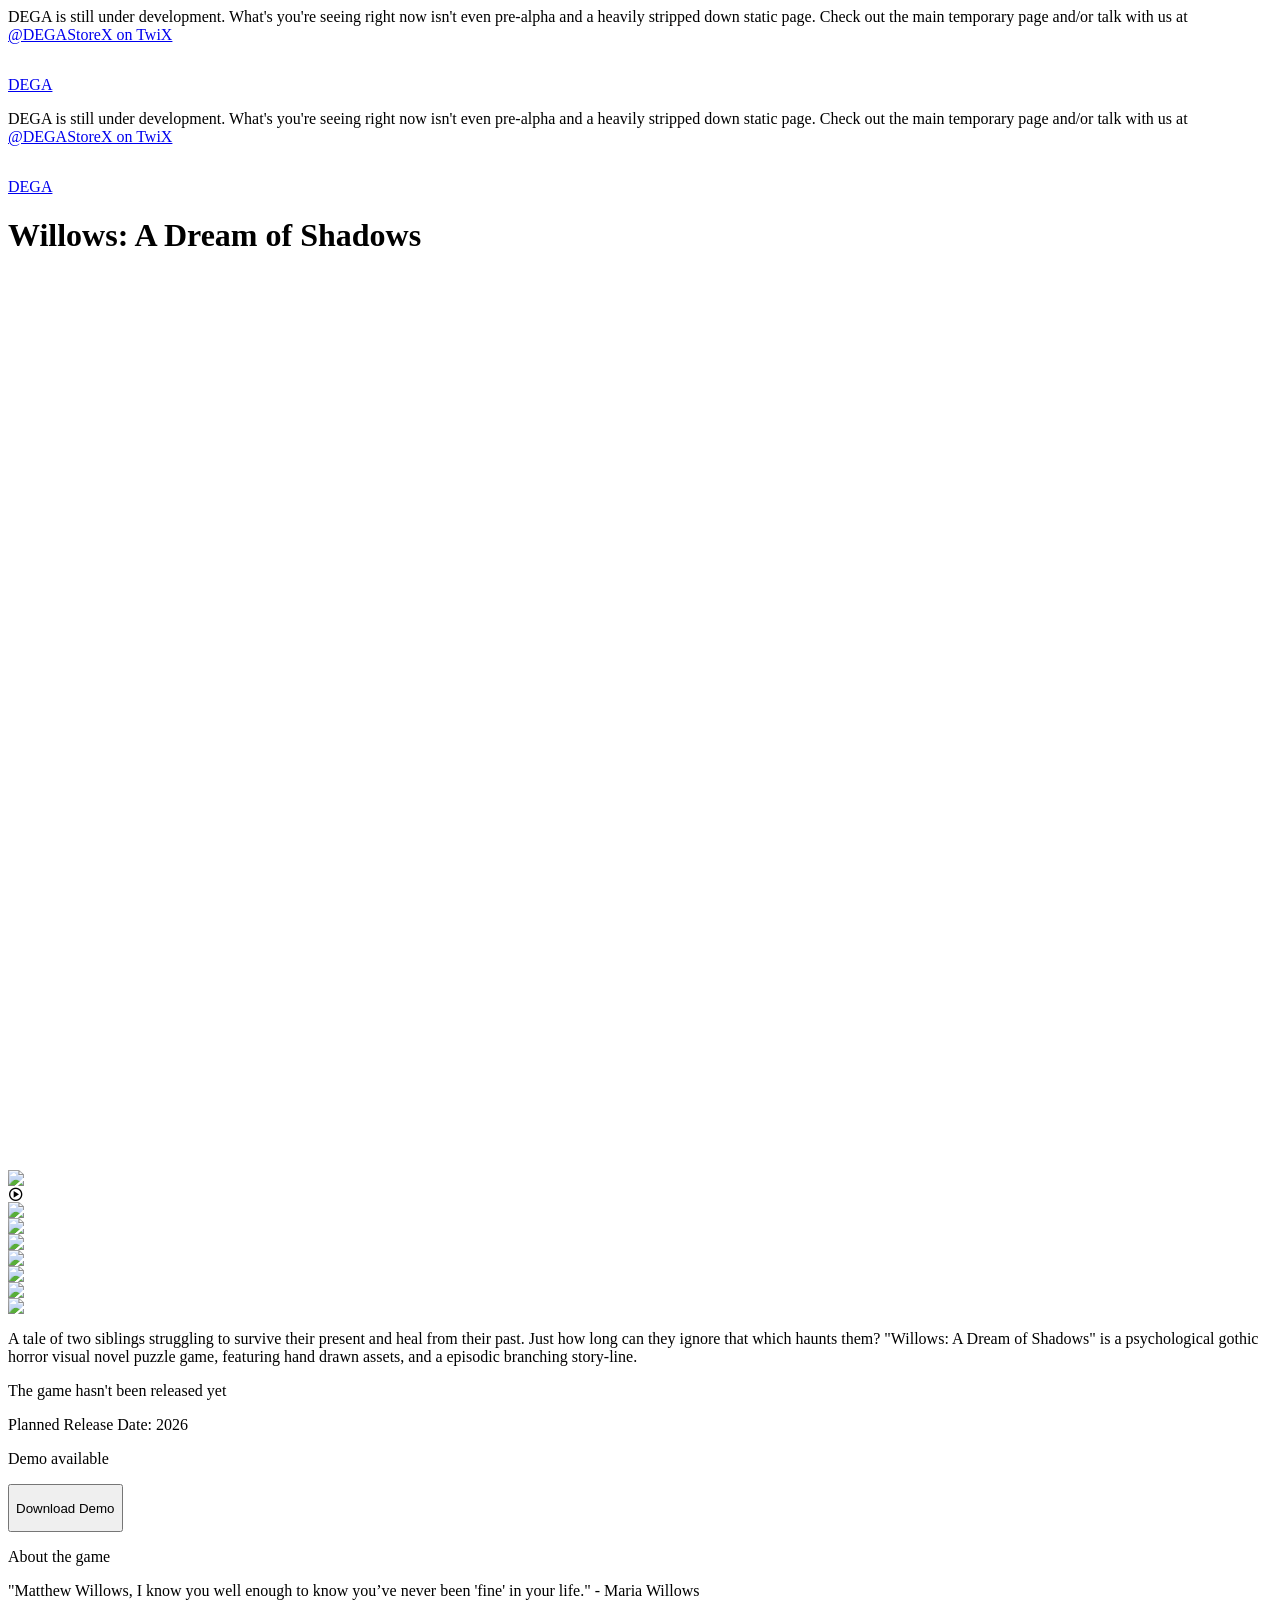
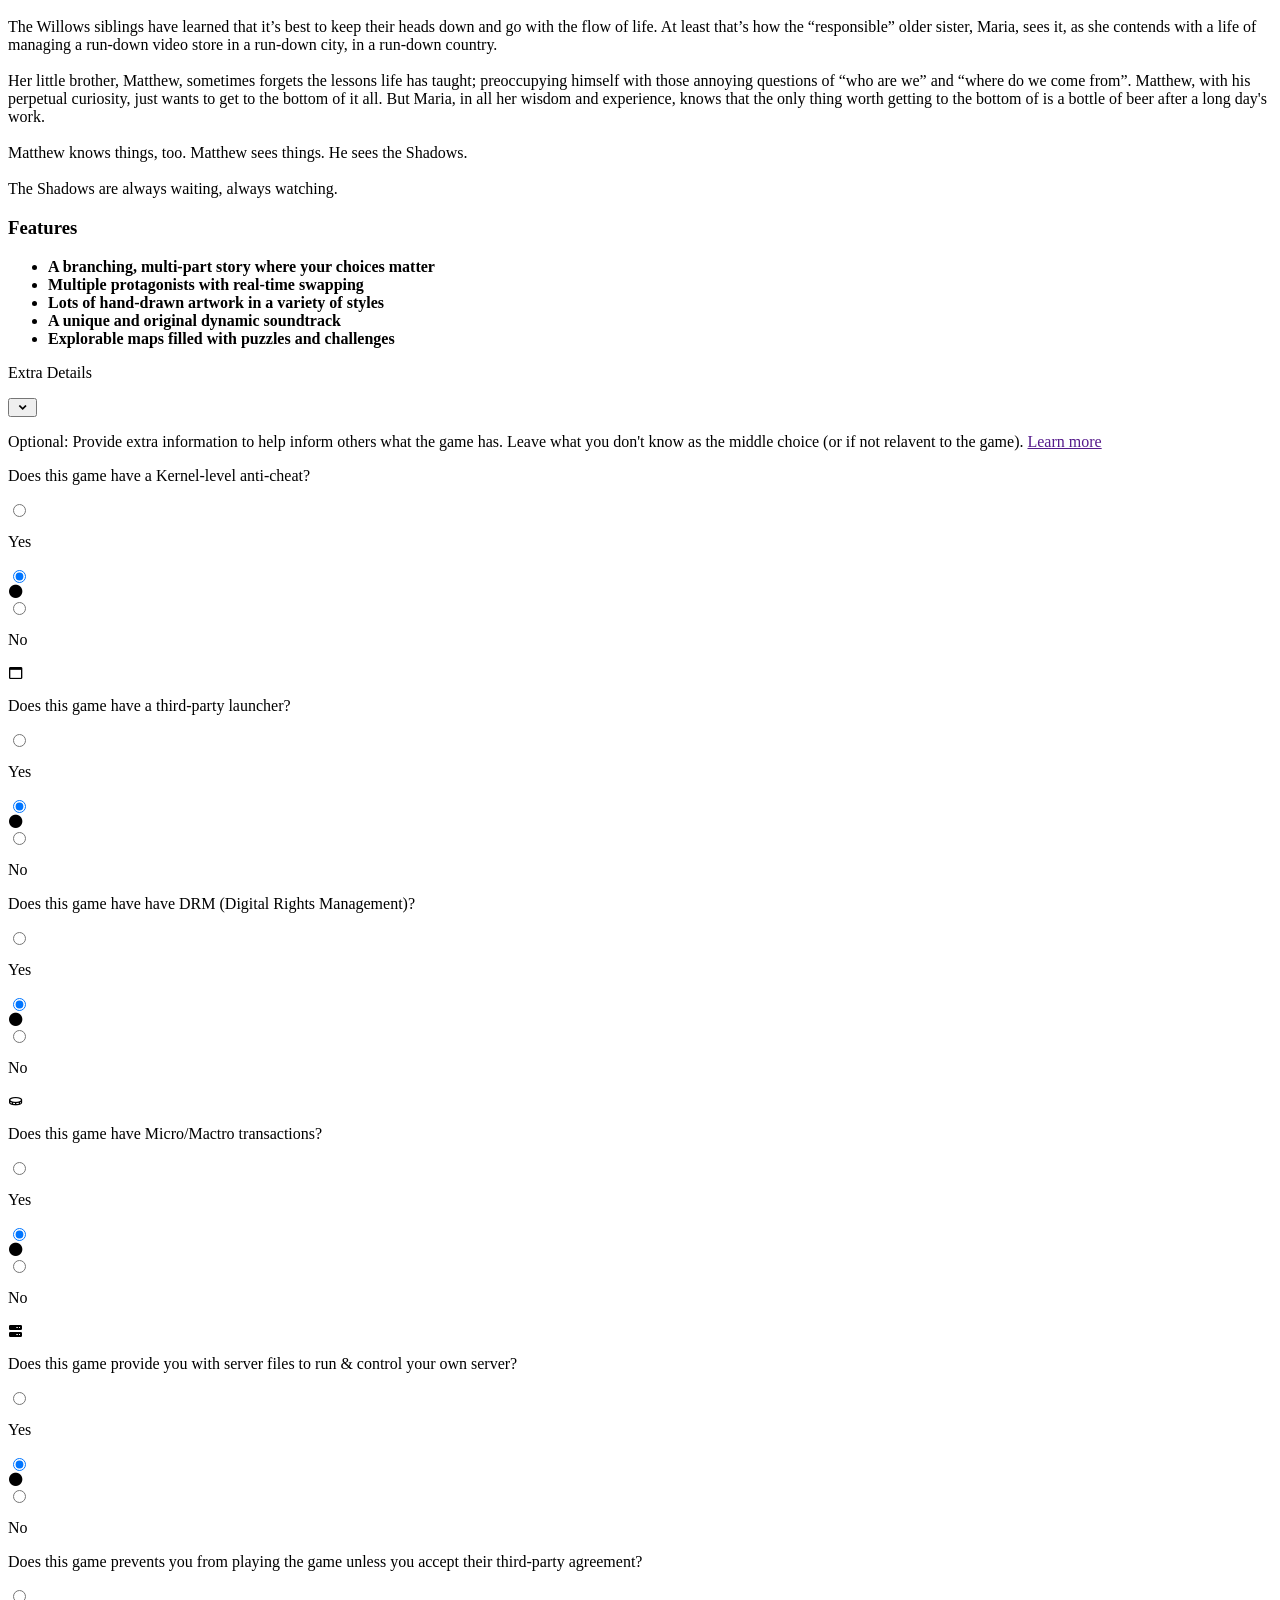
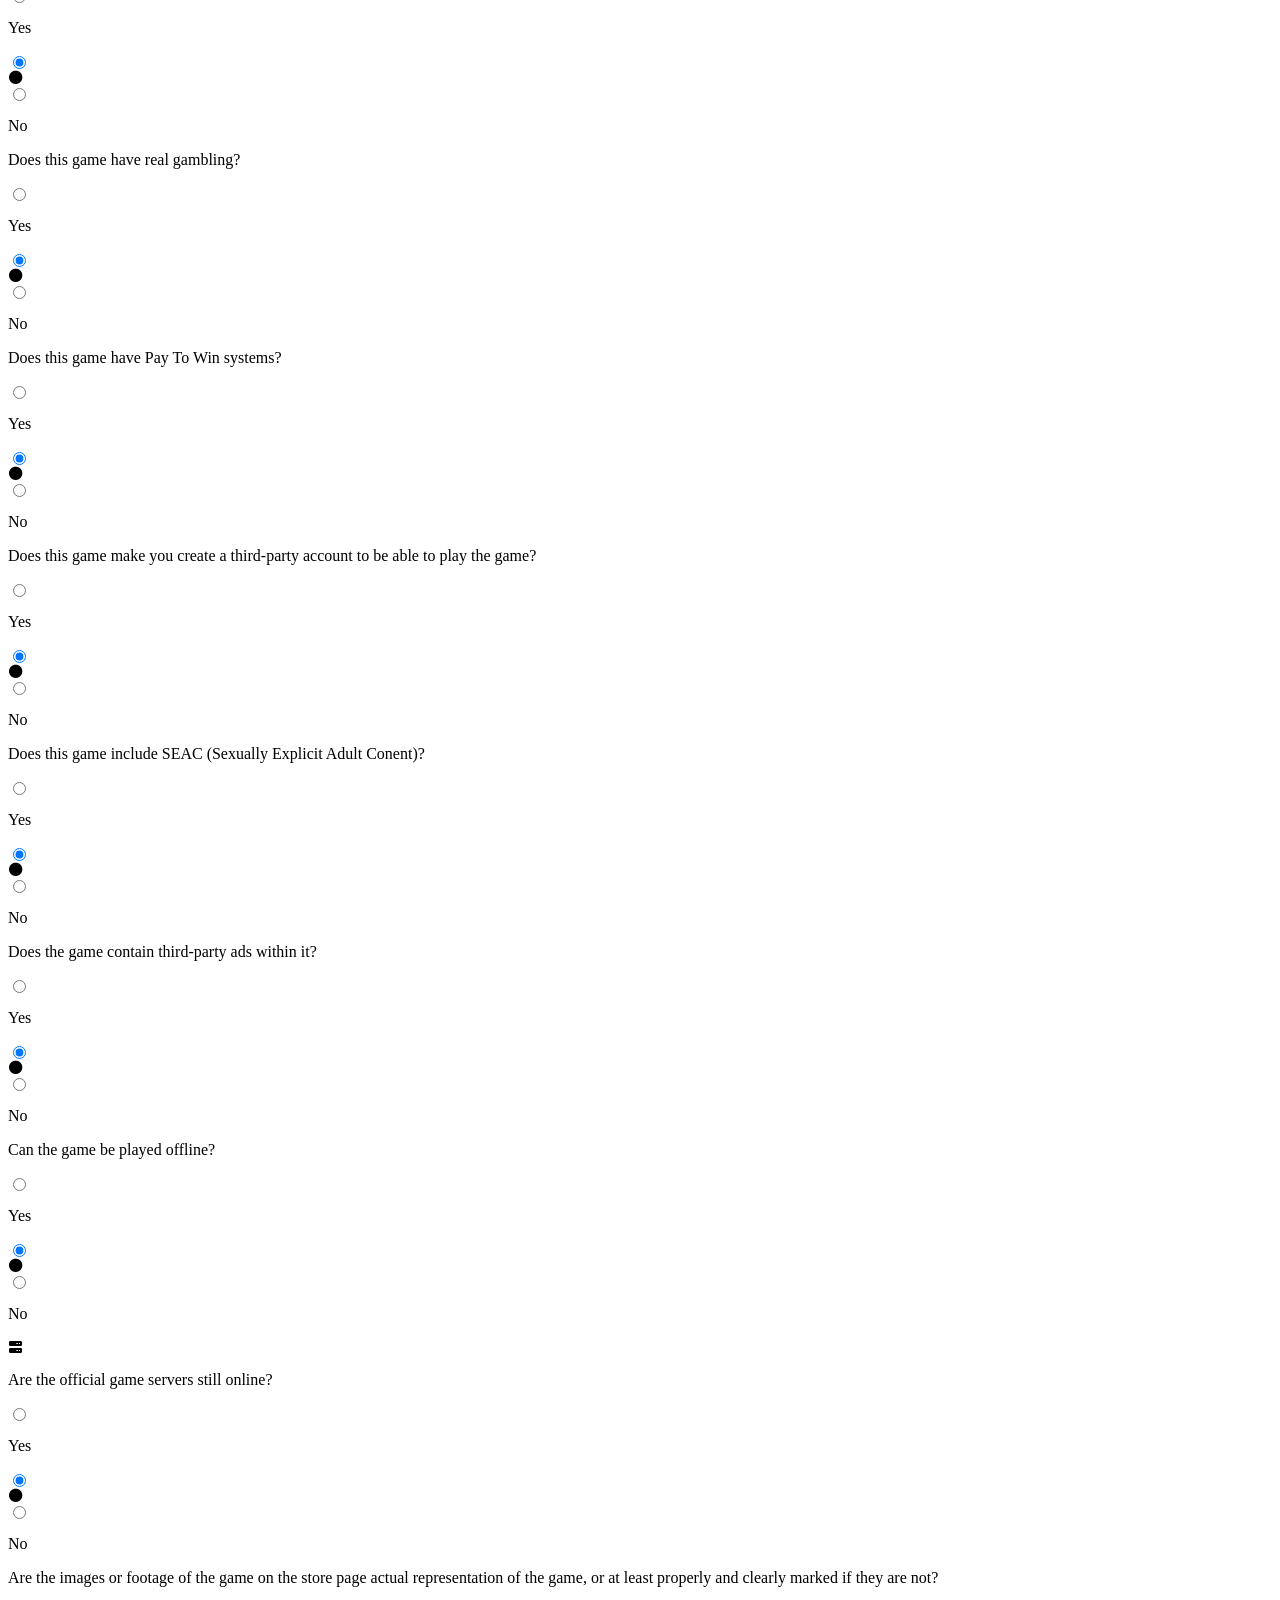
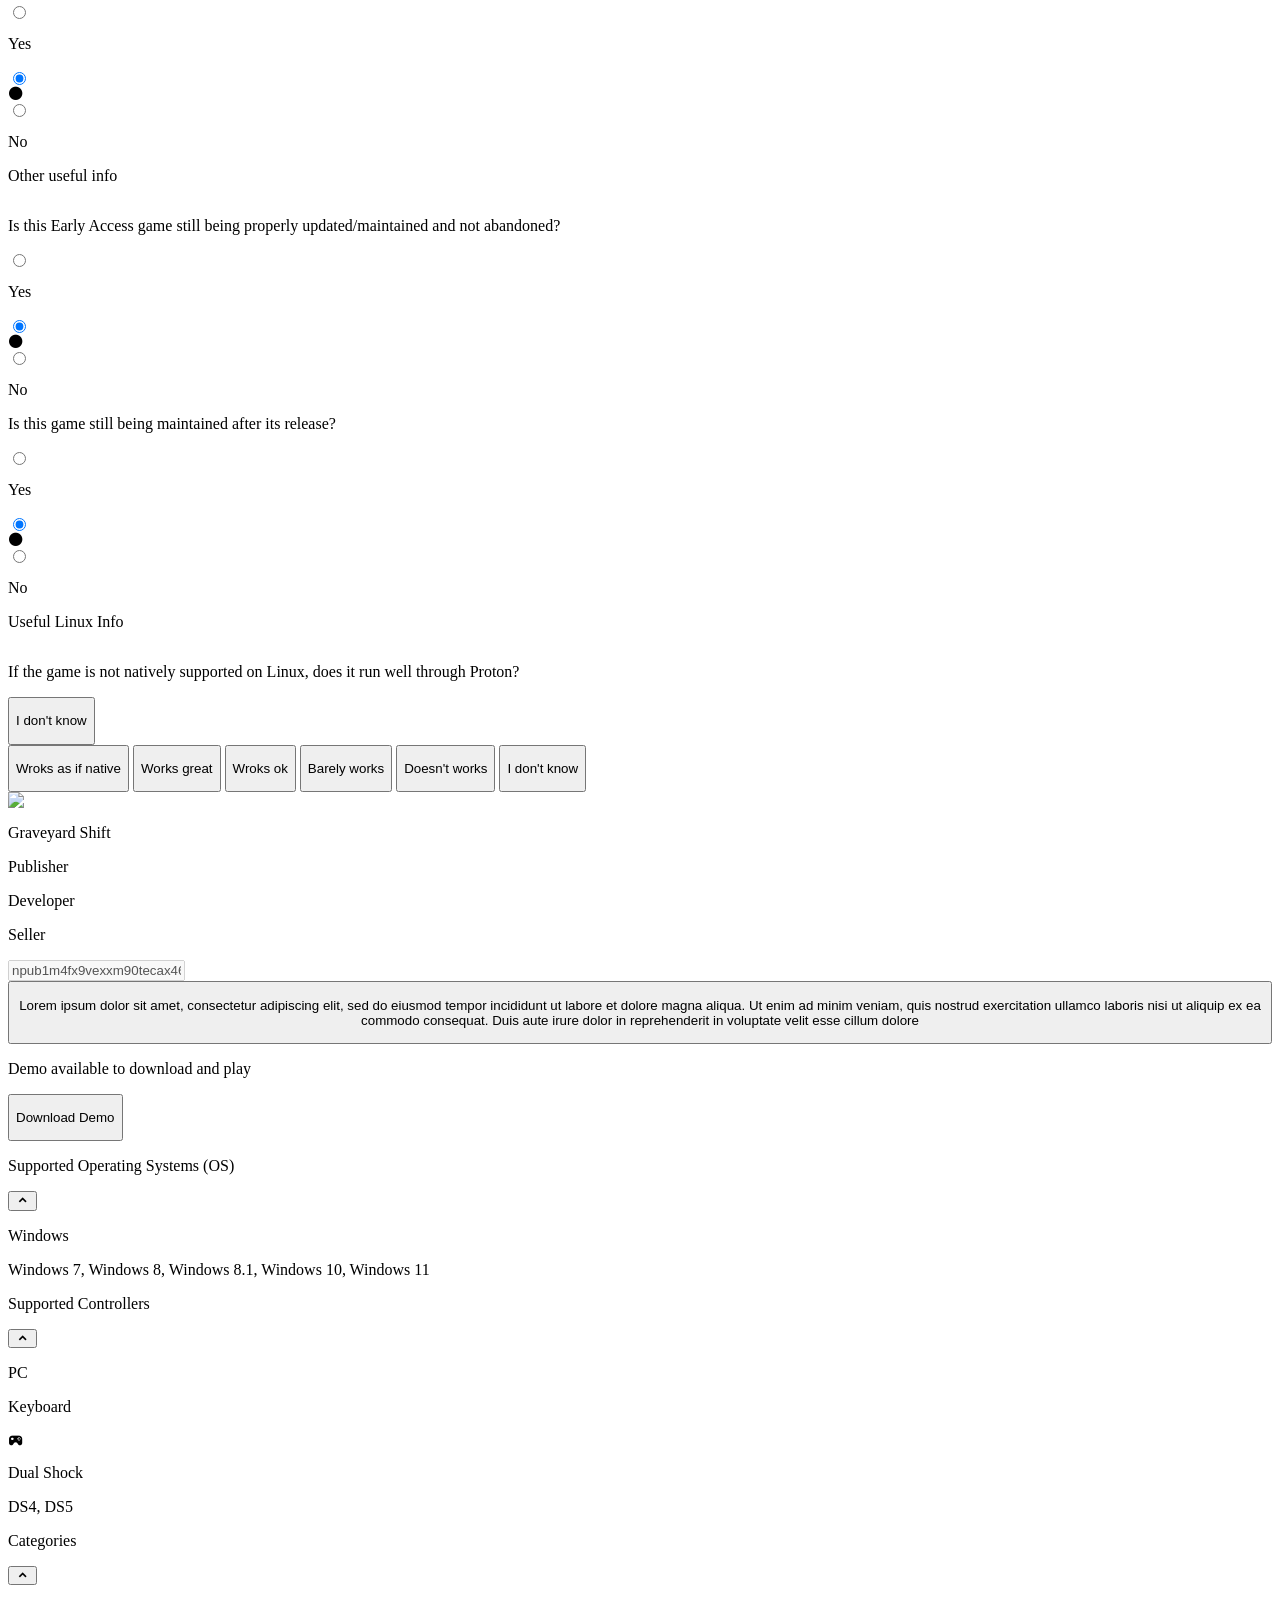
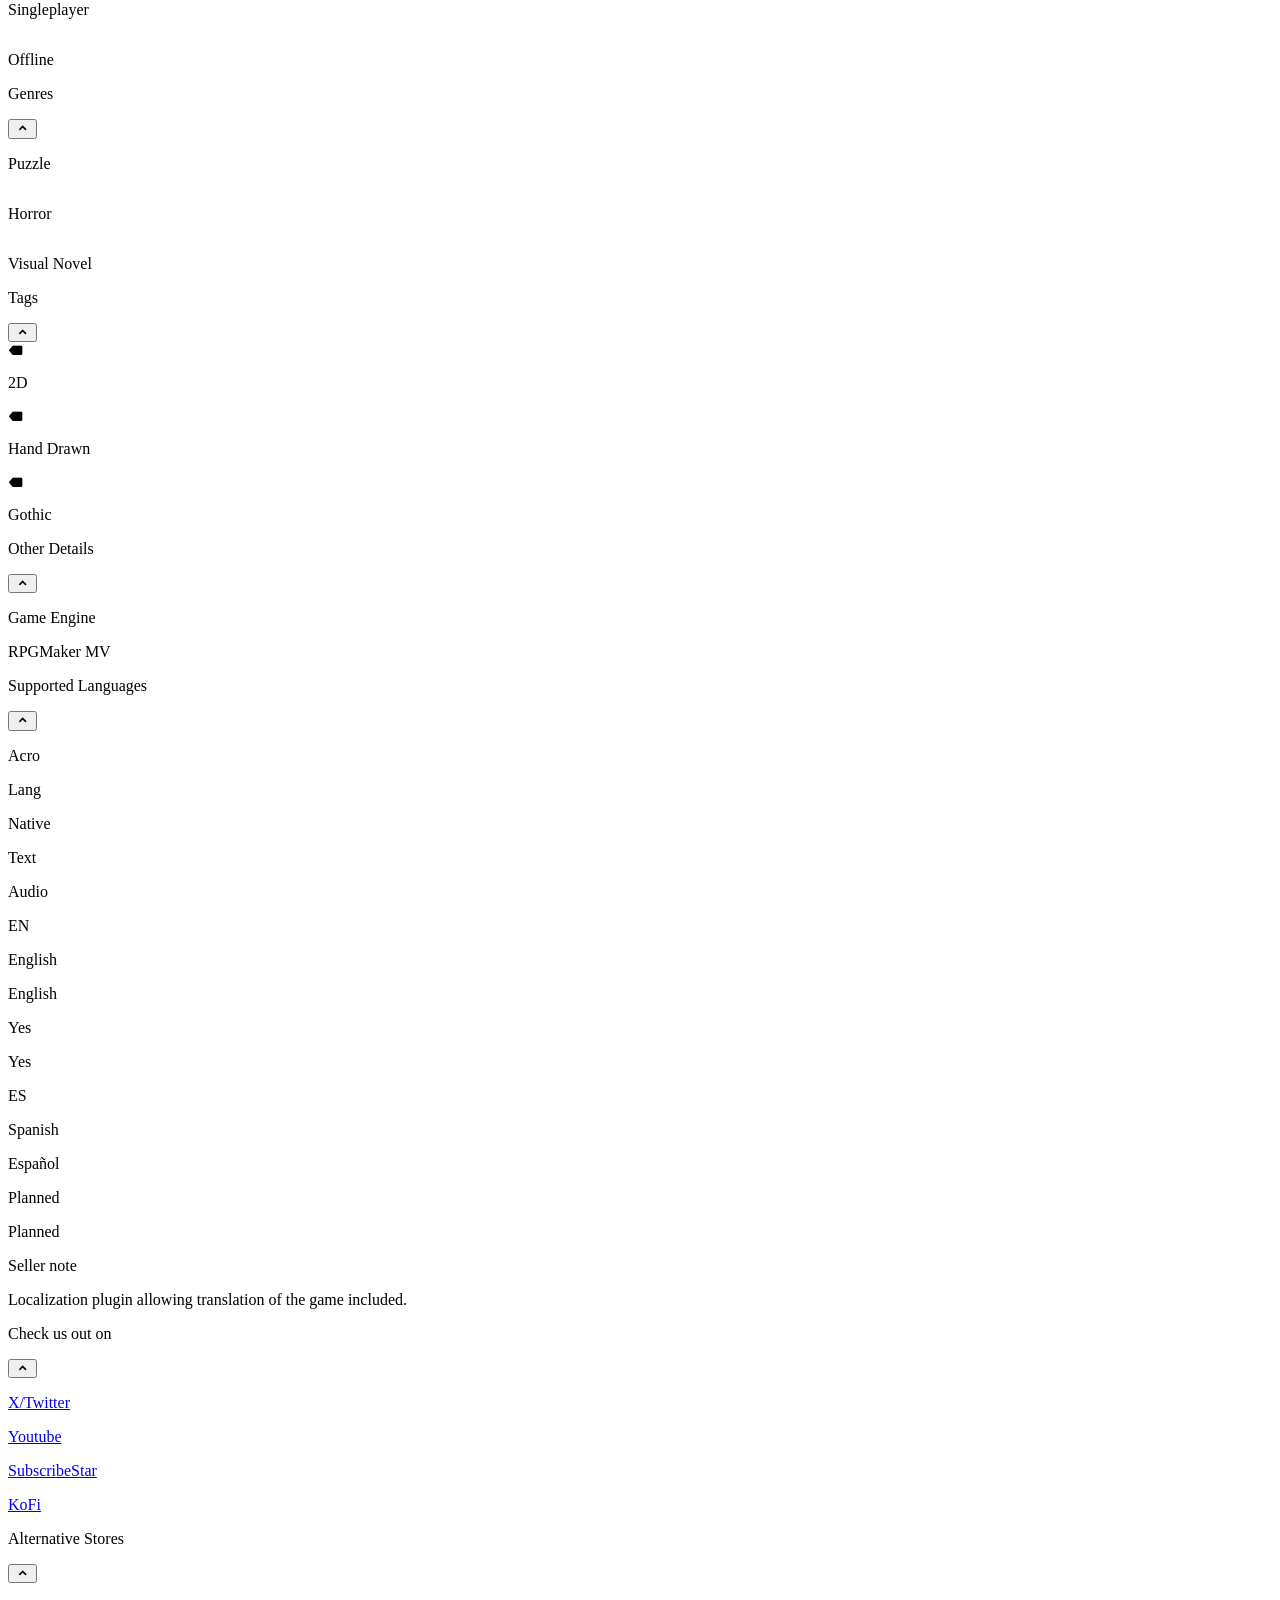
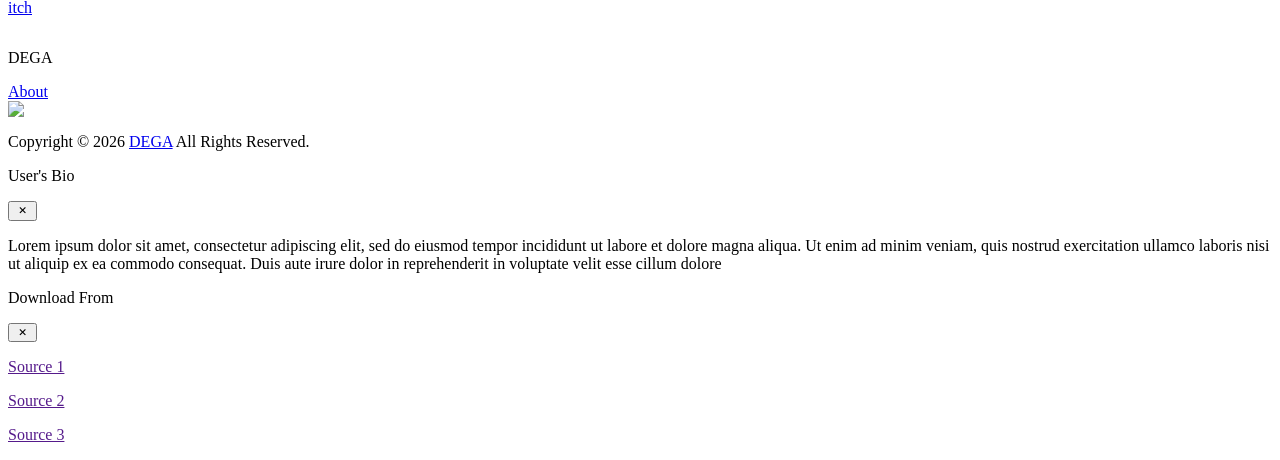
==== willows-a-dream-of-shadows.html @ 21bdcb1c "Add files via upload" ====
<html lang="en" class="bg-SoftBlack min-h-screen flex flex-col scroll-smooth font-archivo">

<head>
  <!-- general start -->
  <meta charset="utf-8">
  <meta name="viewport" content="width=device-width, initial-scale=1.0, shrink-to-fit=no">
  <title>DEGA</title>
  <link rel="icon" sizes="52x52" href="assets/images/image.png">
  <!-- general end -->

  <!-- other end -->
  <script src="https://cdn.tailwindcss.com"></script>
  <script src="tailwind-config.js"></script>
  <link rel="stylesheet" href="assets/css/custom.css">
  <!-- other end -->

  <!-- fonts and icons start -->
  <link rel="stylesheet" href="assets/icons/boxicons/fonts/basic/boxicons.css">
  <link rel="stylesheet" href="assets/icons/boxicons/fonts/brands/boxicons-brands.css">
  <link rel="stylesheet" href="assets/icons/boxicons/fonts/animations.css">
  <link rel="stylesheet" href="assets/icons/boxicons/fonts/transformations.css">

  <link rel="stylesheet" href="assets/icons/fontawesome/css/all.css">
  <link href='https://unpkg.com/boxicons@2.1.4/css/boxicons.min.css' rel='stylesheet'>
  <link rel="stylesheet" href="assets/icons/lineicons/css/icons.css">

  <script src="assets/icons/custom/090ca49637.js"></script>
  <!-- fonts and icons end -->
</head>

<body id="top" class="bg-transparent flex flex-col items-center max-h-screen relative tracking-wide text-base leading-[1.5] break-words text-white">
  <div class="overflow-auto relative grow-[1] w-full">
    <!-- main navbar start -->

       <!-- Nav start -->
       <div class="w-full bg-purple-600/20 min-h-[50px] px-2 flex flex-row justify-center items-center shadow-sm max-lg:hidden">
         <div class="w-full max-w-[1400px] px-2 flex flex-col justify-center items-center min-h-[50px] py-2">
           <p class="text-sm text-white/50">DEGA is still under development. What's you're seeing right now isn't even pre-alpha and a heavily stripped down static page. Check out the main temporary page and/or talk with us at <a class="font-bold" href="https://x.com/DEGAStoreX" target="_blank">@DEGAStoreX on TwiX</a></p>
         </div>
       </div>
       <div class="w-full bg-gradient-to-tr from-LBlue/20 to-LBlueLight/40 min-h-[50px] px-2 flex flex-row justify-center items-center shadow-sm max-lg:hidden">
         <div class="w-full max-w-[1400px] px-2 flex flex-col justify-center items-center min-h-[50px]">
           <div class="w-full flex flex-row justify-between items-center py-2 gap-4">
             <div class="flex flex-row">
               <a href="../" class="opacity-[0.5] transition-all ease duration-[0.3s] hover:opacity-[1]">
                 <img class="" src="">
                 <div class="flex flex-col gap-1">
                   <p class="flex flex-col text-[25px] font-bold">DEGA</p>
                 </div>
               </a>
             </div>

           </div>

         </div>
       </div><!-- Nav end -->


       <!-- Nav mobile start -->
       <div class="w-full bg-purple-600/20 min-h-[50px] px-2 flex flex-row justify-center items-center shadow-sm lg:hidden">
         <div class="w-full max-w-[1400px] px-2 flex flex-col justify-center items-center min-h-[50px] py-2">
           <p class="text-sm text-white/50">DEGA is still under development. What's you're seeing right now isn't even pre-alpha and a heavily stripped down static page. Check out the main temporary page and/or talk with us at <a class="font-bold" href="https://x.com/DEGAStoreX" target="_blank">@DEGAStoreX on TwiX</a></p>
         </div>
       </div>
       <div class="w-full flex flex-col">
         <div id="affectedSwap-mobileNav-1" class="w-full flex flex-col bg-SoftBlack">
           <div class="w-full h-full flex flex-col">
             <div class="w-full bg-gradient-to-tr from-LBlue/20 to-LBlueLight/40 min-h-[50px] px-2 flex flex-row justify-center items-center shadow-sm lg:hidden">
               <a class="opacity-[0.5] transition-all ease duration-[0.3s] hover:opacity-[1]" href="../">
                 <img class="" src="">
                 <div class="flex flex-col gap-1">
                   <p class="flex flex-col text-[20px] font-bold">DEGA</p>
                 </div>
               </a>
               <div class="grow-[1] flex flex-row justify-end">

               </div>
             </div>

           </div>
         </div>
       </div>





    <div class="w-full flex flex-col grow-[1]">

      <!-- main middle inside start -->
      <div class="w-full flex flex-col items-center grow-[1]">

        <div class="w-full flex flex-col items-center py-5 gap-6 relative">
          <!-- bg video or img start -->
          <div class="w-full absolute inset-x-0 top-0">
            <div class="w-full relative">
              <!-- <video src="https://video.nostr.build/024337a8bbc65ecec6021eadedf4f0b61f59ec1b4ccbe96f8f7407f2a863b56f.mp4" class="w-full bg-black/50" muted loop autoplay></video> -->
              <!-- <img src="https://i.ytimg.com/vi/UnuQ6I5SwL4/hq720.jpg" class="w-full bg-black/50"></img> -->
              <div class="w-full h-full absolute inset-0 bg-gradient-to-b from-SoftBlack/0 via-SoftBlack/0 to-SoftBlack">
              </div>
            </div>
          </div>
          <!-- bg video or img end -->
          <div class="w-full max-w-[1400px] px-2 py-2 flex flex-col z-[1] bg-SoftBlack rounded-sm">

            <div class="w-full flex flex-col gap-5">
              <div class="w-full">
                <h1 class="text-h1 font-bold leading-[1.2] line-clamp-4">Willows: A Dream of Shadows<p></p>
              </h1></div>
            <div class="w-full flex flex-row justify-between gap-4 ">
              <div cusgallerybox="" class="w-full h-full flex flex-col overflow-hidden rounded-sm shadow-[0_0_24px_rgba(0,0,0,0.25)]">
                <div cusgallerybox="" class="w-full h-full flex flex-row bg-SoftBlackl transition-all ease duration-[0.9s] max-lg:aspect-auto max-lg:flex-col">
                  <div class="grow-[1] aspect-[16/9] flex flex-col w-full h-lh justify-end relative overflow-hidden group">
                    <div cusgallerybox-viewer="" class="bg-black/75 relative grow-[1] flex flex-col justify-center items-end transition-all ease duration-[0.3s] group-hover:opacity-[0.5]">
                      <div class="w-full h-full absolute inset-0">
                        <iframe width="100%" height="100%" src="https://www.youtube.com/embed/dSH7f70sZo0" title="YouTube video player" frameborder="0" allow="accelerometer; autoplay; clipboard-write; encrypted-media; gyroscope; picture-in-picture; web-share" referrerpolicy="strict-origin-when-cross-origin" allowfullscreen=""></iframe>
                      </div>
                    </div>
                    <div cusgallerybox-selector="" class="w-full flex flex-row gap-4 bg-LBlue/10 backdrop-blur-sm py-0 overflow-x-auto overflow-y-hidden h-0 shadow-[0_0_8px_rgba(0,0,0,0.5)] transition-all ease duration-[0.4s] group-hover:flex group-hover:h-[131.5px] group-hover:p-4">
                      <div data-cusgallerybox-videoitem="https://www.youtube.com/watch?v=dSH7f70sZo0" class="relative min-w-[150px] cursor-pointer group transition-all ease duration-[0.3s] rounded-sm overflow-hidden border-2 border-LBlue/0">
                        <div class="absolute relative aspect-[16/9] shadow-sm inset-0 bg-white/10 flex flex-col justify-center items-center">
                          <img src="https://image.nostr.build/0e6b43e529c3fdd294bef59beb9f3f0de0e2446040c4710d167fceb207866d2a.jpg" class="h-full object-contain transition-all ease duration-[0.3s] hover:scale-[1.03]">
                          <div class="w-full h-full absolute inset-0 flex flex-row justify-center items-center bg-black/50 backdrop-blur-sm text-4xl text-white/50 transition-all ease duration-[0.3s] hover:text-white">
                            <i class="bx bx-play-circle"></i>
                          </div>
                        </div>
                      </div>
                      <div cusgallerybox-item="" class="relative min-w-[150px] cursor-pointer group transition-all ease duration-[0.3s] rounded-sm overflow-hidden border-2 border-LBlue/0">
                        <div class="absolute relative aspect-[16/9] shadow-sm inset-0 bg-white/10 flex flex-col justify-center items-center">
                          <img src="https://image.nostr.build/21d43be893bc07418f670a1a50722eb4c735ae4187b3a910b1d3ee794a987ebf.jpg" class="w-full h-full object-cover transition-all ease duration-[0.3s] hover:scale-[1.03]">
                        </div>
                      </div>
                      <div cusgallerybox-item="" class="relative min-w-[150px] cursor-pointer group transition-all ease duration-[0.3s] rounded-sm overflow-hidden border-2 border-LBlue/0">
                        <div class="absolute relative aspect-[16/9] shadow-sm inset-0 bg-white/10 flex flex-col justify-center items-center">
                          <img src="https://image.nostr.build/802b0c9de3e8019fad3021f5df9b940ca39f21aef9b0d9e86704089cc99a3b5c.jpg" class="w-full h-full object-cover transition-all ease duration-[0.3s] hover:scale-[1.03]">
                        </div>
                      </div>
                      <div cusgallerybox-item="" class="relative min-w-[150px] cursor-pointer group transition-all ease duration-[0.3s] rounded-sm overflow-hidden border-2 border-LBlue/0">
                        <div class="absolute relative aspect-[16/9] shadow-sm inset-0 bg-white/10 flex flex-col justify-center items-center">
                          <img src="https://image.nostr.build/0a098460a7779abf4b0433f021823015e7316837f8847a7a3ff0db7d8af9f590.jpg" class="w-full h-full object-cover transition-all ease duration-[0.3s] hover:scale-[1.03]">
                        </div>
                      </div>
                      <div cusgallerybox-item="" class="relative min-w-[150px] cursor-pointer group transition-all ease duration-[0.3s] rounded-sm overflow-hidden border-2 border-LBlue/0">
                        <div class="absolute relative aspect-[16/9] shadow-sm inset-0 bg-white/10 flex flex-col justify-center items-center">
                          <img src="https://image.nostr.build/75f79484bb1265494dd068398cefe3df48892872bdec6b6d4a755fabc8f06fb0.jpg" class="w-full h-full object-cover transition-all ease duration-[0.3s] hover:scale-[1.03]">
                        </div>
                      </div>
                      <div cusgallerybox-item="" class="relative min-w-[150px] cursor-pointer group transition-all ease duration-[0.3s] rounded-sm overflow-hidden border-2 border-LBlue/0">
                        <div class="absolute relative aspect-[16/9] shadow-sm inset-0 bg-white/10 flex flex-col justify-center items-center">
                          <img src="https://image.nostr.build/91ede47cfdd6c990289d618eafb11e4e4182c75a97b02760c46730e7edb7265b.jpg" class="w-full h-full object-cover transition-all ease duration-[0.3s] hover:scale-[1.03]">
                        </div>
                      </div>
                      <div cusgallerybox-item="" class="relative min-w-[150px] cursor-pointer group transition-all ease duration-[0.3s] rounded-sm overflow-hidden border-2 border-LBlue/0">
                        <div class="absolute relative aspect-[16/9] shadow-sm inset-0 bg-white/10 flex flex-col justify-center items-center">
                          <img src="https://image.nostr.build/539bfa75bf141f1f2b12f0ad1d3234d23e1a0867f93780a92b23811ae6f173cc.jpg" class="w-full h-full object-cover transition-all ease duration-[0.3s] hover:scale-[1.03]">
                        </div>
                      </div>
                    </div>

                  </div>
                  <div class="h-1h w-full max-w-md flex flex-col bg-SoftBlack max-lg:max-w-full">
                    <div class="w-full h-full p-4 flex flex-col gap-4 bg-gradient-to-tl from-LBlueDark/35 to-LBlueLight/35 max-lg:max-w-full">

                      <div class="w-full flex flex-col gap-2">
                        <div class="w-full flex flex-row relative aspect-[16/9] overflow-hidden rounded-sm shadow-md">
                          <img src="https://image.nostr.build/0e6b43e529c3fdd294bef59beb9f3f0de0e2446040c4710d167fceb207866d2a.jpg" class="absolute inset-0 object-cover">
                        </div>
                      </div>

                      <div class="w-full flex flex-col gap-4 grow-[1]">
                        <div class="w-full flex flex-col grow-[1]">
                          <p class="line-clamp-5 w-full text-white/75 text-wrap text-sm">
                            A tale of two siblings struggling to survive their present and heal from their past. Just how long can they ignore that which haunts them? "Willows: A Dream of Shadows" is a psychological gothic horror visual novel puzzle game, featuring hand drawn assets, and a episodic branching story-line.
                          </p>
                        </div>


                      </div>
                    </div>
                  </div>
                </div>
              </div>
            </div>



            <div class="w-full flex flex-row gap-6 relative max-lg:flex-col">

              <div class="w-full max-w-[calc(100%-424px)] flex flex-col gap-4 max-lg:max-w-[100%] max-md:max-w-full">
                <div class="w-full flex flex-col">
                  <div class="w-full flex flex-col gap-6">

                    <div class="w-full flex flex-col">
                      <div class="w-full flex flex-col gap-6">


                        <div class="w-full flex flex-col bg-gradient-to-tl from-LBlueDark/35 to-LBlueLight/50 text-white/75 rounded-sm shadow-md">
                          <div class="w-full flex flex-col p-4 gap-1">
                            <p class="text-sm text-white/50">The game hasn't been released yet</p>
                            <p class="text-xl font-semibold">Planned Release Date: 2026</p>
                          </div>
                          <div class="w-full flex flex-row justify-between items-center gap-4 p-4 flex-wrap bg-black/25 max-md:flex-col">
                            <p class="text-sm text-white/50">Demo available</p>
                            <button popupaction="openDownloadDemo" class="py-2 px-4 gap-2 bg-LBlue rounded-sm flex flex-row justify-center items-center text-white/50 border-LBlue transition-all ease duration-[0.3s] hover:bg-LBlueLight active:bg-LBlueDark hover:text-white/75 max-md:w-full">
                              <i class="fa-solid fa-download" aria-hidden="true"></i>
                              <p class="font-semibold text-sm">Download Demo</p>
                            </button>
                            <!-- <button class="py-2 px-4 gap-2 bg-LBlue rounded-sm flex flex-row justify-center items-center text-yellow-400 border-LBlue transition-all ease duration-[0.3s] hover:bg-LBlueLight active:bg-LBlueDark hover:text-yellow-300 max-md:w-full">
                                   <i class="bx bxs-star"></i>
                                   <p class="font-semibold text-sm text-white/75">Wishlisted</p>
                                 </button> -->
                          </div>
                        </div>
                        <div class="text-white/75 flex flex-col gap-4">
                          <div class="pb-2 border-b border-white/10 text-white/50">
                            <p class="text-md font-semibold ml-1">About the game</p>
                          </div>
                          <article class="overflow-hidden">
                            <p class="">
                              "Matthew Willows, I know you well enough to know you’ve never been 'fine' in your life." - Maria Willows
                              <br><br>
                              The Willows siblings have learned that it’s best to keep their heads down and go with the flow of life. At least that’s how the “responsible” older sister, Maria, sees it, as she contends with a life of managing a run-down video store in a run-down city, in a run-down country.
                              <br><br>
                              Her little brother, Matthew, sometimes forgets the lessons life has taught; preoccupying himself with those annoying questions of “who are we” and “where do we come from”. Matthew, with his perpetual curiosity, just wants to get to the bottom of it all. But Maria, in all her wisdom and experience, knows that the only thing worth getting to the bottom of is a bottle of beer after a long day's work.
                              <br><br>
                              Matthew knows things, too. Matthew sees things. He sees the Shadows.
                              <br><br>
                              The Shadows are always waiting, always watching.
                            </p>
                            <h3 class="">Features</h3>
                            <ul class="">
                              <li><strong>A branching, multi-part story where your choices matter </strong></li>
                              <li><strong>Multiple protagonists with real-time swapping</strong></li>
                              <li><strong>Lots of hand-drawn artwork in a variety of styles</strong></li>
                              <li><strong>A unique and original dynamic soundtrack</strong></li>
                              <li><strong>Explorable maps filled with puzzles and challenges</strong></li>
                            </ul>
                            <!-- <img src="https://image.nostr.build/802b0c9de3e8019fad3021f5df9b940ca39f21aef9b0d9e86704089cc99a3b5c.jpg" class="rounded-sm"> -->
                          </article>
                        </div>
                      </div>
                      <div class="w-full flex flex-col gap-6 hidden">
                        <div class="flex flex-col bg-gradient-to-tl from-LBlueDark/35 to-LBlueLight/50 text-white/75 rounded-sm shadow-md">
                          <div class="w-full flex flex-col gap-4 p-4">

                            <div class="w-full flex flex-col border-4 border-white/10 overflow-hidden rounded-sm shadow-md">
                              <div class="w-full flex flex-col gap-1 text-sm text-white/50 bg-white/10">
                                <div class="w-full flex flex-row gap-4 px-2 py-1 items-center">
                                  <p class="font-semibold">Extra Details</p>
                                  <div class="flex flex-row grow-[1] justify-end">
                                    <button unhidetargetaction="showUserVoteDetailsReview" cusrotateclick="" class="rounded-sm py-1 px-3 border border-white/10 text-xl text-white/50 h-full transition-all ease duration-[0.3s] hover:bg-LBlueLight active:bg-LBlueDark hover:text-white hover:border-white/0">
                                      <i class="bx bxs-chevron-down transition-all ease duration-[0.3s]"></i>
                                    </button>
                                  </div>
                                </div>
                                <div unhidetarget="showUserVoteDetailsReview" class="w-full flex flex-col gap-4 p-4 bg-black/25 hidden">
                                  <p class="">Optional: Provide extra information to help inform others what the game has. Leave what you don't know as the middle choice (or if not relavent to the game). <a href="" class="font-semibold hover:underline hover:text-LBlueLight">Learn
                                      more</a></p>
                                  <div class="w-full flex flex-col gap-2">
                                    <div class="w-full flex flex-row gap-2 justify-between items-center rounded-sm overflow-hidden shadow-md bg-white/10 max-md:flex-col max-md:gap-0">
                                      <div class="w-full flex flex-row flex-wrap items-end justify-end p-2 gap-2 max-md:border-b max-md:border-white/10">
                                        <div class="grow-[1] flex flex-row gap-2">
                                          <div custooltipcontent="A type of anti-cheat software that accesses system memory, hardware, and files, allowing it to control processes and monitor inputs, posing significant privacy and security risks by potentially accessing sensitive information without user consent" custooltip-p="-t" class="flex flex-row justify-center items-center text-sm">
                                            <i class="fa-solid fa-microchip" aria-hidden="true"></i>
                                          </div>
                                          <p class="grow-[1] max-md:w-full">Does this game have a Kernel-level anti-cheat?</p>
                                        </div>
                                      </div>
                                      <div class="flex flex-row h-full justify-center items-center border-l-4 border-black/20 max-md:w-full max-md:border-0">
                                        <div class="relative grow-[1]">
                                          <input type="radio" name="kernelUserVote" class="z-1 absolute inset-0 opacity-[0] cursor-pointer peer">
                                          <div class="w-full bg-LBlueDark/0 text-white/35 font-semibold px-4 py-1 h-full flex flex-row justify-center items-center gap-2 transition-colors ease duration-[0.3s] peer-hover:bg-LBlue peer-hover:text-white/50 peer-active:text-black/25 peer-active:bg-LBlueDark peer-checked:bg-LBlueLight peer-checked:text-white/75">
                                            <p class="">Yes</p>
                                          </div>
                                        </div>
                                        <div class="relative grow-[1]">
                                          <input checked="" type="radio" name="kernelUserVote" class="z-1 absolute inset-0 opacity-[0] cursor-pointer peer">
                                          <div class="w-full bg-LBlueDark/0 text-black/25 font-semibold px-4 py-1 h-full flex flex-row justify-center items-center gap-2 transition-colors ease duration-[0.3s] peer-hover:bg-LBlue peer-hover:text-black/25 peer-active:text-black/25 peer-active:bg-LBlueDark peer-checked:bg-LBlueLight peer-checked:text-black/35">
                                            <i class="bx bxs-circle"></i>
                                          </div>
                                        </div>
                                        <div class="relative grow-[1]">
                                          <input type="radio" name="kernelUserVote" class="z-1 absolute inset-0 opacity-[0] cursor-pointer peer">
                                          <div class="w-full bg-LBlueDark/0 text-white/35 font-semibold px-4 py-1 h-full flex flex-row justify-center items-center gap-2 transition-colors ease duration-[0.3s] peer-hover:bg-LBlue peer-hover:text-white/50 peer-active:text-black/25 peer-active:bg-LBlueDark peer-checked:bg-LBlueLight peer-checked:text-white/75">
                                            <p class="">No</p>
                                          </div>
                                        </div>
                                      </div>
                                    </div>
                                    <div class="w-full flex flex-row gap-2 justify-between items-center rounded-sm overflow-hidden shadow-md bg-white/10 max-md:flex-col max-md:gap-0">
                                      <div class="w-full flex flex-row flex-wrap items-end justify-end p-2 gap-2 max-md:border-b max-md:border-white/10">
                                        <div class="grow-[1] flex flex-row gap-2">
                                          <div custooltipcontent="The required installation, updating, and launching of a third-party games launcher before even starting the game itself" custooltip-p="-t" class="flex flex-row justify-center items-center text-sm">
                                            <i class="bx bx-window"></i>
                                          </div>
                                          <p class="grow-[1] max-md:w-full">Does this game have a third-party launcher?</p>
                                        </div>
                                      </div>
                                      <div class="flex flex-row h-full justify-center items-center border-l-4 border-black/20 max-md:w-full max-md:border-0">
                                        <div class="relative grow-[1]">
                                          <input type="radio" name="3rdLauncherUserVote" class="z-1 absolute inset-0 opacity-[0] cursor-pointer peer">
                                          <div class="w-full bg-LBlueDark/0 text-white/35 font-semibold px-4 py-1 h-full flex flex-row justify-center items-center gap-2 transition-colors ease duration-[0.3s] peer-hover:bg-LBlue peer-hover:text-white/50 peer-active:text-black/25 peer-active:bg-LBlueDark peer-checked:bg-LBlueLight peer-checked:text-white/75">
                                            <p class="">Yes</p>
                                          </div>
                                        </div>
                                        <div class="relative grow-[1]">
                                          <input checked="" type="radio" name="3rdLauncherUserVote" class="z-1 absolute inset-0 opacity-[0] cursor-pointer peer">
                                          <div class="w-full bg-LBlueDark/0 text-black/25 font-semibold px-4 py-1 h-full flex flex-row justify-center items-center gap-2 transition-colors ease duration-[0.3s] peer-hover:bg-LBlue peer-hover:text-black/25 peer-active:text-black/25 peer-active:bg-LBlueDark peer-checked:bg-LBlueLight peer-checked:text-black/35">
                                            <i class="bx bxs-circle"></i>
                                          </div>
                                        </div>
                                        <div class="relative grow-[1]">
                                          <input type="radio" name="3rdLauncherUserVote" class="z-1 absolute inset-0 opacity-[0] cursor-pointer peer">
                                          <div class="w-full bg-LBlueDark/0 text-white/35 font-semibold px-4 py-1 h-full flex flex-row justify-center items-center gap-2 transition-colors ease duration-[0.3s] peer-hover:bg-LBlue peer-hover:text-white/50 peer-active:text-black/25 peer-active:bg-LBlueDark peer-checked:bg-LBlueLight peer-checked:text-white/75">
                                            <p class="">No</p>
                                          </div>
                                        </div>
                                      </div>
                                    </div>
                                    <div class="w-full flex flex-row gap-2 justify-between items-center rounded-sm overflow-hidden shadow-md bg-white/10 max-md:flex-col max-md:gap-0">
                                      <div class="w-full flex flex-row flex-wrap items-end justify-end p-2 gap-2 max-md:border-b max-md:border-white/10">
                                        <div class="grow-[1] flex flex-row gap-2">
                                          <div custooltipcontent="A type of software that does an online check to make sure you bought the game, sometimes with periodically, which prevents users from playing the game offline properly" custooltip-p="-t" class="flex flex-row justify-center items-center text-sm">
                                            <i class="fa-solid fa-file-circle-check" aria-hidden="true"></i>
                                          </div>
                                          <p class="grow-[1] max-md:w-full">Does this game have have DRM (Digital Rights Management)?</p>
                                        </div>
                                      </div>
                                      <div class="flex flex-row h-full justify-center items-center border-l-4 border-black/20 max-md:w-full max-md:border-0">
                                        <div class="relative grow-[1]">
                                          <input type="radio" name="DRMUserVote" class="z-1 absolute inset-0 opacity-[0] cursor-pointer peer">
                                          <div class="w-full bg-LBlueDark/0 text-white/35 font-semibold px-4 py-1 h-full flex flex-row justify-center items-center gap-2 transition-colors ease duration-[0.3s] peer-hover:bg-LBlue peer-hover:text-white/50 peer-active:text-black/25 peer-active:bg-LBlueDark peer-checked:bg-LBlueLight peer-checked:text-white/75">
                                            <p class="">Yes</p>
                                          </div>
                                        </div>
                                        <div class="relative grow-[1]">
                                          <input checked="" type="radio" name="DRMUserVote" class="z-1 absolute inset-0 opacity-[0] cursor-pointer peer">
                                          <div class="w-full bg-LBlueDark/0 text-black/25 font-semibold px-4 py-1 h-full flex flex-row justify-center items-center gap-2 transition-colors ease duration-[0.3s] peer-hover:bg-LBlue peer-hover:text-black/25 peer-active:text-black/25 peer-active:bg-LBlueDark peer-checked:bg-LBlueLight peer-checked:text-black/35">
                                            <i class="bx bxs-circle"></i>
                                          </div>
                                        </div>
                                        <div class="relative grow-[1]">
                                          <input type="radio" name="DRMUserVote" class="z-1 absolute inset-0 opacity-[0] cursor-pointer peer">
                                          <div class="w-full bg-LBlueDark/0 text-white/35 font-semibold px-4 py-1 h-full flex flex-row justify-center items-center gap-2 transition-colors ease duration-[0.3s] peer-hover:bg-LBlue peer-hover:text-white/50 peer-active:text-black/25 peer-active:bg-LBlueDark peer-checked:bg-LBlueLight peer-checked:text-white/75">
                                            <p class="">No</p>
                                          </div>
                                        </div>
                                      </div>
                                    </div>
                                    <div class="w-full flex flex-row gap-2 justify-between items-center rounded-sm overflow-hidden shadow-md bg-white/10 max-md:flex-col max-md:gap-0">
                                      <div class="w-full flex flex-row flex-wrap items-end justify-end p-2 gap-2 max-md:border-b max-md:border-white/10">
                                        <div class="grow-[1] flex flex-row gap-2">
                                          <div custooltipcontent="In-game purchases where it provides you with items or benefits if you pay with your real money" custooltip-p="-t" class="flex flex-row justify-center items-center text-sm">
                                            <i class="bx bx-coin"></i>
                                          </div>
                                          <p class="grow-[1] max-md:w-full">Does this game have Micro/Mactro transactions?</p>
                                        </div>
                                      </div>
                                      <div class="flex flex-row h-full justify-center items-center border-l-4 border-black/20 max-md:w-full max-md:border-0">
                                        <div class="relative grow-[1]">
                                          <input type="radio" name="MicroMacroUserVote" class="z-1 absolute inset-0 opacity-[0] cursor-pointer peer">
                                          <div class="w-full bg-LBlueDark/0 text-white/35 font-semibold px-4 py-1 h-full flex flex-row justify-center items-center gap-2 transition-colors ease duration-[0.3s] peer-hover:bg-LBlue peer-hover:text-white/50 peer-active:text-black/25 peer-active:bg-LBlueDark peer-checked:bg-LBlueLight peer-checked:text-white/75">
                                            <p class="">Yes</p>
                                          </div>
                                        </div>
                                        <div class="relative grow-[1]">
                                          <input checked="" type="radio" name="MicroMacroUserVote" class="z-1 absolute inset-0 opacity-[0] cursor-pointer peer">
                                          <div class="w-full bg-LBlueDark/0 text-black/25 font-semibold px-4 py-1 h-full flex flex-row justify-center items-center gap-2 transition-colors ease duration-[0.3s] peer-hover:bg-LBlue peer-hover:text-black/25 peer-active:text-black/25 peer-active:bg-LBlueDark peer-checked:bg-LBlueLight peer-checked:text-black/35">
                                            <i class="bx bxs-circle"></i>
                                          </div>
                                        </div>
                                        <div class="relative grow-[1]">
                                          <input type="radio" name="MicroMacroUserVote" class="z-1 absolute inset-0 opacity-[0] cursor-pointer peer">
                                          <div class="w-full bg-LBlueDark/0 text-white/35 font-semibold px-4 py-1 h-full flex flex-row justify-center items-center gap-2 transition-colors ease duration-[0.3s] peer-hover:bg-LBlue peer-hover:text-white/50 peer-active:text-black/25 peer-active:bg-LBlueDark peer-checked:bg-LBlueLight peer-checked:text-white/75">
                                            <p class="">No</p>
                                          </div>
                                        </div>
                                      </div>
                                    </div>
                                    <div class="w-full flex flex-row gap-2 justify-between items-center rounded-sm overflow-hidden shadow-md bg-white/10 max-md:flex-col max-md:gap-0">
                                      <div class="w-full flex flex-row flex-wrap items-end justify-end p-2 gap-2 max-md:border-b max-md:border-white/10">
                                        <div class="grow-[1] flex flex-row gap-2">
                                          <div custooltipcontent="Server files provided by the game/developers that allow you to run and control your own server for the game, for you and others to connect to (for general enjoyment, and in case the studio/publisher, seller, stops supporting the game and shuts down their own servers)" custooltip-p="-t" class="flex flex-row justify-center items-center text-sm">
                                            <i class="bx bxs-server"></i>
                                          </div>
                                          <p class="grow-[1] max-md:w-full">Does this game provide you with server files to run &amp; control your own server?</p>
                                        </div>
                                      </div>
                                      <div class="flex flex-row h-full justify-center items-center border-l-4 border-black/20 max-md:w-full max-md:border-0">
                                        <div class="relative grow-[1]">
                                          <input type="radio" name="UserOwnedServers" class="z-1 absolute inset-0 opacity-[0] cursor-pointer peer">
                                          <div class="w-full bg-LBlueDark/0 text-white/35 font-semibold px-4 py-1 h-full flex flex-row justify-center items-center gap-2 transition-colors ease duration-[0.3s] peer-hover:bg-LBlue peer-hover:text-white/50 peer-active:text-black/25 peer-active:bg-LBlueDark peer-checked:bg-LBlueLight peer-checked:text-white/75">
                                            <p class="">Yes</p>
                                          </div>
                                        </div>
                                        <div class="relative grow-[1]">
                                          <input checked="" type="radio" name="UserOwnedServers" class="z-1 absolute inset-0 opacity-[0] cursor-pointer peer">
                                          <div class="w-full bg-LBlueDark/0 text-black/25 font-semibold px-4 py-1 h-full flex flex-row justify-center items-center gap-2 transition-colors ease duration-[0.3s] peer-hover:bg-LBlue peer-hover:text-black/25 peer-active:text-black/25 peer-active:bg-LBlueDark peer-checked:bg-LBlueLight peer-checked:text-black/35">
                                            <i class="bx bxs-circle"></i>
                                          </div>
                                        </div>
                                        <div class="relative grow-[1]">
                                          <input type="radio" name="UserOwnedServers" class="z-1 absolute inset-0 opacity-[0] cursor-pointer peer">
                                          <div class="w-full bg-LBlueDark/0 text-white/35 font-semibold px-4 py-1 h-full flex flex-row justify-center items-center gap-2 transition-colors ease duration-[0.3s] peer-hover:bg-LBlue peer-hover:text-white/50 peer-active:text-black/25 peer-active:bg-LBlueDark peer-checked:bg-LBlueLight peer-checked:text-white/75">
                                            <p class="">No</p>
                                          </div>
                                        </div>
                                      </div>
                                    </div>
                                    <div class="w-full flex flex-row gap-2 justify-between items-center rounded-sm overflow-hidden shadow-md bg-white/10 max-md:flex-col max-md:gap-0">
                                      <div class="w-full flex flex-row flex-wrap items-end justify-end p-2 gap-2 max-md:border-b max-md:border-white/10">
                                        <div class="grow-[1] flex flex-row gap-2">
                                          <div custooltipcontent="An agreement that you have to accept, presented in the game, for you to be able to play the game, otherwise it won't let you play it" custooltip-p="-t" class="flex flex-row justify-center items-center text-sm">
                                            <i class="fa-solid fa-file-signature" aria-hidden="true"></i>
                                          </div>
                                          <p class="grow-[1] max-md:w-full">Does this game prevents you from playing the game unless you accept their third-party agreement?</p>
                                        </div>
                                      </div>
                                      <div class="flex flex-row h-full justify-center items-center border-l-4 border-black/20 max-md:w-full max-md:border-0">
                                        <div class="relative grow-[1]">
                                          <input type="radio" name="thirdPartyAgreementGamePrevent" class="z-1 absolute inset-0 opacity-[0] cursor-pointer peer">
                                          <div class="w-full bg-LBlueDark/0 text-white/35 font-semibold px-4 py-1 h-full flex flex-row justify-center items-center gap-2 transition-colors ease duration-[0.3s] peer-hover:bg-LBlue peer-hover:text-white/50 peer-active:text-black/25 peer-active:bg-LBlueDark peer-checked:bg-LBlueLight peer-checked:text-white/75">
                                            <p class="">Yes</p>
                                          </div>
                                        </div>
                                        <div class="relative grow-[1]">
                                          <input checked="" type="radio" name="thirdPartyAgreementGamePrevent" class="z-1 absolute inset-0 opacity-[0] cursor-pointer peer">
                                          <div class="w-full bg-LBlueDark/0 text-black/25 font-semibold px-4 py-1 h-full flex flex-row justify-center items-center gap-2 transition-colors ease duration-[0.3s] peer-hover:bg-LBlue peer-hover:text-black/25 peer-active:text-black/25 peer-active:bg-LBlueDark peer-checked:bg-LBlueLight peer-checked:text-black/35">
                                            <i class="bx bxs-circle"></i>
                                          </div>
                                        </div>
                                        <div class="relative grow-[1]">
                                          <input type="radio" name="thirdPartyAgreementGamePrevent" class="z-1 absolute inset-0 opacity-[0] cursor-pointer peer">
                                          <div class="w-full bg-LBlueDark/0 text-white/35 font-semibold px-4 py-1 h-full flex flex-row justify-center items-center gap-2 transition-colors ease duration-[0.3s] peer-hover:bg-LBlue peer-hover:text-white/50 peer-active:text-black/25 peer-active:bg-LBlueDark peer-checked:bg-LBlueLight peer-checked:text-white/75">
                                            <p class="">No</p>
                                          </div>
                                        </div>
                                      </div>
                                    </div>
                                    <div class="w-full flex flex-row gap-2 justify-between items-center rounded-sm overflow-hidden shadow-md bg-white/10 max-md:flex-col max-md:gap-0">
                                      <div class="w-full flex flex-row flex-wrap items-end justify-end p-2 gap-2 max-md:border-b max-md:border-white/10">
                                        <div class="grow-[1] flex flex-row gap-2">
                                          <div custooltipcontent="The game has a system in which you pay real money to randomly gain in-game items (anything), benefits, and/or real or in-game currency, at a supposed random chance (Example: Loot Boxes)" custooltip-p="-t" class="flex flex-row justify-center items-center text-sm">
                                            <i class="fa-solid fa-box-open" aria-hidden="true"></i>
                                          </div>
                                          <p class="grow-[1] max-md:w-full">Does this game have real gambling?</p>
                                        </div>
                                      </div>
                                      <div class="flex flex-row h-full justify-center items-center border-l-4 border-black/20 max-md:w-full max-md:border-0">
                                        <div class="relative grow-[1]">
                                          <input type="radio" name="GambleUserVote" class="z-1 absolute inset-0 opacity-[0] cursor-pointer peer">
                                          <div class="w-full bg-LBlueDark/0 text-white/35 font-semibold px-4 py-1 h-full flex flex-row justify-center items-center gap-2 transition-colors ease duration-[0.3s] peer-hover:bg-LBlue peer-hover:text-white/50 peer-active:text-black/25 peer-active:bg-LBlueDark peer-checked:bg-LBlueLight peer-checked:text-white/75">
                                            <p class="">Yes</p>
                                          </div>
                                        </div>
                                        <div class="relative grow-[1]">
                                          <input checked="" type="radio" name="GambleUserVote" class="z-1 absolute inset-0 opacity-[0] cursor-pointer peer">
                                          <div class="w-full bg-LBlueDark/0 text-black/25 font-semibold px-4 py-1 h-full flex flex-row justify-center items-center gap-2 transition-colors ease duration-[0.3s] peer-hover:bg-LBlue peer-hover:text-black/25 peer-active:text-black/25 peer-active:bg-LBlueDark peer-checked:bg-LBlueLight peer-checked:text-black/35">
                                            <i class="bx bxs-circle"></i>
                                          </div>
                                        </div>
                                        <div class="relative grow-[1]">
                                          <input type="radio" name="GambleUserVote" class="z-1 absolute inset-0 opacity-[0] cursor-pointer peer">
                                          <div class="w-full bg-LBlueDark/0 text-white/35 font-semibold px-4 py-1 h-full flex flex-row justify-center items-center gap-2 transition-colors ease duration-[0.3s] peer-hover:bg-LBlue peer-hover:text-white/50 peer-active:text-black/25 peer-active:bg-LBlueDark peer-checked:bg-LBlueLight peer-checked:text-white/75">
                                            <p class="">No</p>
                                          </div>
                                        </div>
                                      </div>
                                    </div>
                                    <div class="w-full flex flex-row gap-2 justify-between items-center rounded-sm overflow-hidden shadow-md bg-white/10 max-md:flex-col max-md:gap-0">
                                      <div class="w-full flex flex-row flex-wrap items-end justify-end p-2 gap-2 max-md:border-b max-md:border-white/10">
                                        <div class="grow-[1] flex flex-row gap-2">
                                          <div custooltipcontent="Systems that provides you with the option to pay, with real money, to gain an advantage over others in it or in its multiplayer/online modes, be it by paying to obtain a non-cosmetic item that can or can't be obtained without paying, or to pay to increase the rate/speed of any progression that affects the performance of the player against others, or paying for an autoplay system" custooltip-p="-t" class="flex flex-row justify-center items-center text-sm">
                                            <i class="fa-solid fa-piggy-bank" aria-hidden="true"></i>
                                          </div>
                                          <p class="grow-[1] max-md:w-full">Does this game have Pay To Win systems?</p>
                                        </div>
                                      </div>
                                      <div class="flex flex-row h-full justify-center items-center border-l-4 border-black/20 max-md:w-full max-md:border-0">
                                        <div class="relative grow-[1]">
                                          <input type="radio" name="Pay2WinReview" class="z-1 absolute inset-0 opacity-[0] cursor-pointer peer">
                                          <div class="w-full bg-LBlueDark/0 text-white/35 font-semibold px-4 py-1 h-full flex flex-row justify-center items-center gap-2 transition-colors ease duration-[0.3s] peer-hover:bg-LBlue peer-hover:text-white/50 peer-active:text-black/25 peer-active:bg-LBlueDark peer-checked:bg-LBlueLight peer-checked:text-white/75">
                                            <p class="">Yes</p>
                                          </div>
                                        </div>
                                        <div class="relative grow-[1]">
                                          <input checked="" type="radio" name="Pay2WinReview" class="z-1 absolute inset-0 opacity-[0] cursor-pointer peer">
                                          <div class="w-full bg-LBlueDark/0 text-black/25 font-semibold px-4 py-1 h-full flex flex-row justify-center items-center gap-2 transition-colors ease duration-[0.3s] peer-hover:bg-LBlue peer-hover:text-black/25 peer-active:text-black/25 peer-active:bg-LBlueDark peer-checked:bg-LBlueLight peer-checked:text-black/35">
                                            <i class="bx bxs-circle"></i>
                                          </div>
                                        </div>
                                        <div class="relative grow-[1]">
                                          <input type="radio" name="Pay2WinReview" class="z-1 absolute inset-0 opacity-[0] cursor-pointer peer">
                                          <div class="w-full bg-LBlueDark/0 text-white/35 font-semibold px-4 py-1 h-full flex flex-row justify-center items-center gap-2 transition-colors ease duration-[0.3s] peer-hover:bg-LBlue peer-hover:text-white/50 peer-active:text-black/25 peer-active:bg-LBlueDark peer-checked:bg-LBlueLight peer-checked:text-white/75">
                                            <p class="">No</p>
                                          </div>
                                        </div>
                                      </div>
                                    </div>
                                    <div class="w-full flex flex-row gap-2 justify-between items-center rounded-sm overflow-hidden shadow-md bg-white/10 max-md:flex-col max-md:gap-0">
                                      <div class="w-full flex flex-row flex-wrap items-end justify-end p-2 gap-2 max-md:border-b max-md:border-white/10">
                                        <div class="grow-[1] flex flex-row gap-2">
                                          <div custooltipcontent="The game requires you to create an account on their systems (or others'), with or without account linking to your DEGA account, to be able to play the game" custooltip-p="-t" class="flex flex-row justify-center items-center text-sm">
                                            <i class="fa-solid fa-building-user" aria-hidden="true"></i>
                                          </div>
                                          <p class="grow-[1] max-md:w-full">Does this game make you create a third-party account to be able to play the game?</p>
                                        </div>
                                      </div>
                                      <div class="flex flex-row h-full justify-center items-center border-l-4 border-black/20 max-md:w-full max-md:border-0">
                                        <div class="relative grow-[1]">
                                          <input type="radio" name="ThirdPartyAccountBeforePlay" class="z-1 absolute inset-0 opacity-[0] cursor-pointer peer">
                                          <div class="w-full bg-LBlueDark/0 text-white/35 font-semibold px-4 py-1 h-full flex flex-row justify-center items-center gap-2 transition-colors ease duration-[0.3s] peer-hover:bg-LBlue peer-hover:text-white/50 peer-active:text-black/25 peer-active:bg-LBlueDark peer-checked:bg-LBlueLight peer-checked:text-white/75">
                                            <p class="">Yes</p>
                                          </div>
                                        </div>
                                        <div class="relative grow-[1]">
                                          <input checked="" type="radio" name="ThirdPartyAccountBeforePlay" class="z-1 absolute inset-0 opacity-[0] cursor-pointer peer">
                                          <div class="w-full bg-LBlueDark/0 text-black/25 font-semibold px-4 py-1 h-full flex flex-row justify-center items-center gap-2 transition-colors ease duration-[0.3s] peer-hover:bg-LBlue peer-hover:text-black/25 peer-active:text-black/25 peer-active:bg-LBlueDark peer-checked:bg-LBlueLight peer-checked:text-black/35">
                                            <i class="bx bxs-circle"></i>
                                          </div>
                                        </div>
                                        <div class="relative grow-[1]">
                                          <input type="radio" name="ThirdPartyAccountBeforePlay" class="z-1 absolute inset-0 opacity-[0] cursor-pointer peer">
                                          <div class="w-full bg-LBlueDark/0 text-white/35 font-semibold px-4 py-1 h-full flex flex-row justify-center items-center gap-2 transition-colors ease duration-[0.3s] peer-hover:bg-LBlue peer-hover:text-white/50 peer-active:text-black/25 peer-active:bg-LBlueDark peer-checked:bg-LBlueLight peer-checked:text-white/75">
                                            <p class="">No</p>
                                          </div>
                                        </div>
                                      </div>
                                    </div>
                                    <div class="w-full flex flex-row gap-2 justify-between items-center rounded-sm overflow-hidden shadow-md bg-white/10 max-md:flex-col max-md:gap-0">
                                      <div class="w-full flex flex-row flex-wrap items-end justify-end p-2 gap-2 max-md:border-b max-md:border-white/10">
                                        <div class="grow-[1] flex flex-row gap-2">
                                          <div custooltipcontent="Content or material that are made and presented to arouse the person consuming the content, and not for scientific and/or educational purposes only" custooltip-p="-t" class="flex flex-row justify-center items-center text-sm">
                                            <i class="fa-solid fa-venus-mars" aria-hidden="true"></i>
                                          </div>
                                          <p class="grow-[1] max-md:w-full">Does this game include SEAC (Sexually Explicit Adult Conent)?</p>
                                        </div>
                                      </div>
                                      <div class="flex flex-row h-full justify-center items-center border-l-4 border-black/20 max-md:w-full max-md:border-0">
                                        <div class="relative grow-[1]">
                                          <input type="radio" name="SEACUserVote" class="z-1 absolute inset-0 opacity-[0] cursor-pointer peer">
                                          <div class="w-full bg-LBlueDark/0 text-white/35 font-semibold px-4 py-1 h-full flex flex-row justify-center items-center gap-2 transition-colors ease duration-[0.3s] peer-hover:bg-LBlue peer-hover:text-white/50 peer-active:text-black/25 peer-active:bg-LBlueDark peer-checked:bg-LBlueLight peer-checked:text-white/75">
                                            <p class="">Yes</p>
                                          </div>
                                        </div>
                                        <div class="relative grow-[1]">
                                          <input checked="" type="radio" name="SEACUserVote" class="z-1 absolute inset-0 opacity-[0] cursor-pointer peer">
                                          <div class="w-full bg-LBlueDark/0 text-black/25 font-semibold px-4 py-1 h-full flex flex-row justify-center items-center gap-2 transition-colors ease duration-[0.3s] peer-hover:bg-LBlue peer-hover:text-black/25 peer-active:text-black/25 peer-active:bg-LBlueDark peer-checked:bg-LBlueLight peer-checked:text-black/35">
                                            <i class="bx bxs-circle"></i>
                                          </div>
                                        </div>
                                        <div class="relative grow-[1]">
                                          <input type="radio" name="SEACUserVote" class="z-1 absolute inset-0 opacity-[0] cursor-pointer peer">
                                          <div class="w-full bg-LBlueDark/0 text-white/35 font-semibold px-4 py-1 h-full flex flex-row justify-center items-center gap-2 transition-colors ease duration-[0.3s] peer-hover:bg-LBlue peer-hover:text-white/50 peer-active:text-black/25 peer-active:bg-LBlueDark peer-checked:bg-LBlueLight peer-checked:text-white/75">
                                            <p class="">No</p>
                                          </div>
                                        </div>
                                      </div>
                                    </div>
                                    <div class="w-full flex flex-row gap-2 justify-between items-center rounded-sm overflow-hidden shadow-md bg-white/10 max-md:flex-col max-md:gap-0">
                                      <div class="w-full flex flex-row flex-wrap items-end justify-end p-2 gap-2 max-md:border-b max-md:border-white/10">
                                        <div class="grow-[1] flex flex-row gap-2">
                                          <div custooltipcontent="Content or material that are made and presented to arouse the person consuming the content, and not for scientific and/or educational purposes only" custooltip-p="-t" class="flex flex-row justify-center items-center text-sm">
                                            <i class="fa-solid fa-rectangle-ad" aria-hidden="true"></i>
                                          </div>
                                          <p class="grow-[1] max-md:w-full">Does the game contain third-party ads within it?</p>
                                        </div>
                                      </div>
                                      <div class="flex flex-row h-full justify-center items-center border-l-4 border-black/20 max-md:w-full max-md:border-0">
                                        <div class="relative grow-[1]">
                                          <input type="radio" name="ThirdPartyAds" class="z-1 absolute inset-0 opacity-[0] cursor-pointer peer">
                                          <div class="w-full bg-LBlueDark/0 text-white/35 font-semibold px-4 py-1 h-full flex flex-row justify-center items-center gap-2 transition-colors ease duration-[0.3s] peer-hover:bg-LBlue peer-hover:text-white/50 peer-active:text-black/25 peer-active:bg-LBlueDark peer-checked:bg-LBlueLight peer-checked:text-white/75">
                                            <p class="">Yes</p>
                                          </div>
                                        </div>
                                        <div class="relative grow-[1]">
                                          <input checked="" type="radio" name="ThirdPartyAds" class="z-1 absolute inset-0 opacity-[0] cursor-pointer peer">
                                          <div class="w-full bg-LBlueDark/0 text-black/25 font-semibold px-4 py-1 h-full flex flex-row justify-center items-center gap-2 transition-colors ease duration-[0.3s] peer-hover:bg-LBlue peer-hover:text-black/25 peer-active:text-black/25 peer-active:bg-LBlueDark peer-checked:bg-LBlueLight peer-checked:text-black/35">
                                            <i class="bx bxs-circle"></i>
                                          </div>
                                        </div>
                                        <div class="relative grow-[1]">
                                          <input type="radio" name="ThirdPartyAds" class="z-1 absolute inset-0 opacity-[0] cursor-pointer peer">
                                          <div class="w-full bg-LBlueDark/0 text-white/35 font-semibold px-4 py-1 h-full flex flex-row justify-center items-center gap-2 transition-colors ease duration-[0.3s] peer-hover:bg-LBlue peer-hover:text-white/50 peer-active:text-black/25 peer-active:bg-LBlueDark peer-checked:bg-LBlueLight peer-checked:text-white/75">
                                            <p class="">No</p>
                                          </div>
                                        </div>
                                      </div>
                                    </div>
                                    <div class="w-full flex flex-row gap-2 justify-between items-center rounded-sm overflow-hidden shadow-md bg-white/10 max-md:flex-col max-md:gap-0">
                                      <div class="w-full flex flex-row flex-wrap items-end justify-end p-2 gap-2 max-md:border-b max-md:border-white/10">
                                        <div class="grow-[1] flex flex-row gap-2">
                                          <div custooltipcontent="Content or material that are made and presented to arouse the person consuming the content, and not for scientific and/or educational purposes only" custooltip-p="-t" class="flex flex-row justify-center items-center text-sm">
                                            <i class="fa-solid fa-wifi" aria-hidden="true"></i>
                                          </div>
                                          <p class="grow-[1] max-md:w-full">Can the game be played offline?</p>
                                        </div>
                                      </div>
                                      <div class="flex flex-row h-full justify-center items-center border-l-4 border-black/20 max-md:w-full max-md:border-0">
                                        <div class="relative grow-[1]">
                                          <input type="radio" name="OfflinePlay" class="z-1 absolute inset-0 opacity-[0] cursor-pointer peer">
                                          <div class="w-full bg-LBlueDark/0 text-white/35 font-semibold px-4 py-1 h-full flex flex-row justify-center items-center gap-2 transition-colors ease duration-[0.3s] peer-hover:bg-LBlue peer-hover:text-white/50 peer-active:text-black/25 peer-active:bg-LBlueDark peer-checked:bg-LBlueLight peer-checked:text-white/75">
                                            <p class="">Yes</p>
                                          </div>
                                        </div>
                                        <div class="relative grow-[1]">
                                          <input checked="" type="radio" name="OfflinePlay" class="z-1 absolute inset-0 opacity-[0] cursor-pointer peer">
                                          <div class="w-full bg-LBlueDark/0 text-black/25 font-semibold px-4 py-1 h-full flex flex-row justify-center items-center gap-2 transition-colors ease duration-[0.3s] peer-hover:bg-LBlue peer-hover:text-black/25 peer-active:text-black/25 peer-active:bg-LBlueDark peer-checked:bg-LBlueLight peer-checked:text-black/35">
                                            <i class="bx bxs-circle"></i>
                                          </div>
                                        </div>
                                        <div class="relative grow-[1]">
                                          <input type="radio" name="OfflinePlay" class="z-1 absolute inset-0 opacity-[0] cursor-pointer peer">
                                          <div class="w-full bg-LBlueDark/0 text-white/35 font-semibold px-4 py-1 h-full flex flex-row justify-center items-center gap-2 transition-colors ease duration-[0.3s] peer-hover:bg-LBlue peer-hover:text-white/50 peer-active:text-black/25 peer-active:bg-LBlueDark peer-checked:bg-LBlueLight peer-checked:text-white/75">
                                            <p class="">No</p>
                                          </div>
                                        </div>
                                      </div>
                                    </div>
                                    <div class="w-full flex flex-row gap-2 justify-between items-center rounded-sm overflow-hidden shadow-md bg-white/10 max-md:flex-col max-md:gap-0">
                                      <div class="w-full flex flex-row flex-wrap items-end justify-end p-2 gap-2 max-md:border-b max-md:border-white/10">
                                        <div class="grow-[1] flex flex-row gap-2">
                                          <div custooltipcontent="Content or material that are made and presented to arouse the person consuming the content, and not for scientific and/or educational purposes only" custooltip-p="-t" class="flex flex-row justify-center items-center text-sm">
                                            <i class="bx bxs-server"></i>
                                          </div>
                                          <p class="grow-[1] max-md:w-full">Are the official game servers still online?</p>
                                        </div>
                                      </div>
                                      <div class="flex flex-row h-full justify-center items-center border-l-4 border-black/20 max-md:w-full max-md:border-0">
                                        <div class="relative grow-[1]">
                                          <input type="radio" name="OfficialServersOnlineOrNah" class="z-1 absolute inset-0 opacity-[0] cursor-pointer peer">
                                          <div class="w-full bg-LBlueDark/0 text-white/35 font-semibold px-4 py-1 h-full flex flex-row justify-center items-center gap-2 transition-colors ease duration-[0.3s] peer-hover:bg-LBlue peer-hover:text-white/50 peer-active:text-black/25 peer-active:bg-LBlueDark peer-checked:bg-LBlueLight peer-checked:text-white/75">
                                            <p class="">Yes</p>
                                          </div>
                                        </div>
                                        <div class="relative grow-[1]">
                                          <input checked="" type="radio" name="OfficialServersOnlineOrNah" class="z-1 absolute inset-0 opacity-[0] cursor-pointer peer">
                                          <div class="w-full bg-LBlueDark/0 text-black/25 font-semibold px-4 py-1 h-full flex flex-row justify-center items-center gap-2 transition-colors ease duration-[0.3s] peer-hover:bg-LBlue peer-hover:text-black/25 peer-active:text-black/25 peer-active:bg-LBlueDark peer-checked:bg-LBlueLight peer-checked:text-black/35">
                                            <i class="bx bxs-circle"></i>
                                          </div>
                                        </div>
                                        <div class="relative grow-[1]">
                                          <input type="radio" name="OfficialServersOnlineOrNah" class="z-1 absolute inset-0 opacity-[0] cursor-pointer peer">
                                          <div class="w-full bg-LBlueDark/0 text-white/35 font-semibold px-4 py-1 h-full flex flex-row justify-center items-center gap-2 transition-colors ease duration-[0.3s] peer-hover:bg-LBlue peer-hover:text-white/50 peer-active:text-black/25 peer-active:bg-LBlueDark peer-checked:bg-LBlueLight peer-checked:text-white/75">
                                            <p class="">No</p>
                                          </div>
                                        </div>
                                      </div>
                                    </div>
                                    <div class="w-full flex flex-row gap-2 justify-between items-center rounded-sm overflow-hidden shadow-md bg-white/10 max-md:flex-col max-md:gap-0">
                                      <div class="w-full flex flex-row flex-wrap items-end justify-end p-2 gap-2 max-md:border-b max-md:border-white/10">
                                        <div class="grow-[1] flex flex-row gap-2">
                                          <div custooltipcontent="Content or material that are made and presented to arouse the person consuming the content, and not for scientific and/or educational purposes only" custooltip-p="-t" class="flex flex-row justify-center items-center text-sm">
                                            <i class="fa-solid fa-camera" aria-hidden="true"></i>
                                          </div>
                                          <p class="grow-[1] max-md:w-full">Are the images or footage of the game on the store page actual representation of the game, or at least properly and clearly marked if they are not?</p>
                                        </div>
                                      </div>
                                      <div class="flex flex-row h-full justify-center items-center border-l-4 border-black/20 max-md:w-full max-md:border-0">
                                        <div class="relative grow-[1]">
                                          <input type="radio" name="FakeMediaOrTrue" class="z-1 absolute inset-0 opacity-[0] cursor-pointer peer">
                                          <div class="w-full bg-LBlueDark/0 text-white/35 font-semibold px-4 py-1 h-full flex flex-row justify-center items-center gap-2 transition-colors ease duration-[0.3s] peer-hover:bg-LBlue peer-hover:text-white/50 peer-active:text-black/25 peer-active:bg-LBlueDark peer-checked:bg-LBlueLight peer-checked:text-white/75">
                                            <p class="">Yes</p>
                                          </div>
                                        </div>
                                        <div class="relative grow-[1]">
                                          <input checked="" type="radio" name="FakeMediaOrTrue" class="z-1 absolute inset-0 opacity-[0] cursor-pointer peer">
                                          <div class="w-full bg-LBlueDark/0 text-black/25 font-semibold px-4 py-1 h-full flex flex-row justify-center items-center gap-2 transition-colors ease duration-[0.3s] peer-hover:bg-LBlue peer-hover:text-black/25 peer-active:text-black/25 peer-active:bg-LBlueDark peer-checked:bg-LBlueLight peer-checked:text-black/35">
                                            <i class="bx bxs-circle"></i>
                                          </div>
                                        </div>
                                        <div class="relative grow-[1]">
                                          <input type="radio" name="FakeMediaOrTrue" class="z-1 absolute inset-0 opacity-[0] cursor-pointer peer">
                                          <div class="w-full bg-LBlueDark/0 text-white/35 font-semibold px-4 py-1 h-full flex flex-row justify-center items-center gap-2 transition-colors ease duration-[0.3s] peer-hover:bg-LBlue peer-hover:text-white/50 peer-active:text-black/25 peer-active:bg-LBlueDark peer-checked:bg-LBlueLight peer-checked:text-white/75">
                                            <p class="">No</p>
                                          </div>
                                        </div>
                                      </div>
                                    </div>
                                  </div>
                                  <div class="flex flex-row gap-2 justify-center items-center">
                                    <div class="h-[1px] bg-white/10 grow-[1]"></div>
                                    <p class="text-white/25 font-semibold text-xs">Other useful info</p>
                                    <div class="h-[1px] bg-white/10 grow-[1]"></div>
                                  </div>
                                  <div class="w-full flex flex-col gap-2">
                                    <div class="w-full flex flex-row gap-2 justify-between items-center rounded-sm overflow-hidden shadow-md bg-white/10 max-md:flex-col max-md:gap-0">
                                      <div class="w-full flex flex-row flex-wrap items-end justify-end p-2 gap-2 max-md:border-b max-md:border-white/10">
                                        <div class="grow-[1] flex flex-row gap-2">
                                          <div custooltipcontent="Game patches being released for an Early Access game where it fixes a list of bugs, improve various elements/aspects of the game from gameplay to visual to story, and/or adding new content, systems, or features" custooltip-p="-t" class="flex flex-row justify-center items-center text-sm">
                                            <i class="bx  bxs-plant-pot"></i>
                                          </div>
                                          <p class="grow-[1] max-md:w-full">Is this Early Access game still being properly updated/maintained and not abandoned?</p>
                                        </div>
                                      </div>
                                      <div class="flex flex-row h-full justify-center items-center border-l-4 border-black/20 max-md:w-full max-md:border-0">
                                        <div class="relative grow-[1]">
                                          <input type="radio" name="EAMaintedUserVote" class="z-1 absolute inset-0 opacity-[0] cursor-pointer peer">
                                          <div class="w-full bg-LBlueDark/0 text-white/35 font-semibold px-4 py-1 h-full flex flex-row justify-center items-center gap-2 transition-colors ease duration-[0.3s] peer-hover:bg-LBlue peer-hover:text-white/50 peer-active:text-black/25 peer-active:bg-LBlueDark peer-checked:bg-LBlueLight peer-checked:text-white/75">
                                            <p class="">Yes</p>
                                          </div>
                                        </div>
                                        <div class="relative grow-[1]">
                                          <input checked="" type="radio" name="EAMaintedUserVote" class="z-1 absolute inset-0 opacity-[0] cursor-pointer peer">
                                          <div class="w-full bg-LBlueDark/0 text-black/25 font-semibold px-4 py-1 h-full flex flex-row justify-center items-center gap-2 transition-colors ease duration-[0.3s] peer-hover:bg-LBlue peer-hover:text-black/25 peer-active:text-black/25 peer-active:bg-LBlueDark peer-checked:bg-LBlueLight peer-checked:text-black/35">
                                            <i class="bx bxs-circle"></i>
                                          </div>
                                        </div>
                                        <div class="relative grow-[1]">
                                          <input type="radio" name="EAMaintedUserVote" class="z-1 absolute inset-0 opacity-[0] cursor-pointer peer">
                                          <div class="w-full bg-LBlueDark/0 text-white/35 font-semibold px-4 py-1 h-full flex flex-row justify-center items-center gap-2 transition-colors ease duration-[0.3s] peer-hover:bg-LBlue peer-hover:text-white/50 peer-active:text-black/25 peer-active:bg-LBlueDark peer-checked:bg-LBlueLight peer-checked:text-white/75">
                                            <p class="">No</p>
                                          </div>
                                        </div>
                                      </div>
                                    </div>
                                    <div class="w-full flex flex-row gap-2 justify-between items-center rounded-sm overflow-hidden shadow-md bg-white/10 max-md:flex-col max-md:gap-0">
                                      <div class="w-full flex flex-row flex-wrap items-end justify-end p-2 gap-2 max-md:border-b max-md:border-white/10">
                                        <div class="grow-[1] flex flex-row gap-2">
                                          <div custooltipcontent="The game is being updated after its release, with new content, systems, features, story, and so on, where there's no need for it to be updated" custooltip-p="-t" class="flex flex-row justify-center items-center text-sm">
                                            <i class="fa-solid fa-medal" aria-hidden="true"></i>
                                          </div>
                                          <p class="grow-[1] max-md:w-full">Is this game still being maintained after its release?</p>
                                        </div>
                                      </div>
                                      <div class="flex flex-row h-full justify-center items-center border-l-4 border-black/20 max-md:w-full max-md:border-0">
                                        <div class="relative grow-[1]">
                                          <input type="radio" name="maintainedReleaseUserVote" class="z-1 absolute inset-0 opacity-[0] cursor-pointer peer">
                                          <div class="w-full bg-LBlueDark/0 text-white/35 font-semibold px-4 py-1 h-full flex flex-row justify-center items-center gap-2 transition-colors ease duration-[0.3s] peer-hover:bg-LBlue peer-hover:text-white/50 peer-active:text-black/25 peer-active:bg-LBlueDark peer-checked:bg-LBlueLight peer-checked:text-white/75">
                                            <p class="">Yes</p>
                                          </div>
                                        </div>
                                        <div class="relative grow-[1]">
                                          <input checked="" type="radio" name="maintainedReleaseUserVote" class="z-1 absolute inset-0 opacity-[0] cursor-pointer peer">
                                          <div class="w-full bg-LBlueDark/0 text-black/25 font-semibold px-4 py-1 h-full flex flex-row justify-center items-center gap-2 transition-colors ease duration-[0.3s] peer-hover:bg-LBlue peer-hover:text-black/25 peer-active:text-black/25 peer-active:bg-LBlueDark peer-checked:bg-LBlueLight peer-checked:text-black/35">
                                            <i class="bx bxs-circle"></i>
                                          </div>
                                        </div>
                                        <div class="relative grow-[1]">
                                          <input type="radio" name="maintainedReleaseUserVote" class="z-1 absolute inset-0 opacity-[0] cursor-pointer peer">
                                          <div class="w-full bg-LBlueDark/0 text-white/35 font-semibold px-4 py-1 h-full flex flex-row justify-center items-center gap-2 transition-colors ease duration-[0.3s] peer-hover:bg-LBlue peer-hover:text-white/50 peer-active:text-black/25 peer-active:bg-LBlueDark peer-checked:bg-LBlueLight peer-checked:text-white/75">
                                            <p class="">No</p>
                                          </div>
                                        </div>
                                      </div>
                                    </div>
                                  </div>
                                  <div class="flex flex-row gap-2 justify-center items-center">
                                    <div class="h-[1px] bg-white/10 grow-[1]"></div>
                                    <p class="text-white/25 font-semibold text-xs">Useful Linux Info</p>
                                    <div class="h-[1px] bg-white/10 grow-[1]"></div>
                                  </div>
                                  <div class="w-full flex flex-col gap-2">
                                    <div class="w-full flex flex-row gap-2 justify-between items-center rounded-sm overflow-visible shadow-md bg-white/10 max-md:flex-col max-md:gap-0">
                                      <div class="w-full flex flex-row flex-wrap items-end justify-end p-2 gap-2 max-md:border-b max-md:border-white/10">
                                        <div class="grow-[1] flex flex-row gap-2">
                                          <div custooltipcontent="How well the game runs, if at all, on Proton that's based on Wine, assuming the game doesn't support the Linux Operating System" custooltip-p="-t" class="flex flex-row justify-center items-center text-sm">
                                            <i class="bx bxs-science"></i>
                                          </div>
                                          <p class="grow-[1] max-md:w-full">If the game is not natively supported on Linux, does it run well through Proton?</p>
                                        </div>
                                      </div>
                                      <div class="flex flex-row h-full justify-center items-center border-l-4 border-black/20 max-md:w-full max-md:border-0">
                                        <div class="flex flex-row h-full relative inline-block grow-[1]">
                                          <button class="dropdown-button rounded-r-sm py-1.5 px-4 text-sm font-semibold bg-white/10 text-white/50 w-full h-full transition-all ease duration-[0.3s] hover:bg-LBlueLight active:bg-LBlueDark hover:text-white">
                                            <p class="text-nowrap">I don't know</p>
                                          </button>
                                          <div class="dropdown-menu absolute bottom-full right-0 mb-1 p-1 bg-SoftBlackLight font-bold min-w-full rounded-sm border border-white/10 text-sm text-white/75 flex flex-col gap-2 z-[2] shadow-xl max-h-[200px] overflow-auto hidden">
                                            <button class="w-full py-1 px-2 rounded-sm flex flex-row justify-start items-center gap-2 transition-all ease duration-[0.3s] hover:bg-LBlueLight active:bg-LBlueDark hover:text-white">
                                              <p class="text-nowrap">Wroks as if native</p>
                                            </button>
                                            <button class="w-full py-1 px-2 rounded-sm flex flex-row justify-start items-center gap-2 transition-all ease duration-[0.3s] hover:bg-LBlueLight active:bg-LBlueDark hover:text-white">
                                              <p class="text-nowrap">Works great</p>
                                            </button>
                                            <button class="w-full py-1 px-2 rounded-sm flex flex-row justify-start items-center gap-2 transition-all ease duration-[0.3s] hover:bg-LBlueLight active:bg-LBlueDark hover:text-white">
                                              <p class="text-nowrap">Wroks ok</p>
                                            </button>
                                            <button class="w-full py-1 px-2 rounded-sm flex flex-row justify-start items-center gap-2 transition-all ease duration-[0.3s] hover:bg-LBlueLight active:bg-LBlueDark hover:text-white">
                                              <p class="text-nowrap">Barely works</p>
                                            </button>
                                            <button class="w-full py-1 px-2 rounded-sm flex flex-row justify-start items-center gap-2 transition-all ease duration-[0.3s] hover:bg-LBlueLight active:bg-LBlueDark hover:text-white">
                                              <p class="text-nowrap">Doesn't works</p>
                                            </button>
                                            <button class="w-full py-1 px-2 rounded-sm flex flex-row justify-start items-center gap-2 transition-all ease duration-[0.3s] hover:bg-LBlueLight active:bg-LBlueDark hover:text-white">
                                              <p class="text-nowrap">I don't know</p>
                                            </button>
                                          </div>
                                        </div>
                                      </div>
                                    </div>



                                  </div>
                                </div>
                              </div>
                            </div>

                            <div class="w-full flex flex-row flex-wrap gap-4 justify-between items-end max-md:flex-col max-md:items-start hidden" unhidetarget="showPostPoWOption">

           <!-- PoW Box start -->
           <!-- PoW Box end -->

                            </div>
                          </div>
                        </div>
                        <div class="w-full flex flex-col gap-6">
                          <div class="flex flex-col gap-2">

                          </div>

                          <div class="w-full flex flex-col gap-6">



                          </div>
                        </div>
                      </div>
                    </div>
                  </div>
                </div>
              </div>

              <div class="grow-[1] flex flex-col gap-4 min-w-[400px] max-w-[400px] relative max-lg:max-w-full max-md:min-w-full">
                <div class="w-full flex flex-col gap-6">

           <!-- Profile cart start -->
           <div class="w-full flex flex-col">
             <div class="w-full flex flex-col gap-2 rounded-sm shadow-md overflow-hidden bg-gradient-to-tl from-LBlueDark/35 to-LBlueLight/50 p-2">
               <div class="w-full flex flex-row gap-2">
                 <div class="flex flex-col gap-1">
                   <div class="max-w-[75px] max-h-[75px] bg-black/10 overflow-hidden rounded-sm border-2 border-white/25 shadow-md transition-all ease duration-[0.3s] hover:border-white/50">
                     <div class="w-full h-full shadow-xl">
                       <img src="https://pbs.twimg.com/profile_images/1831750944687845377/GJ9uKYJ-_400x400.jpg" class="bg-black/10 w-full h-full object-cover">
                     </div>
                   </div>

                 </div>
                 <div class="w-full flex flex-col gap-1 justify-between max-w-[calc(100%-85px)]">
                   <div class="W-full flex flex-row gap-1 justify-between">
                     <div class="w-full flex flex-row gap-1 justify-between max-w-[calc(100%-40px)]">
                       <div class="w-full flex flex-col p-1 gap-0.5 rounded-sm justify-center text-white/50 text-sm transition-all ease duration-[0.3s] hover:bg-LBlue hover:shadow-md hover:px-2 hover:text-white/75">
                         <p class="font-semibold line-clamp-2">Graveyard Shift</p>
                       </div>
                     </div>

                   </div>
                   <div class="w-full flex flex-row flex-wrap gap-1">
                     <p class="text-xs text-white/50 border-sm font-semibold px-2 py-1 rounded-sm bg-white/10 shadow-md">Publisher</p>
                     <p class="text-xs text-white/50 border-sm font-semibold px-2 py-1 rounded-sm bg-white/10 shadow-md">Developer</p>
                     <p class="text-xs text-white/50 border-sm font-semibold px-2 py-1 rounded-sm bg-white/10 shadow-md">Seller</p>
                   </div>
                   <div class="flex flex-row justify-center items-center bg-black/10 overflow-hidden rounded-sm shadow-md text-white/50 text-sm max-xs:flex-col">
                     <input type="text" disabled="" class="w-full min-w-[50px] bg-white/0 py-1 px-2 border-2 border-white/10 transition-all ease duration-[0.3s] focus:outline-0 truncate max-xs:border-r-2 max-xs:border-b-0" placeholder="npub/nprofile..." value="npub1m4fx9vexxm90tecax460fdyaz56th3vvxvcnvv7fq2pzetrjdnhqr4k3wl">
                   </div>
                   <button popupaction="openBioPopup" class="rounded-sm p-2 border border-white/10 text-start text-sm text-white/50 overflow-hidden transition-all ease duration-[0.3s] hover:border-white/0 hover:shadow-md hover:bg-LBlue hover:text-white/75">
                 <p class="line-clamp-3 min-h-[60px]">Lorem ipsum dolor sit amet, consectetur adipiscing elit, sed do eiusmod tempor incididunt ut labore et dolore magna aliqua. Ut enim ad minim veniam, quis nostrud exercitation ullamco laboris nisi ut aliquip ex ea commodo consequat. Duis aute irure dolor in reprehenderit in voluptate velit esse cillum dolore</p>
               </button>
                 </div>
               </div>



             </div>
           </div>
                </div>

                <div class="w-full flex flex-col">
                  <div class="w-full rounded-sm shadow-md bg-gradient-to-tl from-LBlueDark/35 to-LBlueLight/50 text-white/75 flex flex-col bg-black/25 p-2 gap-2 overflow-hidden items-start relative">
                    <div class="w-full flex flex-row gap-2 justify-center text-sm text-white/50 items-center">
                      <i class="fa-solid fa-pizza-slice" aria-hidden="true"></i>
                      <p class="">Demo available to download and play</p>
                    </div>
                    <button popupaction="openDownloadDemo" class="py-2 px-4 w-full gap-2 bg-LBlue rounded-sm flex flex-row justify-center items-center text-white/50 border-LBlue transition-all ease duration-[0.3s] hover:bg-LBlueLight active:bg-LBlueDark hover:text-white/75 max-md:w-full">
                      <i class="fa-solid fa-download" aria-hidden="true"></i>
                      <p class="font-semibold text-sm">Download Demo</p>
                    </button>
                  </div>
                </div>

                <div class="w-full flex flex-col bg-SoftBlackLight overflow-hidden rounded-sm shadow-md">
                  <div class="w-full pl-3 pr-2 py-2 flex flex-row justify-between items-center">
                    <p class="text-sm font-semibold text-white/50">Supported Operating Systems (OS)</p>
                    <button unhidetargetaction="supportedOS" cusrotateclick="" class="rounded-sm px-3 border border-white/10 text-xl text-white/50 h-full transition-all ease duration-[0.3s] hover:bg-LBlueLight active:bg-LBlueDark hover:text-white hover:border-white/0">
                      <i class="bx bxs-chevron-up transition-all ease duration-[0.3s]"></i>
                    </button>
                  </div>
                  <div unhidetarget="supportedOS" class="w-full flex flex-col gap-2 p-2 bg-black/25 justify-start items-center">
                    <div class="w-full flex flex-row gap-2 p-2 text-white/50 rounded-sm overflow-hidden transition-all ease duration-[0.4s] hover:text-white/75 hover:bg-LBlue hover:shadow-md">
                      <div class="flex flex-col">
                        <div class="flex flex-row justify-center items-start pt-1 text-md h-full">
                          <i class="fa-brands fa-windows" aria-hidden="true"></i>
                        </div>
                      </div>
                      <div class="flex flex-col justify-start items-start grow-[1]">
                        <p class="text-sm text-start font-semibold">Windows</p>
                        <p class="text-sm">Windows 7, Windows 8, Windows 8.1, Windows 10, Windows 11</p>
                      </div>
                    </div>

                  </div>
                </div>
                <div class="w-full flex flex-col bg-SoftBlackLight overflow-hidden rounded-sm shadow-md">
                  <div class="w-full pl-3 pr-2 py-2 flex flex-row justify-between items-center">
                    <p class="text-sm font-semibold text-white/50">Supported Controllers</p>
                    <button unhidetargetaction="supportedControllers" cusrotateclick="" class="rounded-sm px-3 border border-white/10 text-xl text-white/50 h-full transition-all ease duration-[0.3s] hover:bg-LBlueLight active:bg-LBlueDark hover:text-white hover:border-white/0">
                      <i class="bx bxs-chevron-up transition-all ease duration-[0.3s]"></i>
                    </button>
                  </div>
                  <div unhidetarget="supportedControllers" class="w-full flex flex-col gap-2 p-2 bg-black/25 justify-start items-center">
                    <div class="w-full flex flex-row gap-2 p-2 text-white/50 rounded-sm overflow-hidden transition-all ease duration-[0.4s] hover:text-white/75 hover:bg-LBlue hover:shadow-md">
                      <div class="flex flex-col">
                        <div class="flex flex-row justify-center items-start pt-1 text-md h-full">
                          <i class="fa-solid fa-computer-mouse" aria-hidden="true"></i>
                        </div>
                      </div>
                      <div class="flex flex-col justify-start items-start grow-[1]">
                        <p class="text-sm text-start font-semibold">PC</p>
                        <p class="text-sm">Keyboard</p>
                      </div>
                    </div>
                    <div class="w-full flex flex-row gap-2 p-2 text-white/50 rounded-sm overflow-hidden transition-all ease duration-[0.4s] hover:text-white/75 hover:bg-LBlue hover:shadow-md">
                      <div class="flex flex-col">
                        <div class="flex flex-row justify-center items-start pt-1 text-md h-full">
                          <i class="bx  bxs-joystick"></i>
                        </div>
                      </div>
                      <div class="flex flex-col justify-start items-start grow-[1]">
                        <p class="text-sm text-start font-semibold">Dual Shock</p>
                        <p class="text-sm">DS4, DS5</p>
                      </div>
                    </div>
                  </div>
                </div>


                <div class="w-full flex flex-col bg-SoftBlackLight overflow-hidden rounded-sm shadow-md">
                  <div class="w-full pl-3 pr-2 py-2 flex flex-row justify-between items-center">
                    <p class="text-sm font-semibold text-white/50">Categories</p>
                    <button unhidetargetaction="categories" cusrotateclick="" class="rounded-sm px-3 border border-white/10 text-xl text-white/50 h-full transition-all ease duration-[0.3s] hover:bg-LBlueLight active:bg-LBlueDark hover:text-white hover:border-white/0">
                      <i class="bx bxs-chevron-up transition-all ease duration-[0.3s]"></i>
                    </button>
                  </div>
                  <div unhidetarget="categories" class="w-full flex flex-row flex-wrap gap-2 p-2 bg-black/25 justify-start items-center">
                    <div class="py-1 px-2 text-[14px] flex flex-row gap-1 justify-center items-center text-white/25 rounded-sm border border-white/10 transition-all ease duration-[0.4] hover:bg-LBlueLight hover:text-white/75 hover:border-white/0 hover:shadow-md">
                      <i class="bx bxs-blocks"></i>
                      <p class="truncate max-w-[100px]">Singleplayer</p>
                    </div>
                    <div class="py-1 px-2 text-[14px] flex flex-row gap-1 justify-center items-center text-white/25 rounded-sm border border-white/10 transition-all ease duration-[0.4] hover:bg-LBlueLight hover:text-white/75 hover:border-white/0 hover:shadow-md">
                      <i class="bx bxs-blocks"></i>
                      <p class="truncate max-w-[100px]">Offline</p>
                    </div>

                  </div>
                </div>
                <div class="w-full flex flex-col bg-SoftBlackLight overflow-hidden rounded-sm shadow-md">
                  <div class="w-full pl-3 pr-2 py-2 flex flex-row justify-between items-center">
                    <p class="text-sm font-semibold text-white/50">Genres</p>
                    <button unhidetargetaction="genres" cusrotateclick="" class="rounded-sm px-3 border border-white/10 text-xl text-white/50 h-full transition-all ease duration-[0.3s] hover:bg-LBlueLight active:bg-LBlueDark hover:text-white hover:border-white/0">
                      <i class="bx bxs-chevron-up transition-all ease duration-[0.3s]"></i>
                    </button>
                  </div>
                  <div unhidetarget="genres" class="w-full flex flex-row flex-wrap gap-2 p-2 bg-black/25 justify-start items-center">
                    <div class="py-1 px-2 text-[14px] flex flex-row gap-1 justify-center items-center text-white/25 rounded-sm border border-white/10 transition-all ease duration-[0.4] hover:bg-LBlueLight hover:text-white/75 hover:border-white/0 hover:shadow-md">
                      <i class="bx bxs-sword-alt"></i>
                      <p class="truncate max-w-[100px]">Puzzle</p>
                    </div>
                    <div class="py-1 px-2 text-[14px] flex flex-row gap-1 justify-center items-center text-white/25 rounded-sm border border-white/10 transition-all ease duration-[0.4] hover:bg-LBlueLight hover:text-white/75 hover:border-white/0 hover:shadow-md">
                      <i class="bx bxs-sword-alt"></i>
                      <p class="truncate max-w-[100px]">Horror</p>
                    </div>
                    <div class="py-1 px-2 text-[14px] flex flex-row gap-1 justify-center items-center text-white/25 rounded-sm border border-white/10 transition-all ease duration-[0.4] hover:bg-LBlueLight hover:text-white/75 hover:border-white/0 hover:shadow-md">
                      <i class="bx bxs-sword-alt"></i>
                      <p class="truncate max-w-[100px]">Visual Novel</p>
                    </div>
                  </div>
                </div>
                <div class="w-full flex flex-col bg-SoftBlackLight overflow-hidden rounded-sm shadow-md">
                  <div class="w-full pl-3 pr-2 py-2 flex flex-row justify-between items-center">
                    <p class="text-sm font-semibold text-white/50">Tags</p>
                    <button unhidetargetaction="tags" cusrotateclick="" class="rounded-sm px-3 border border-white/10 text-xl text-white/50 h-full transition-all ease duration-[0.3s] hover:bg-LBlueLight active:bg-LBlueDark hover:text-white hover:border-white/0">
                      <i class="bx bxs-chevron-up transition-all ease duration-[0.3s]"></i>
                    </button>
                  </div>
                  <div unhidetarget="tags" class="w-full flex flex-row flex-wrap gap-2 p-2 bg-black/25 justify-start items-center">
                    <div class="py-1 px-2 text-[14px] flex flex-row gap-1 justify-center items-center text-white/25 rounded-sm border border-white/10 transition-all ease duration-[0.4] hover:bg-LBlueLight hover:text-white/75 hover:border-white/0 hover:shadow-md">
                      <i class="bx bxs-tag"></i>
                      <p class="truncate max-w-[100px]">2D</p>
                    </div>
                    <div class="py-1 px-2 text-[14px] flex flex-row gap-1 justify-center items-center text-white/25 rounded-sm border border-white/10 transition-all ease duration-[0.4] hover:bg-LBlueLight hover:text-white/75 hover:border-white/0 hover:shadow-md">
                      <i class="bx bxs-tag"></i>
                      <p class="truncate max-w-[100px]">Hand Drawn</p>
                    </div>
                    <div class="py-1 px-2 text-[14px] flex flex-row gap-1 justify-center items-center text-white/25 rounded-sm border border-white/10 transition-all ease duration-[0.4] hover:bg-LBlueLight hover:text-white/75 hover:border-white/0 hover:shadow-md">
                      <i class="bx bxs-tag"></i>
                      <p class="truncate max-w-[100px]">Gothic</p>
                    </div>
                  </div>
                </div>

                <div class="w-full flex flex-col bg-SoftBlackLight overflow-hidden rounded-sm shadow-md">
                  <div class="w-full pl-3 pr-2 py-2 flex flex-row justify-between items-center">
                    <p class="text-sm font-semibold text-white/50">Other Details</p>
                    <button unhidetargetaction="otherDetails" cusrotateclick="" class="rounded-sm px-3 border border-white/10 text-xl text-white/50 h-full transition-all ease duration-[0.3s] hover:bg-LBlueLight active:bg-LBlueDark hover:text-white hover:border-white/0">
                      <i class="bx bxs-chevron-up transition-all ease duration-[0.3s]"></i>
                    </button>
                  </div>
                  <div unhidetarget="otherDetails" class="w-full flex flex-row flex-wrap gap-2 p-2 bg-black/25 justify-start items-center max-xs:grid-cols-1">
                    <div class="flex flex-row gap-2 p-2 text-white/50 rounded-sm overflow-hidden transition-all ease duration-[0.4s] hover:text-white/75 hover:bg-LBlue hover:shadow-md">
                      <div class="flex flex-col justify-start items-start grow-[1]">
                        <p class="text-sm text-start font-semibold">Game Engine</p>
                        <p class="text-sm">RPGMaker MV</p>
                      </div>
                    </div>

                  </div>
                </div>
                <div class="w-full flex flex-col bg-SoftBlackLight overflow-hidden rounded-sm shadow-md">
                  <div class="w-full pl-3 pr-2 py-2 flex flex-row justify-between items-center">
                    <p class="text-sm font-semibold text-white/50">Supported Languages</p>
                    <button unhidetargetaction="supportedLanguages" cusrotateclick="" class="rounded-sm px-3 border border-white/10 text-xl text-white/50 h-full transition-all ease duration-[0.3s] hover:bg-LBlueLight active:bg-LBlueDark hover:text-white hover:border-white/0">
                      <i class="bx bxs-chevron-up transition-all ease duration-[0.3s]"></i>
                    </button>
                  </div>
                  <div unhidetarget="supportedLanguages" class="w-full flex flex-col gap-2 p-2 bg-black/25 justify-start items-start overflow-auto">
                    <div class="w-full flex flex-col overflow-hidden rounded-sm border border-white/10 min-w-[350px]">
                      <div class="w-full grid grid-cols-5 text-sm font-semibold text-center text-white/50 bg-white/10">
                        <p class="px-1 py-2">Acro</p>
                        <p class="px-1 py-2">Lang</p>
                        <p class="px-1 py-2">Native</p>
                        <p class="px-1 py-2">Text</p>
                        <p class="px-1 py-2">Audio</p>
                      </div>
                      <div class="w-full gflex flex-col">
                        <div class="w-full grid grid-cols-5 text-xs text-center text-white/50 border-b border-white/10 last:border-b-0 transition-all ease duration-[0.4] hover:bg-LBlue hover:text-white">
                          <p class="px-1 py-2">EN</p>
                          <p class="px-1 py-2">English</p>
                          <p class="px-1 py-2">English</p>
                          <p class="px-1 py-2">Yes</p>
                          <p class="px-1 py-2">Yes</p>
                        </div>
                        <div class="w-full grid grid-cols-5 text-xs text-center text-white/50 border-b border-white/10 last:border-b-0 transition-all ease duration-[0.4] hover:bg-LBlue hover:text-white">
                          <p class="px-1 py-2">ES</p>
                          <p class="px-1 py-2">Spanish</p>
                          <p class="px-1 py-2">Español</p>
                          <p class="px-1 py-2">Planned</p>
                          <p class="px-1 py-2">Planned</p>
                        </div>
                      </div>
                    </div>
                    <div class="w-full flex flex-col border border-white/10 rounded-sm">
                      <div class="w-full flex flex-col text-sm font-semibold text-white/50 bg-white/10">
                        <p class="px-2 py-2">Seller note</p>
                      </div>
                      <div class="w-full p-2 max-h-[100px] overflow-auto">
                        <p class="text-white/50 text-sm">Localization plugin allowing translation of the game included.</p>
                      </div>
                    </div>
                  </div>
                </div>

                <div class="w-full flex flex-col bg-SoftBlackLight overflow-hidden rounded-sm shadow-md">
                  <div class="w-full pl-3 pr-2 py-2 flex flex-row justify-between items-center">
                    <p class="text-sm font-semibold text-white/50">Check us out on</p>
                    <button unhidetargetaction="checkUsOutOn" cusrotateclick="" class="rounded-sm px-3 border border-white/10 text-xl text-white/50 h-full transition-all ease duration-[0.3s] hover:bg-LBlueLight active:bg-LBlueDark hover:text-white hover:border-white/0">
                      <i class="bx bxs-chevron-up transition-all ease duration-[0.3s]"></i>
                    </button>
                  </div>
                  <div unhidetarget="checkUsOutOn" class="w-full grid grid-cols-2 gap-1 p-2 bg-black/25">
                    <a href="https://x.com/GraveyardShft_" target="_blank" class="rounded-sm py-2 px-2 gap-4 flex flex-row justify-start text-white/50 items-center relative transition-all ease duration-[0.4s] hover:text-white/75 hover:bg-LBlueLight active:bg-LBlueDark max-md:w-full hover:px-4 group">
                      <i class="fa-brands fa-x-twitter" aria-hidden="true"></i>
                      <p class="font-semibold text-sm">X/Twitter</p>
                      <i class="fa-solid fa-arrow-up-right-from-square text-xs opacity-[0] absolute top-1 right-1 transition-all ease duration-[0.3s] group-hover:opacity-[0.5]" aria-hidden="true"></i>
                    </a>
                    <a href="https://www.youtube.com/@GraveyardShift-w7" target="_blank" class="rounded-sm py-2 px-2 gap-4 flex flex-row justify-start text-white/50 items-center relative transition-all ease duration-[0.4s] hover:text-white/75 hover:bg-LBlueLight active:bg-LBlueDark max-md:w-full hover:px-4 group">
                      <i class="fa-brands fa-youtube" aria-hidden="true"></i>
                      <p class="font-semibold text-sm">Youtube</p>
                      <i class="fa-solid fa-arrow-up-right-from-square text-xs opacity-[0] absolute top-1 right-1 transition-all ease duration-[0.3s] group-hover:opacity-[0.5]" aria-hidden="true"></i>
                    </a>
                    <a href="https://subscribestar.adult/graveyardshiftproductions" target="_blank" class="rounded-sm py-2 px-2 gap-4 flex flex-row justify-start text-white/50 items-center relative transition-all ease duration-[0.4s] hover:text-white/75 hover:bg-LBlueLight active:bg-LBlueDark max-md:w-full hover:px-4 group">
                      <i class="fa-solid fa-globe" aria-hidden="true"></i>
                      <p class="font-semibold text-sm">SubscribeStar</p>
                      <i class="fa-solid fa-arrow-up-right-from-square text-xs opacity-[0] absolute top-1 right-1 transition-all ease duration-[0.3s] group-hover:opacity-[0.5]" aria-hidden="true"></i>
                    </a>
                    <a href="https://ko-fi.com/graveyardshiftpd" target="_blank" class="rounded-sm py-2 px-2 gap-4 flex flex-row justify-start text-white/50 items-center relative transition-all ease duration-[0.4s] hover:text-white/75 hover:bg-LBlueLight active:bg-LBlueDark max-md:w-full hover:px-4 group">
                      <i class="fa-solid fa-globe" aria-hidden="true"></i>
                      <p class="font-semibold text-sm">KoFi</p>
                      <i class="fa-solid fa-arrow-up-right-from-square text-xs opacity-[0] absolute top-1 right-1 transition-all ease duration-[0.3s] group-hover:opacity-[0.5]" aria-hidden="true"></i>
                    </a>
                  </div>
                </div>

                <div class="w-full flex flex-col bg-SoftBlackLight overflow-hidden rounded-sm shadow-md">
                  <div class="w-full pl-3 pr-2 py-2 flex flex-row justify-between items-center">
                    <p class="text-sm font-semibold text-white/50">Alternative Stores</p>
                    <button unhidetargetaction="altStores" cusrotateclick="" class="rounded-sm px-3 border border-white/10 text-xl text-white/50 h-full transition-all ease duration-[0.3s] hover:bg-LBlueLight active:bg-LBlueDark hover:text-white hover:border-white/0">
                      <i class="bx bxs-chevron-up transition-all ease duration-[0.3s]"></i>
                    </button>
                  </div>
                  <div unhidetarget="altStores" class="w-full grid grid-cols-3 flex-wrap gap-2 p-2 bg-black/25 justify-start items-center">
                    <a href="https://graveyardshiftproductions.itch.io/" target="_blank" class="rounded-sm py-2 px-2 gap-4 flex flex-row justify-start text-white/50 justify-center items-center relative transition-all ease duration-[0.4s] hover:text-white/75 hover:bg-LBlueLight active:bg-LBlueDark max-md:w-full group">
                      <p class="font-semibold text-sm truncate">itch</p>
                      <i class="fa-solid fa-arrow-up-right-from-square text-xs opacity-[0] absolute top-1 right-1 transition-all ease duration-[0.3s] group-hover:opacity-[0.5]" aria-hidden="true"></i>
                    </a>
                  </div>
                </div>
              </div>

            </div>

          </div>
        </div>






      </div>
      <!-- main middle inside end -->

    </div>
    <!-- main middle end -->

    <!-- footer start -->

       <!-- Footer start -->
       <div class="w-full py-4 flex flex-col justify-center items-center bg-gradient-to-tr from-LBlue/20 to-LBlueLight/40 shadow-[0_35px_35px_rgba(0,0,0,0.25)]">
         <div class="w-full max-w-[1400px] px-2 flex flex-col justify-center items-center min-h-[50px]">
           <div class="w-full flex flex-col gap-4">
             <div class="w-full flex flex-row gap-4 justify-center items-center max-md:flex-col">
               <div class="flex flex-row">
                 <div class="opacity-[0.5] transition-all ease duration-[0.3s] hover:opacity-[1]">
                   <img class="" src="">
                   <div class="flex flex-col gap-1">
                     <p class="flex flex-col text-[25px] font-bold">DEGA</p>
                   </div>
                 </div>
               </div>
               <div class="grow-[1] flex flex-col gap-2 flex-wrap text-white/75">
                 <div class="w-full flex flex-row flex-wrap gap-4 flex-wrap text-white/50 justify-center items-center">
                   <a class="transition-all ease duration-[0.3s] hover:text-white" href="../">About</a>




                 </div>
                 <div class="w-full flex flex-row gap-4 flex-wrap justify-center items-center">
                   <a href="" class="">
                     <img src="./assets/icons/custom/nostr-logo.gif" class="w-4 opacity-[0.5] transition-all ease duration-[0.3s] hover:opacity-[1]">
                   </a>
                   <a href="" class="">
                     <i class="fa-brands fa-x-twitter opacity-[0.5] transition-all ease duration-[0.3s] hover:opacity-[1]" aria-hidden="true"></i>
                   </a>
                 </div>
               </div>
             </div>
             <div class="w-full flex flex-row justify-center items-center text-white/50 pt-4 border-t border-white/10">
               <p class="">Copyright © <script>
                   document.write(new Date().getFullYear());
                 </script> <a href="../" target="_blank" class="font-bold transition-all ease duration-[0.4s] hover:text-white">DEGA</a> All Rights Reserved.</p>
             </div>
           </div>
         </div>
       </div>
       <!-- Footer end -->

    <!-- footer end -->
  </div>
  </div>


       <!-- Secondary navigation start -->

       <!-- Secondary navigation end -->


  <!-- popups start -->


  <div popupID="BioPopup" class="fixed inset-[0] z-[90] bg-black/65 backdrop-blur-sm hidden flex-col justify-start items-center py-[25px] overflow-auto">
    <div class="w-full max-w-[1400px] px-2 flex flex-col">
      <div class="w-full flex flex-col justify-start items-center">
        <div class="w-full max-w-[900px] justify-start items-center">

          <div class="w-full bg-gradient-to-tl from-SoftBlackDark to-SoftBlackLight shadow-md flex flex-col overflow-hidden rounded-sm">
            <div class="w-full bg-LBlueDark/35 flex flex-col">
              <div class="w-full flex flex-row gap-2 justify-between p-4">
                <div class="grow-[1] flex flex-row justify-start items-center">
                  <p class="text-xl font-semibold text-white/75">User's Bio</p>
                </div>
                <div class="flex flex-row justify-start items-center h-fill">
                  <button popupAction="closeBioPopup"
                    class="py-1 px-3 bg-LBlue/0 border border-white/10 text-white/50 h-full flex flex-row justify-center items-center rounded-sm transition-all ease duration-[0.3s] hover:bg-LBlueLight hover:text-white hover:border-white/0 active:bg-LBlueDark">
                    <i class="bx bx-x"></i>
                  </button>
                </div>
              </div>

              <div class="w-full flex flex-col gap-6 p-4 border-t border-white/10">
                <div class="w-full flex flex-col gap-6">

                  <div class="w-full flex flex-row">
                    <p class="text-white/50">Lorem ipsum dolor sit amet, consectetur adipiscing elit, sed do eiusmod tempor incididunt ut labore et dolore magna aliqua. Ut enim ad minim veniam, quis nostrud exercitation ullamco laboris nisi ut aliquip ex ea commodo consequat. Duis aute irure dolor in reprehenderit in voluptate velit esse cillum dolore</p>
                  </div>

                </div>
              </div>

            </div>
          </div>

        </div>
      </div>
    </div>
  </div>

       <div popupid="DownloadDemo" class="fixed inset-[0] z-[90] bg-black/65 backdrop-blur-sm hidden flex-col justify-center items-center py-[25px] overflow-auto">
         <div class="w-full max-w-[1400px] px-2 flex flex-col">
           <div class="w-full flex flex-col justify-start items-center">
             <div class="w-full max-w-[500px] justify-start items-center">

               <div class="w-full bg-gradient-to-tl from-SoftBlackDark to-SoftBlackLight shadow-md flex flex-col overflow-hidden rounded-sm">
                 <div class="w-full bg-LBlueDark/35 flex flex-col">
                   <div class="w-full flex flex-row gap-2 justify-between p-4">
                     <div class="grow-[1] flex flex-row justify-start items-center">
                       <p class="text-xl font-semibold text-white/75">Download From</p>
                     </div>
                     <div class="flex flex-row justify-start items-center h-fill">
                       <button popupaction="closeDownloadDemo" class="py-1 px-3 bg-LBlue/0 border border-white/10 text-white/50 h-full flex flex-row justify-center items-center rounded-sm transition-all ease duration-[0.3s] hover:bg-LBlueLight hover:text-white hover:border-white/0 active:bg-LBlueDark">
                         <i class="bx bx-x"></i>
                       </button>
                     </div>
                   </div>

                   <div class="w-full flex flex-col gap-6 p-4 border-t border-white/10">

                     <div class="w-full flex flex-col gap-2">
                       <a href="" class="w-full rounded-sm py-2 px-2 bg-white/10 gap-4 flex flex-row justify-start text-white/50 items-center relative transition-all ease duration-[0.4s] hover:text-white/75 hover:bg-LBlueLight active:bg-LBlueDark max-md:w-full hover:px-4 group">

                         <p class="font-semibold text-sm">Source 1</p>
                         <i class="fa-solid fa-arrow-up-right-from-square text-xs opacity-[0] absolute top-1 right-1 transition-all ease duration-[0.3s] group-hover:opacity-[0.5]"></i>
                       </a>



                     <a href="" class="w-full rounded-sm py-2 px-2 bg-white/10 gap-4 flex flex-row justify-start text-white/50 items-center relative transition-all ease duration-[0.4s] hover:text-white/75 hover:bg-LBlueLight active:bg-LBlueDark max-md:w-full hover:px-4 group">

                         <p class="font-semibold text-sm">Source 2</p>
                         <i class="fa-solid fa-arrow-up-right-from-square text-xs opacity-[0] absolute top-1 right-1 transition-all ease duration-[0.3s] group-hover:opacity-[0.5]"></i>
                       </a><a href="" class="w-full rounded-sm py-2 px-2 bg-white/10 gap-4 flex flex-row justify-start text-white/50 items-center relative transition-all ease duration-[0.4s] hover:text-white/75 hover:bg-LBlueLight active:bg-LBlueDark max-md:w-full hover:px-4 group">

                         <p class="font-semibold text-sm">Source 3</p>
                         <i class="fa-solid fa-arrow-up-right-from-square text-xs opacity-[0] absolute top-1 right-1 transition-all ease duration-[0.3s] group-hover:opacity-[0.5]"></i>
                       </a></div>

                   </div>

                 </div>
               </div>

             </div>
           </div>
         </div>
       </div>


  <!-- popups end -->

  <!-- SCRIPTS START-->
  <script src="./assets/scripts/componentLoader.js"></script>
  <script src="./assets/scripts/dropdown.js"></script>
  <script src="./assets/scripts/clickClassSwap.js"></script>
  <script src="./assets/scripts/pageScrollToggle.js"></script>
  <script src="./assets/scripts/customToolTip.js"></script>
  <script src="./assets/scripts/customSlider.js"></script>
  <script src="./assets/scripts/cusGallery.js"></script>
  <script src="./assets/scripts/tabSys.js"></script>
  <script src="./assets/scripts/cusUnhide.js"></script>
  <script src="./assets/scripts/cusCountdownDate.js"></script>
  <script src="./assets/scripts/popups.js"></script>
  <script src="./assets/scripts/cusRotateClick.js"></script>
  <script src="./assets/scripts/2ndNavToggler.js"></script>
  <script src="./assets/scripts/secondaryNav.js"></script>
  <!-- SCRIPTS END-->



<div class="tooltip" style="position: absolute; margin: 0px 5px; display: none; left: 855px; top: 667.312px;">
                <div class="relative w-full max-w-[500px]">
                  <div class="relative bg-gradient-to-tr from-LBlueDark to-LBlueLight p-[2px] rounded-sm overflow-hidden shadow-md z-[95]">
                      <div class="h-full w-full px-2 py-1 bg-softBlack rounded-sm">
                          <p class="text-white/75 text-sm text-center font-semibold">Gold Subscriber</p>
                      </div>
                  </div>
                  <!-- <div class="absolute inset-0 flex flex-row justify-center items-center -m-[5px] z-[95]">
                    <div class="w-[10px] h-[10px] bg-LBlue rotate-[45deg] shadow-sm"></div>
                  </div> -->
                </div>
            </div></body></html>
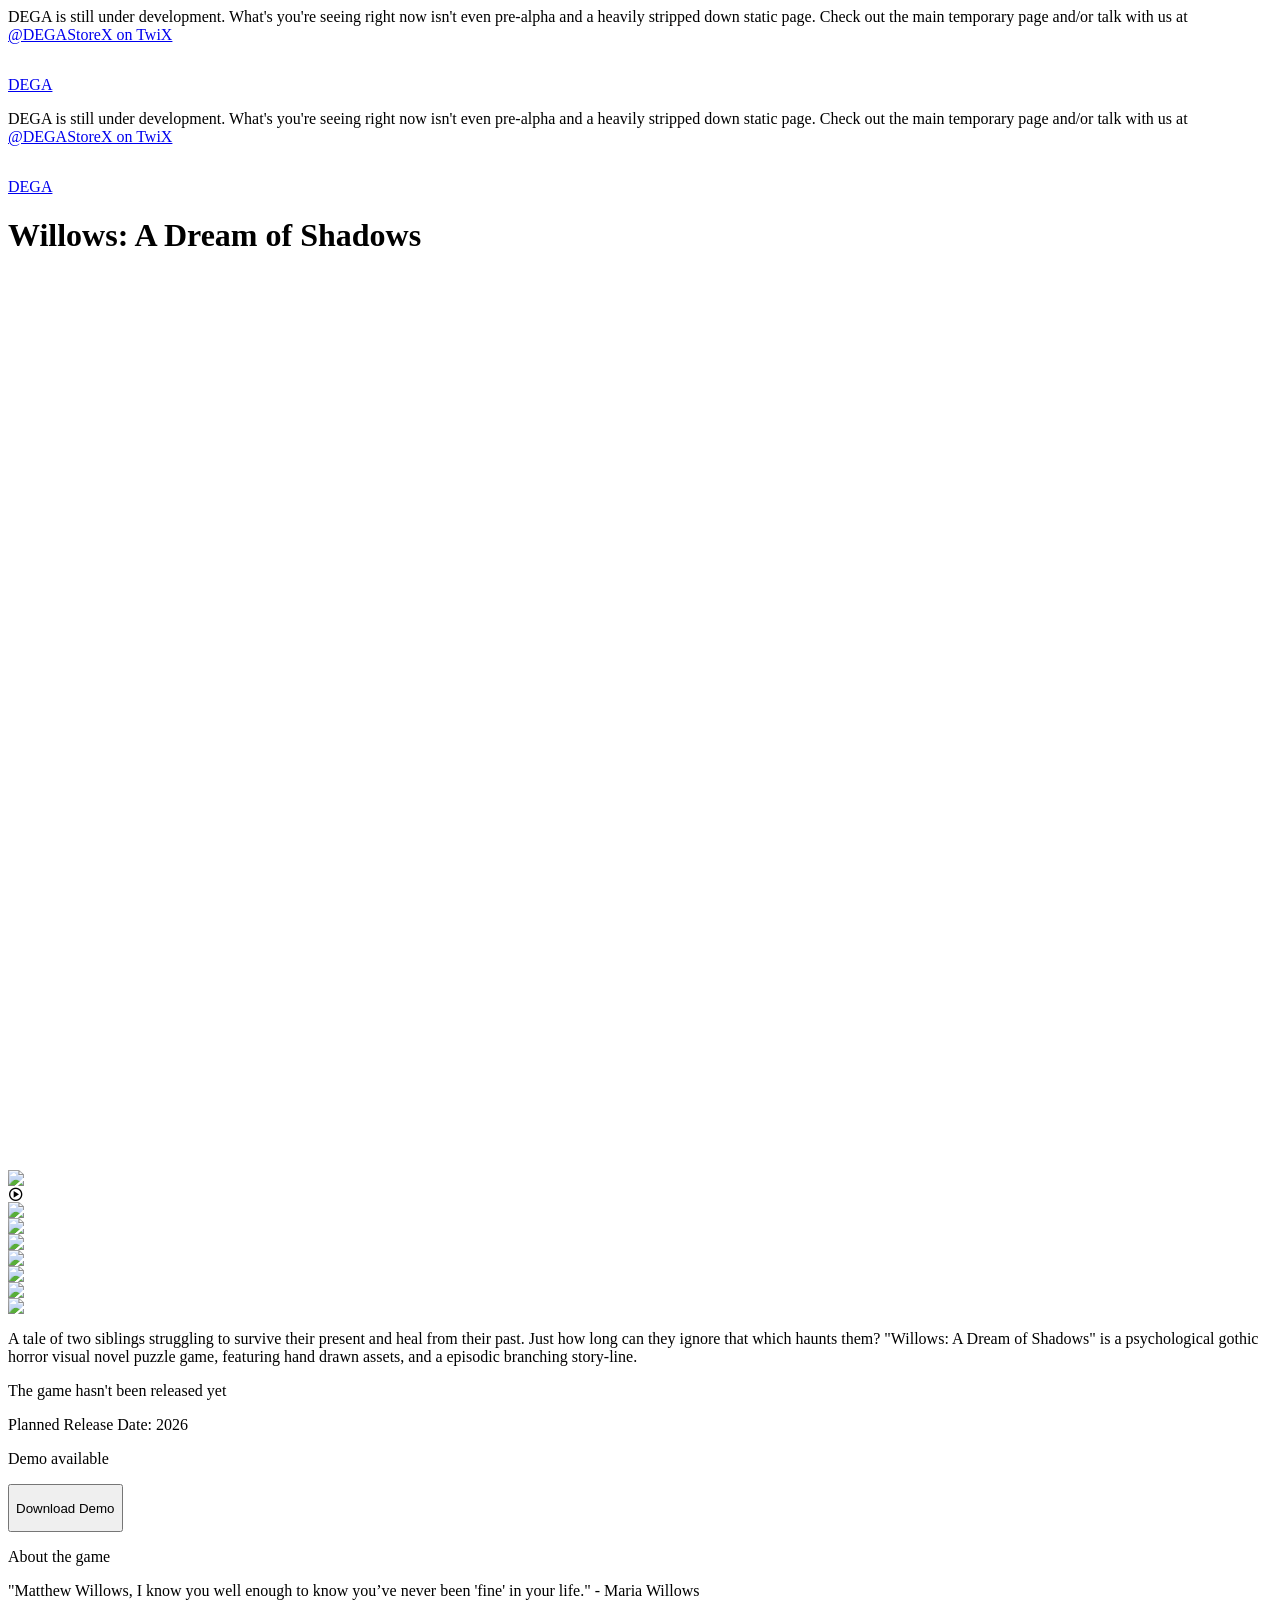
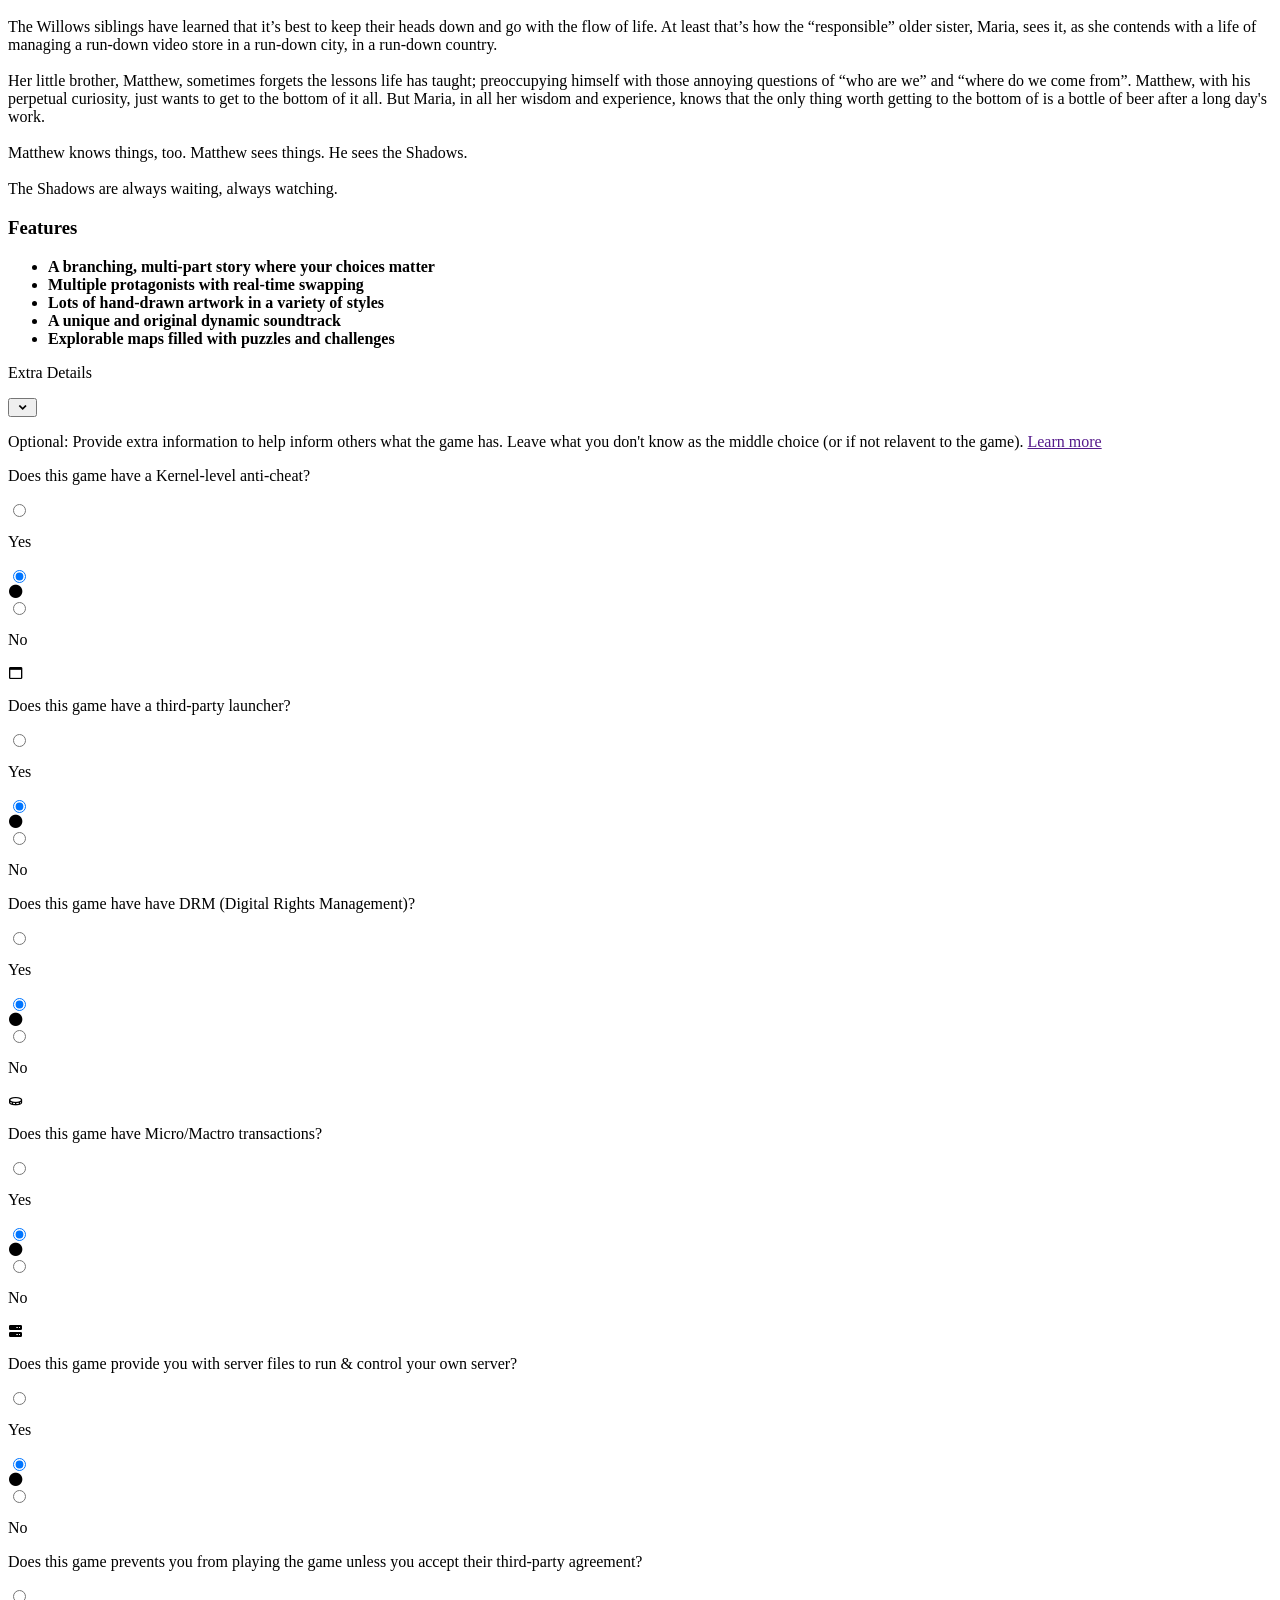
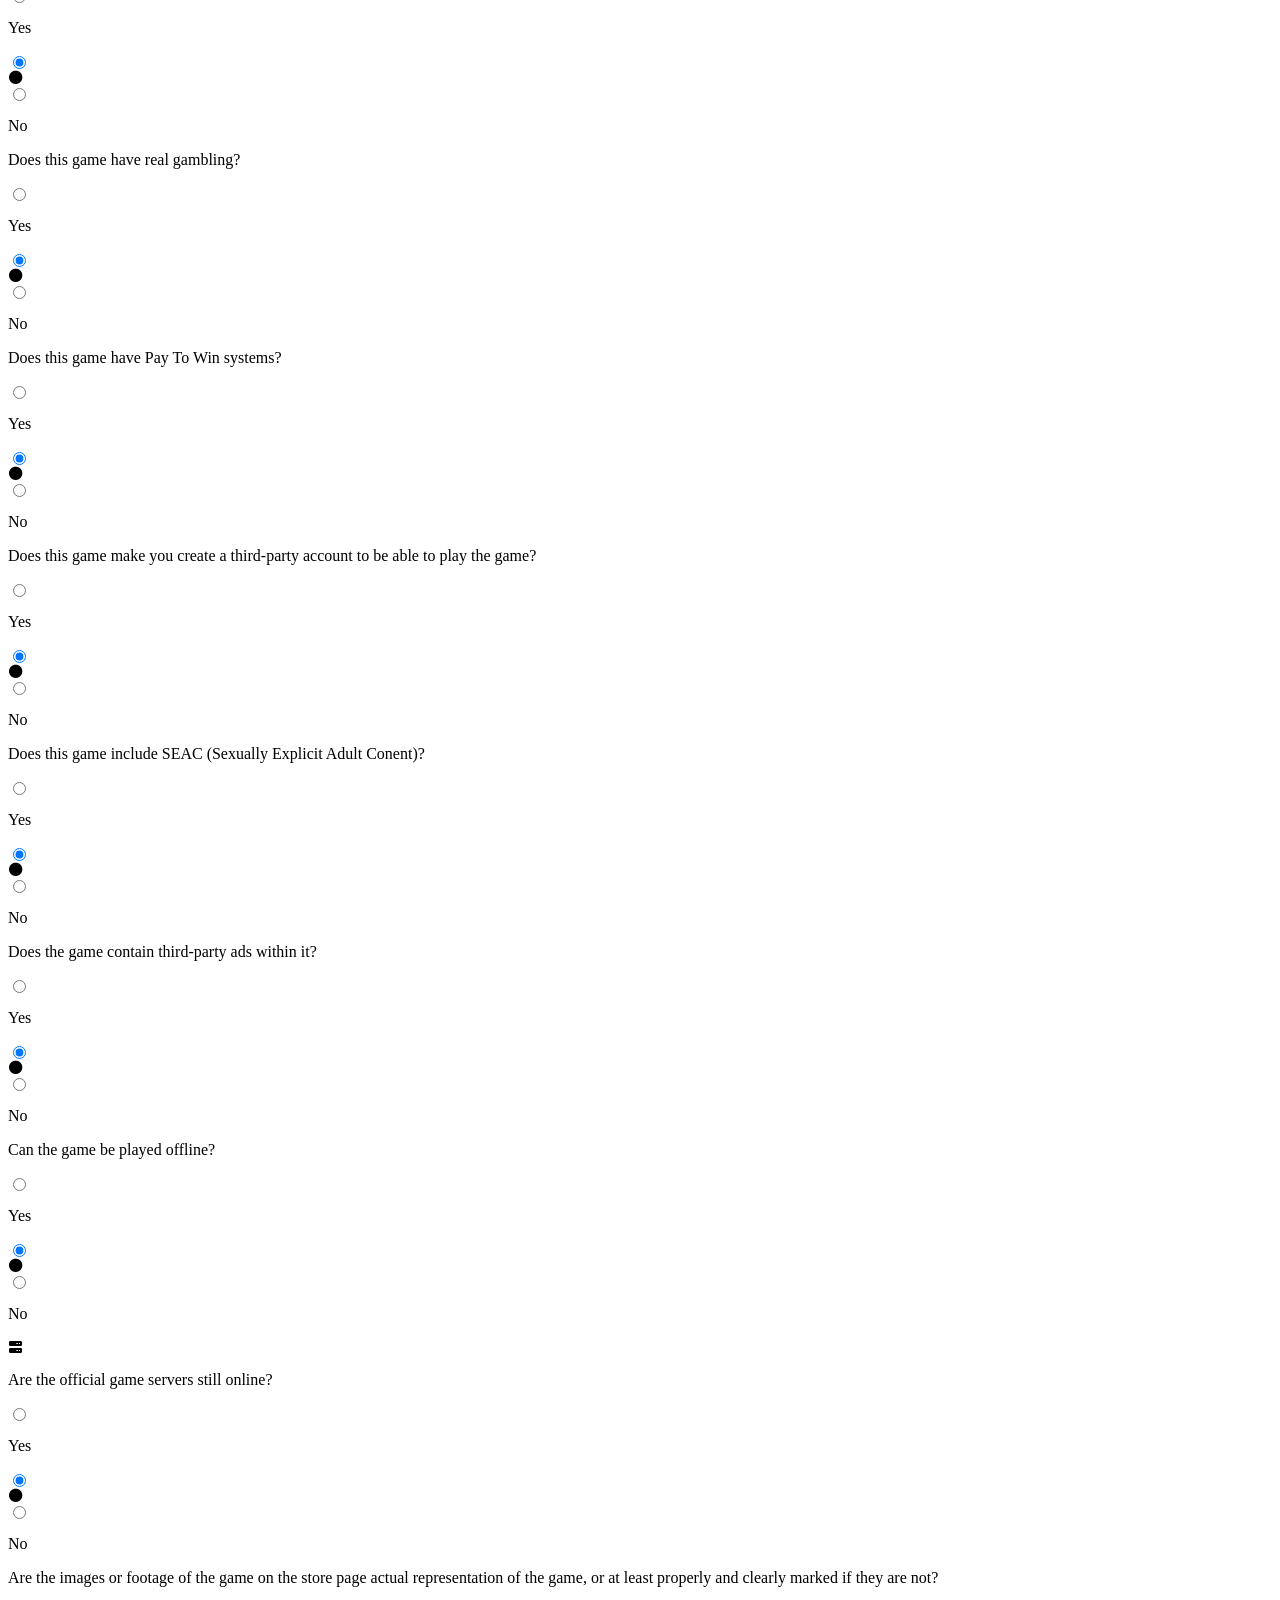
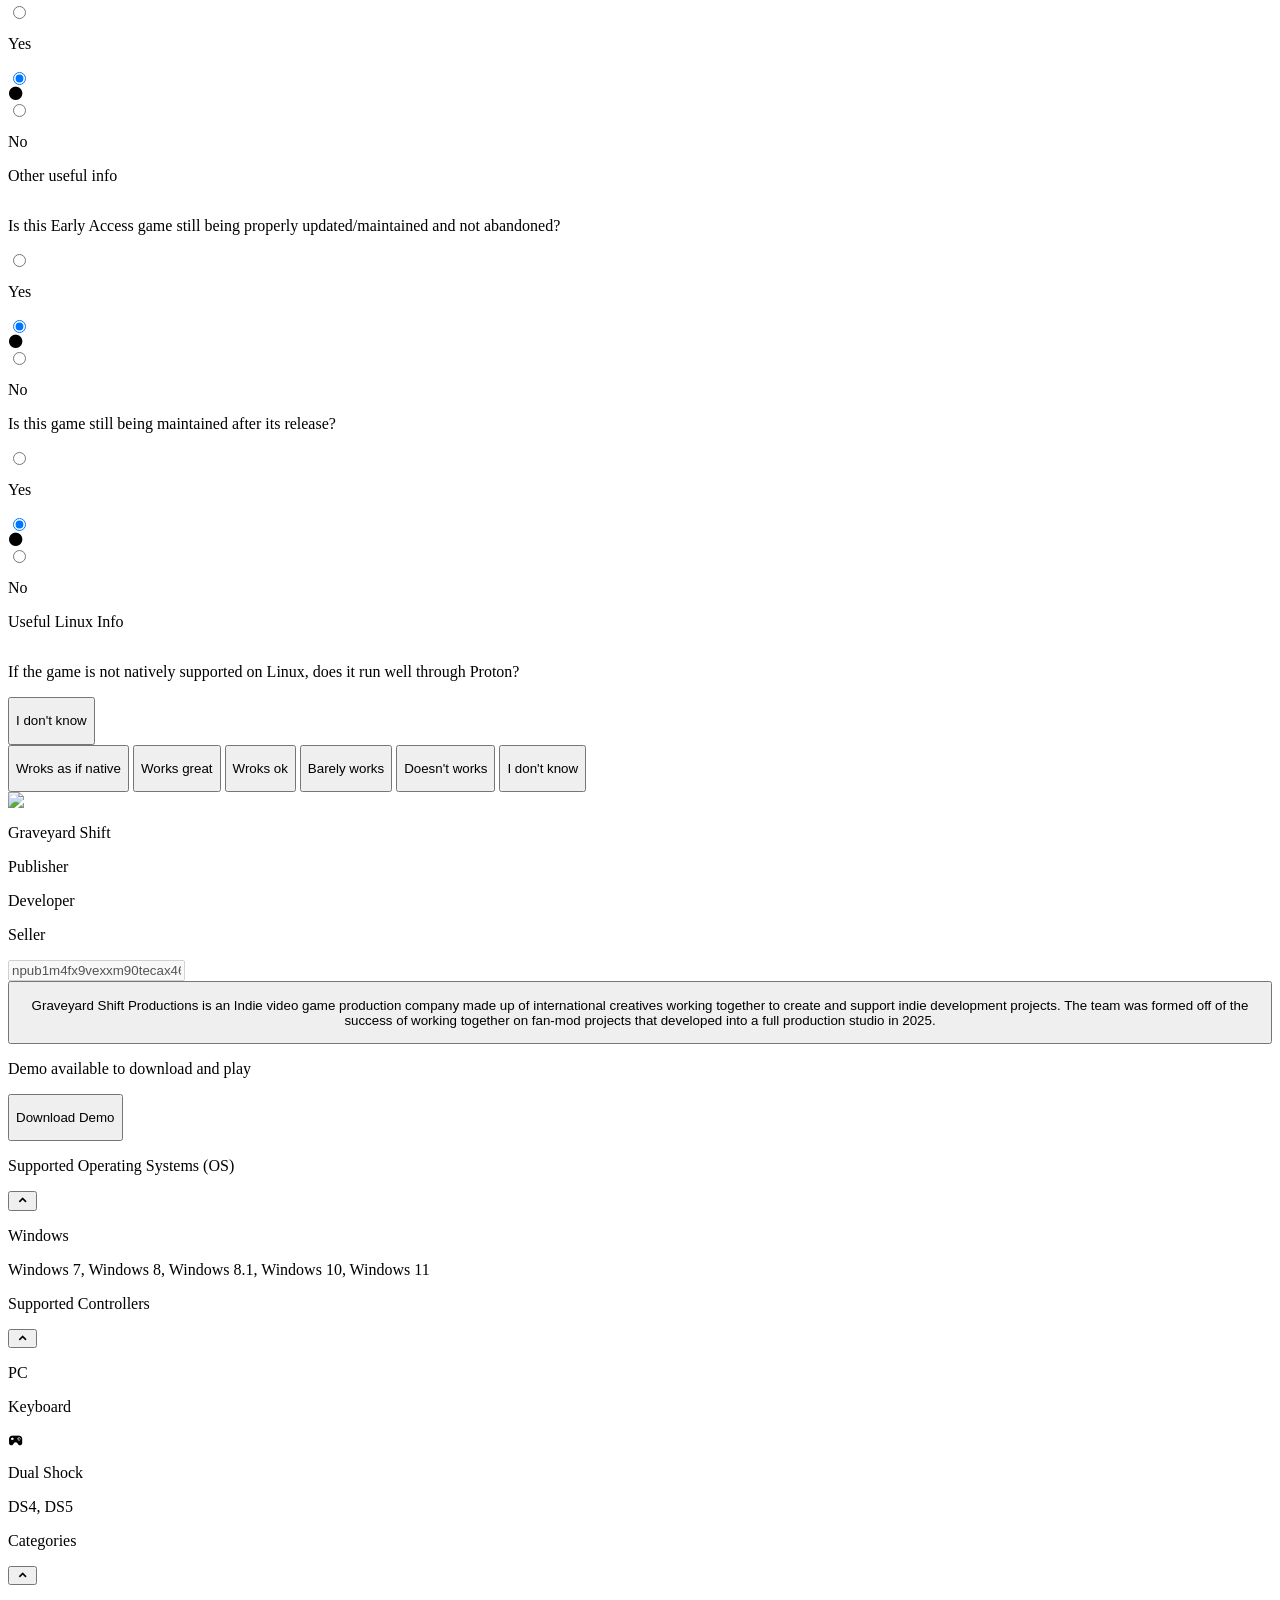
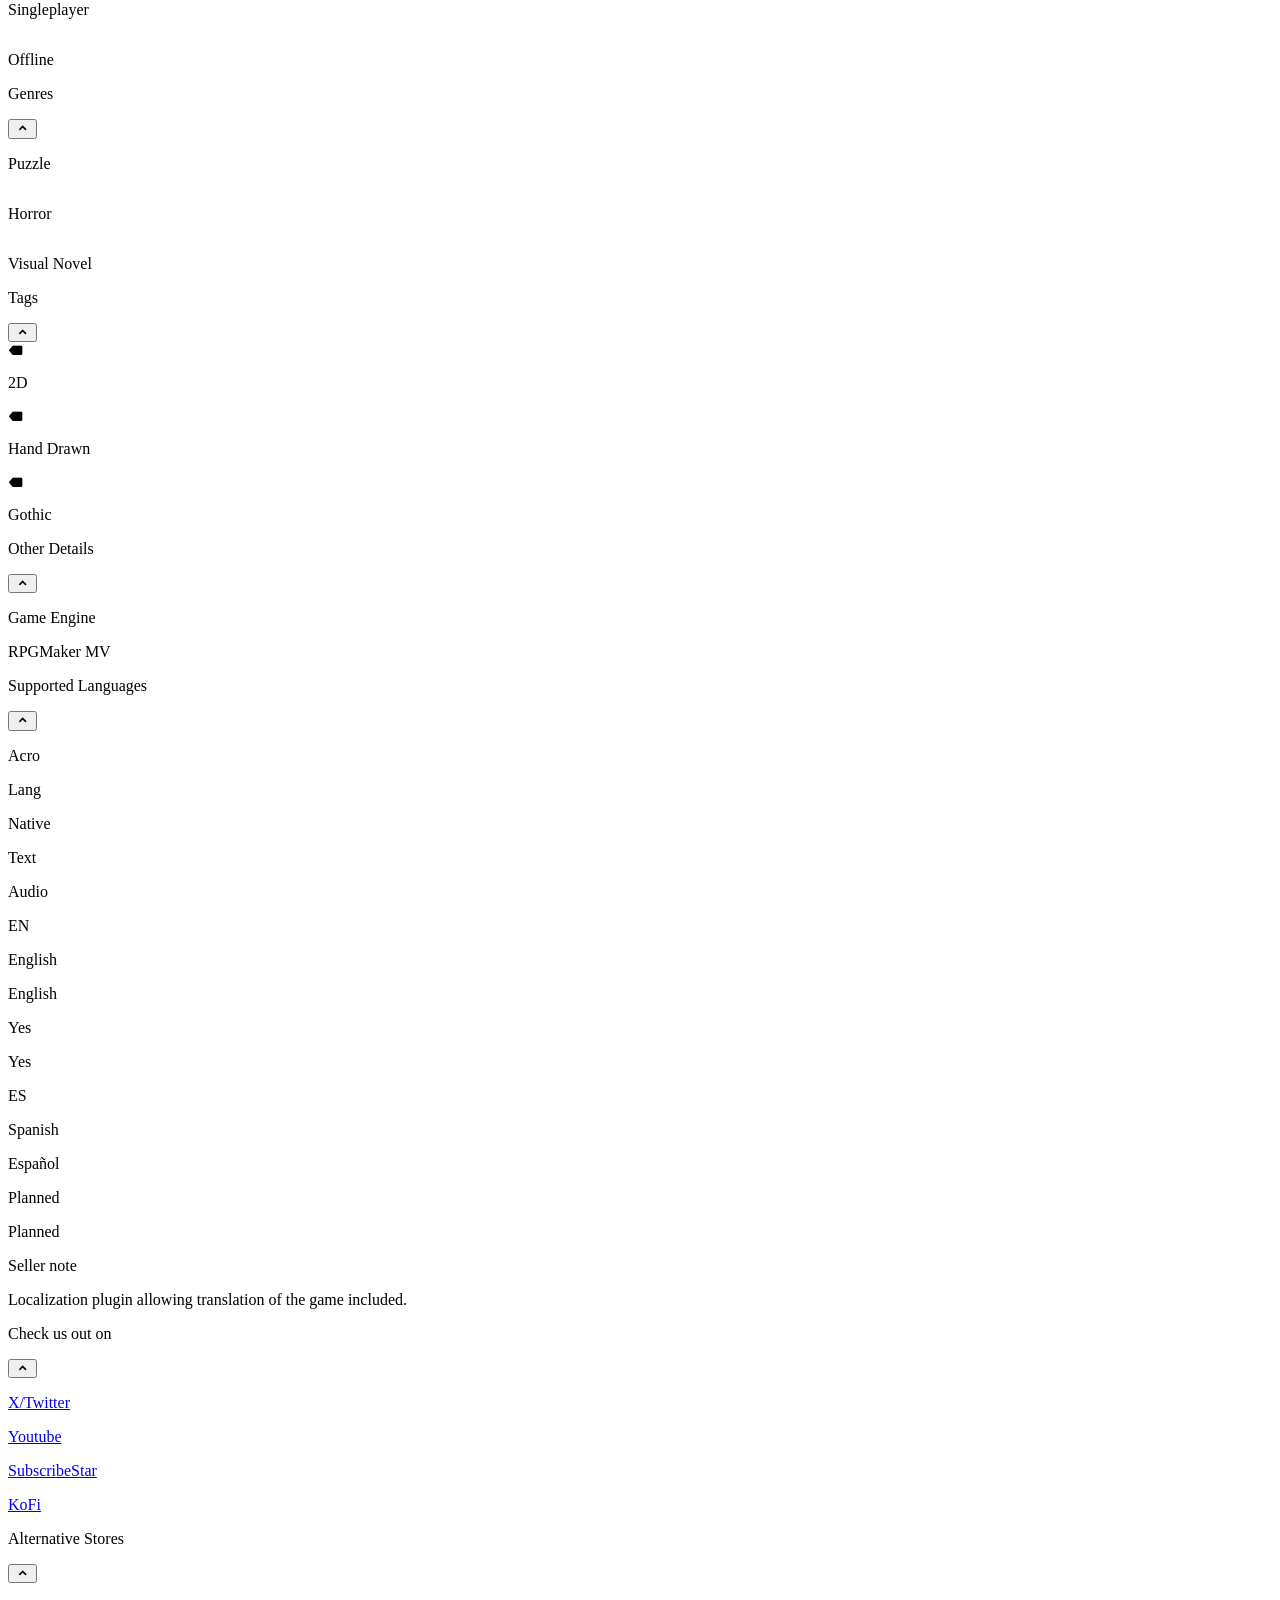
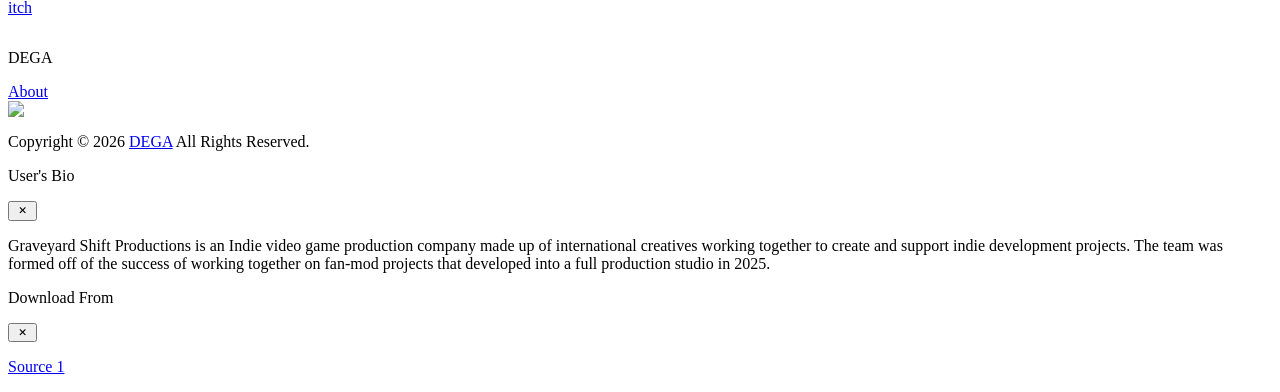
==== commit bba7a006: "Add files via upload" ====
--- a/willows-a-dream-of-shadows.html
+++ b/willows-a-dream-of-shadows.html
@@ -32,54 +32,56 @@
   <div class="overflow-auto relative grow-[1] w-full">
     <!-- main navbar start -->
 
-       <!-- Nav start -->
-       <div class="w-full bg-purple-600/20 min-h-[50px] px-2 flex flex-row justify-center items-center shadow-sm max-lg:hidden">
-         <div class="w-full max-w-[1400px] px-2 flex flex-col justify-center items-center min-h-[50px] py-2">
-           <p class="text-sm text-white/50">DEGA is still under development. What's you're seeing right now isn't even pre-alpha and a heavily stripped down static page. Check out the main temporary page and/or talk with us at <a class="font-bold" href="https://x.com/DEGAStoreX" target="_blank">@DEGAStoreX on TwiX</a></p>
-         </div>
-       </div>
-       <div class="w-full bg-gradient-to-tr from-LBlue/20 to-LBlueLight/40 min-h-[50px] px-2 flex flex-row justify-center items-center shadow-sm max-lg:hidden">
-         <div class="w-full max-w-[1400px] px-2 flex flex-col justify-center items-center min-h-[50px]">
-           <div class="w-full flex flex-row justify-between items-center py-2 gap-4">
-             <div class="flex flex-row">
-               <a href="../" class="opacity-[0.5] transition-all ease duration-[0.3s] hover:opacity-[1]">
-                 <img class="" src="">
-                 <div class="flex flex-col gap-1">
-                   <p class="flex flex-col text-[25px] font-bold">DEGA</p>
-                 </div>
-               </a>
-             </div>
-
-           </div>
-
-         </div>
-       </div><!-- Nav end -->
-
-
-       <!-- Nav mobile start -->
-       <div class="w-full bg-purple-600/20 min-h-[50px] px-2 flex flex-row justify-center items-center shadow-sm lg:hidden">
-         <div class="w-full max-w-[1400px] px-2 flex flex-col justify-center items-center min-h-[50px] py-2">
-           <p class="text-sm text-white/50">DEGA is still under development. What's you're seeing right now isn't even pre-alpha and a heavily stripped down static page. Check out the main temporary page and/or talk with us at <a class="font-bold" href="https://x.com/DEGAStoreX" target="_blank">@DEGAStoreX on TwiX</a></p>
-         </div>
-       </div>
-       <div class="w-full flex flex-col">
-         <div id="affectedSwap-mobileNav-1" class="w-full flex flex-col bg-SoftBlack">
-           <div class="w-full h-full flex flex-col">
-             <div class="w-full bg-gradient-to-tr from-LBlue/20 to-LBlueLight/40 min-h-[50px] px-2 flex flex-row justify-center items-center shadow-sm lg:hidden">
-               <a class="opacity-[0.5] transition-all ease duration-[0.3s] hover:opacity-[1]" href="../">
-                 <img class="" src="">
-                 <div class="flex flex-col gap-1">
-                   <p class="flex flex-col text-[20px] font-bold">DEGA</p>
-                 </div>
-               </a>
-               <div class="grow-[1] flex flex-row justify-end">
-
-               </div>
-             </div>
-
-           </div>
-         </div>
-       </div>
+    <!-- Nav start -->
+    <div class="w-full bg-purple-600/20 min-h-[50px] px-2 flex flex-row justify-center items-center shadow-sm max-lg:hidden">
+      <div class="w-full max-w-[1400px] px-2 flex flex-col justify-center items-center min-h-[50px] py-2">
+        <p class="text-sm text-white/50">DEGA is still under development. What's you're seeing right now isn't even pre-alpha and a heavily stripped down static page. Check out the main temporary page and/or talk with us at <a class="font-bold"
+            href="https://x.com/DEGAStoreX" target="_blank">@DEGAStoreX on TwiX</a></p>
+      </div>
+    </div>
+    <div class="w-full bg-gradient-to-tr from-LBlue/20 to-LBlueLight/40 min-h-[50px] px-2 flex flex-row justify-center items-center shadow-sm max-lg:hidden">
+      <div class="w-full max-w-[1400px] px-2 flex flex-col justify-center items-center min-h-[50px]">
+        <div class="w-full flex flex-row justify-between items-center py-2 gap-4">
+          <div class="flex flex-row">
+            <a href="../" class="opacity-[0.5] transition-all ease duration-[0.3s] hover:opacity-[1]">
+              <img class="" src="">
+              <div class="flex flex-col gap-1">
+                <p class="flex flex-col text-[25px] font-bold">DEGA</p>
+              </div>
+            </a>
+          </div>
+
+        </div>
+
+      </div>
+    </div><!-- Nav end -->
+
+
+    <!-- Nav mobile start -->
+    <div class="w-full bg-purple-600/20 min-h-[50px] px-2 flex flex-row justify-center items-center shadow-sm lg:hidden">
+      <div class="w-full max-w-[1400px] px-2 flex flex-col justify-center items-center min-h-[50px] py-2">
+        <p class="text-sm text-white/50">DEGA is still under development. What's you're seeing right now isn't even pre-alpha and a heavily stripped down static page. Check out the main temporary page and/or talk with us at <a class="font-bold"
+            href="https://x.com/DEGAStoreX" target="_blank">@DEGAStoreX on TwiX</a></p>
+      </div>
+    </div>
+    <div class="w-full flex flex-col">
+      <div id="affectedSwap-mobileNav-1" class="w-full flex flex-col bg-SoftBlack">
+        <div class="w-full h-full flex flex-col">
+          <div class="w-full bg-gradient-to-tr from-LBlue/20 to-LBlueLight/40 min-h-[50px] px-2 flex flex-row justify-center items-center shadow-sm lg:hidden">
+            <a class="opacity-[0.5] transition-all ease duration-[0.3s] hover:opacity-[1]" href="../">
+              <img class="" src="">
+              <div class="flex flex-col gap-1">
+                <p class="flex flex-col text-[20px] font-bold">DEGA</p>
+              </div>
+            </a>
+            <div class="grow-[1] flex flex-row justify-end">
+
+            </div>
+          </div>
+
+        </div>
+      </div>
+    </div>
 
 
 
@@ -106,1073 +108,1179 @@
             <div class="w-full flex flex-col gap-5">
               <div class="w-full">
                 <h1 class="text-h1 font-bold leading-[1.2] line-clamp-4">Willows: A Dream of Shadows<p></p>
-              </h1></div>
-            <div class="w-full flex flex-row justify-between gap-4 ">
-              <div cusgallerybox="" class="w-full h-full flex flex-col overflow-hidden rounded-sm shadow-[0_0_24px_rgba(0,0,0,0.25)]">
-                <div cusgallerybox="" class="w-full h-full flex flex-row bg-SoftBlackl transition-all ease duration-[0.9s] max-lg:aspect-auto max-lg:flex-col">
-                  <div class="grow-[1] aspect-[16/9] flex flex-col w-full h-lh justify-end relative overflow-hidden group">
-                    <div cusgallerybox-viewer="" class="bg-black/75 relative grow-[1] flex flex-col justify-center items-end transition-all ease duration-[0.3s] group-hover:opacity-[0.5]">
-                      <div class="w-full h-full absolute inset-0">
-                        <iframe width="100%" height="100%" src="https://www.youtube.com/embed/dSH7f70sZo0" title="YouTube video player" frameborder="0" allow="accelerometer; autoplay; clipboard-write; encrypted-media; gyroscope; picture-in-picture; web-share" referrerpolicy="strict-origin-when-cross-origin" allowfullscreen=""></iframe>
-                      </div>
-                    </div>
-                    <div cusgallerybox-selector="" class="w-full flex flex-row gap-4 bg-LBlue/10 backdrop-blur-sm py-0 overflow-x-auto overflow-y-hidden h-0 shadow-[0_0_8px_rgba(0,0,0,0.5)] transition-all ease duration-[0.4s] group-hover:flex group-hover:h-[131.5px] group-hover:p-4">
-                      <div data-cusgallerybox-videoitem="https://www.youtube.com/watch?v=dSH7f70sZo0" class="relative min-w-[150px] cursor-pointer group transition-all ease duration-[0.3s] rounded-sm overflow-hidden border-2 border-LBlue/0">
-                        <div class="absolute relative aspect-[16/9] shadow-sm inset-0 bg-white/10 flex flex-col justify-center items-center">
-                          <img src="https://image.nostr.build/0e6b43e529c3fdd294bef59beb9f3f0de0e2446040c4710d167fceb207866d2a.jpg" class="h-full object-contain transition-all ease duration-[0.3s] hover:scale-[1.03]">
-                          <div class="w-full h-full absolute inset-0 flex flex-row justify-center items-center bg-black/50 backdrop-blur-sm text-4xl text-white/50 transition-all ease duration-[0.3s] hover:text-white">
-                            <i class="bx bx-play-circle"></i>
-                          </div>
-                        </div>
-                      </div>
-                      <div cusgallerybox-item="" class="relative min-w-[150px] cursor-pointer group transition-all ease duration-[0.3s] rounded-sm overflow-hidden border-2 border-LBlue/0">
-                        <div class="absolute relative aspect-[16/9] shadow-sm inset-0 bg-white/10 flex flex-col justify-center items-center">
-                          <img src="https://image.nostr.build/21d43be893bc07418f670a1a50722eb4c735ae4187b3a910b1d3ee794a987ebf.jpg" class="w-full h-full object-cover transition-all ease duration-[0.3s] hover:scale-[1.03]">
-                        </div>
-                      </div>
-                      <div cusgallerybox-item="" class="relative min-w-[150px] cursor-pointer group transition-all ease duration-[0.3s] rounded-sm overflow-hidden border-2 border-LBlue/0">
-                        <div class="absolute relative aspect-[16/9] shadow-sm inset-0 bg-white/10 flex flex-col justify-center items-center">
-                          <img src="https://image.nostr.build/802b0c9de3e8019fad3021f5df9b940ca39f21aef9b0d9e86704089cc99a3b5c.jpg" class="w-full h-full object-cover transition-all ease duration-[0.3s] hover:scale-[1.03]">
-                        </div>
-                      </div>
-                      <div cusgallerybox-item="" class="relative min-w-[150px] cursor-pointer group transition-all ease duration-[0.3s] rounded-sm overflow-hidden border-2 border-LBlue/0">
-                        <div class="absolute relative aspect-[16/9] shadow-sm inset-0 bg-white/10 flex flex-col justify-center items-center">
-                          <img src="https://image.nostr.build/0a098460a7779abf4b0433f021823015e7316837f8847a7a3ff0db7d8af9f590.jpg" class="w-full h-full object-cover transition-all ease duration-[0.3s] hover:scale-[1.03]">
-                        </div>
-                      </div>
-                      <div cusgallerybox-item="" class="relative min-w-[150px] cursor-pointer group transition-all ease duration-[0.3s] rounded-sm overflow-hidden border-2 border-LBlue/0">
-                        <div class="absolute relative aspect-[16/9] shadow-sm inset-0 bg-white/10 flex flex-col justify-center items-center">
-                          <img src="https://image.nostr.build/75f79484bb1265494dd068398cefe3df48892872bdec6b6d4a755fabc8f06fb0.jpg" class="w-full h-full object-cover transition-all ease duration-[0.3s] hover:scale-[1.03]">
-                        </div>
-                      </div>
-                      <div cusgallerybox-item="" class="relative min-w-[150px] cursor-pointer group transition-all ease duration-[0.3s] rounded-sm overflow-hidden border-2 border-LBlue/0">
-                        <div class="absolute relative aspect-[16/9] shadow-sm inset-0 bg-white/10 flex flex-col justify-center items-center">
-                          <img src="https://image.nostr.build/91ede47cfdd6c990289d618eafb11e4e4182c75a97b02760c46730e7edb7265b.jpg" class="w-full h-full object-cover transition-all ease duration-[0.3s] hover:scale-[1.03]">
-                        </div>
-                      </div>
-                      <div cusgallerybox-item="" class="relative min-w-[150px] cursor-pointer group transition-all ease duration-[0.3s] rounded-sm overflow-hidden border-2 border-LBlue/0">
-                        <div class="absolute relative aspect-[16/9] shadow-sm inset-0 bg-white/10 flex flex-col justify-center items-center">
-                          <img src="https://image.nostr.build/539bfa75bf141f1f2b12f0ad1d3234d23e1a0867f93780a92b23811ae6f173cc.jpg" class="w-full h-full object-cover transition-all ease duration-[0.3s] hover:scale-[1.03]">
-                        </div>
-                      </div>
-                    </div>
-
-                  </div>
-                  <div class="h-1h w-full max-w-md flex flex-col bg-SoftBlack max-lg:max-w-full">
-                    <div class="w-full h-full p-4 flex flex-col gap-4 bg-gradient-to-tl from-LBlueDark/35 to-LBlueLight/35 max-lg:max-w-full">
-
-                      <div class="w-full flex flex-col gap-2">
-                        <div class="w-full flex flex-row relative aspect-[16/9] overflow-hidden rounded-sm shadow-md">
-                          <img src="https://image.nostr.build/0e6b43e529c3fdd294bef59beb9f3f0de0e2446040c4710d167fceb207866d2a.jpg" class="absolute inset-0 object-cover">
-                        </div>
-                      </div>
-
-                      <div class="w-full flex flex-col gap-4 grow-[1]">
-                        <div class="w-full flex flex-col grow-[1]">
-                          <p class="line-clamp-5 w-full text-white/75 text-wrap text-sm">
-                            A tale of two siblings struggling to survive their present and heal from their past. Just how long can they ignore that which haunts them? "Willows: A Dream of Shadows" is a psychological gothic horror visual novel puzzle game, featuring hand drawn assets, and a episodic branching story-line.
-                          </p>
-                        </div>
-
-
+                </h1>
+              </div>
+              <div class="w-full flex flex-row justify-between gap-4 ">
+                <div cusgallerybox="" class="w-full h-full flex flex-col overflow-hidden rounded-sm shadow-[0_0_24px_rgba(0,0,0,0.25)]">
+                  <div cusgallerybox="" class="w-full h-full flex flex-row bg-SoftBlackl transition-all ease duration-[0.9s] max-lg:aspect-auto max-lg:flex-col">
+                    <div class="grow-[1] aspect-[16/9] flex flex-col w-full h-lh justify-end relative overflow-hidden group">
+                      <div cusgallerybox-viewer="" class="bg-black/75 relative grow-[1] flex flex-col justify-center items-end transition-all ease duration-[0.3s] group-hover:opacity-[0.5]">
+                        <div class="w-full h-full absolute inset-0">
+                          <iframe width="100%" height="100%" src="https://www.youtube.com/embed/dSH7f70sZo0" title="YouTube video player" frameborder="0"
+                            allow="accelerometer; autoplay; clipboard-write; encrypted-media; gyroscope; picture-in-picture; web-share" referrerpolicy="strict-origin-when-cross-origin" allowfullscreen=""></iframe>
+                        </div>
+                      </div>
+                      <div cusgallerybox-selector=""
+                        class="w-full flex flex-row gap-4 bg-LBlue/10 backdrop-blur-sm py-0 overflow-x-auto overflow-y-hidden h-0 shadow-[0_0_8px_rgba(0,0,0,0.5)] transition-all ease duration-[0.4s] group-hover:flex group-hover:h-[131.5px] group-hover:p-4">
+                        <div data-cusgallerybox-videoitem="https://www.youtube.com/watch?v=dSH7f70sZo0" class="relative min-w-[150px] cursor-pointer group transition-all ease duration-[0.3s] rounded-sm overflow-hidden border-2 border-LBlue/0">
+                          <div class="absolute relative aspect-[16/9] shadow-sm inset-0 bg-white/10 flex flex-col justify-center items-center">
+                            <img src="https://image.nostr.build/b81fd84f43d1dc4ad3bb7717350b5be2de8a7f1c4c9f963e2bdc41ac114b25d7.png" class="h-full object-contain transition-all ease duration-[0.3s] hover:scale-[1.03]">
+                            <div class="w-full h-full absolute inset-0 flex flex-row justify-center items-center bg-black/50 backdrop-blur-sm text-4xl text-white/50 transition-all ease duration-[0.3s] hover:text-white">
+                              <i class="bx bx-play-circle"></i>
+                            </div>
+                          </div>
+                        </div>
+                        <div cusgallerybox-item="" class="relative min-w-[150px] cursor-pointer group transition-all ease duration-[0.3s] rounded-sm overflow-hidden border-2 border-LBlue/0">
+                          <div class="absolute relative aspect-[16/9] shadow-sm inset-0 bg-white/10 flex flex-col justify-center items-center">
+                            <img src="https://image.nostr.build/21d43be893bc07418f670a1a50722eb4c735ae4187b3a910b1d3ee794a987ebf.jpg" class="w-full h-full object-cover transition-all ease duration-[0.3s] hover:scale-[1.03]">
+                          </div>
+                        </div>
+                        <div cusgallerybox-item="" class="relative min-w-[150px] cursor-pointer group transition-all ease duration-[0.3s] rounded-sm overflow-hidden border-2 border-LBlue/0">
+                          <div class="absolute relative aspect-[16/9] shadow-sm inset-0 bg-white/10 flex flex-col justify-center items-center">
+                            <img src="https://image.nostr.build/802b0c9de3e8019fad3021f5df9b940ca39f21aef9b0d9e86704089cc99a3b5c.jpg" class="w-full h-full object-cover transition-all ease duration-[0.3s] hover:scale-[1.03]">
+                          </div>
+                        </div>
+                        <div cusgallerybox-item="" class="relative min-w-[150px] cursor-pointer group transition-all ease duration-[0.3s] rounded-sm overflow-hidden border-2 border-LBlue/0">
+                          <div class="absolute relative aspect-[16/9] shadow-sm inset-0 bg-white/10 flex flex-col justify-center items-center">
+                            <img src="https://image.nostr.build/0a098460a7779abf4b0433f021823015e7316837f8847a7a3ff0db7d8af9f590.jpg" class="w-full h-full object-cover transition-all ease duration-[0.3s] hover:scale-[1.03]">
+                          </div>
+                        </div>
+                        <div cusgallerybox-item="" class="relative min-w-[150px] cursor-pointer group transition-all ease duration-[0.3s] rounded-sm overflow-hidden border-2 border-LBlue/0">
+                          <div class="absolute relative aspect-[16/9] shadow-sm inset-0 bg-white/10 flex flex-col justify-center items-center">
+                            <img src="https://image.nostr.build/75f79484bb1265494dd068398cefe3df48892872bdec6b6d4a755fabc8f06fb0.jpg" class="w-full h-full object-cover transition-all ease duration-[0.3s] hover:scale-[1.03]">
+                          </div>
+                        </div>
+                        <div cusgallerybox-item="" class="relative min-w-[150px] cursor-pointer group transition-all ease duration-[0.3s] rounded-sm overflow-hidden border-2 border-LBlue/0">
+                          <div class="absolute relative aspect-[16/9] shadow-sm inset-0 bg-white/10 flex flex-col justify-center items-center">
+                            <img src="https://image.nostr.build/91ede47cfdd6c990289d618eafb11e4e4182c75a97b02760c46730e7edb7265b.jpg" class="w-full h-full object-cover transition-all ease duration-[0.3s] hover:scale-[1.03]">
+                          </div>
+                        </div>
+                        <div cusgallerybox-item="" class="relative min-w-[150px] cursor-pointer group transition-all ease duration-[0.3s] rounded-sm overflow-hidden border-2 border-LBlue/0">
+                          <div class="absolute relative aspect-[16/9] shadow-sm inset-0 bg-white/10 flex flex-col justify-center items-center">
+                            <img src="https://image.nostr.build/539bfa75bf141f1f2b12f0ad1d3234d23e1a0867f93780a92b23811ae6f173cc.jpg" class="w-full h-full object-cover transition-all ease duration-[0.3s] hover:scale-[1.03]">
+                          </div>
+                        </div>
+                      </div>
+
+                    </div>
+                    <div class="h-1h w-full max-w-md flex flex-col bg-SoftBlack max-lg:max-w-full">
+                      <div class="w-full h-full p-4 flex flex-col gap-4 bg-gradient-to-tl from-LBlueDark/35 to-LBlueLight/35 max-lg:max-w-full">
+
+                        <div class="w-full flex flex-col gap-2">
+                          <div class="w-full flex flex-row relative aspect-[16/9] overflow-hidden rounded-sm shadow-md">
+                            <img src="https://image.nostr.build/b81fd84f43d1dc4ad3bb7717350b5be2de8a7f1c4c9f963e2bdc41ac114b25d7.png" class="absolute inset-0 object-cover">
+                          </div>
+                        </div>
+
+                        <div class="w-full flex flex-col gap-4 grow-[1]">
+                          <div class="w-full flex flex-col grow-[1]">
+                            <p class="line-clamp-5 w-full text-white/75 text-wrap text-sm">
+                              A tale of two siblings struggling to survive their present and heal from their past. Just how long can they ignore that which haunts them? "Willows: A Dream of Shadows" is a psychological gothic horror visual novel
+                              puzzle game, featuring hand drawn assets, and a episodic branching story-line.
+                            </p>
+                          </div>
+
+
+                        </div>
                       </div>
                     </div>
                   </div>
                 </div>
               </div>
-            </div>
-
-
-
-            <div class="w-full flex flex-row gap-6 relative max-lg:flex-col">
-
-              <div class="w-full max-w-[calc(100%-424px)] flex flex-col gap-4 max-lg:max-w-[100%] max-md:max-w-full">
-                <div class="w-full flex flex-col">
-                  <div class="w-full flex flex-col gap-6">
-
-                    <div class="w-full flex flex-col">
-                      <div class="w-full flex flex-col gap-6">
-
-
-                        <div class="w-full flex flex-col bg-gradient-to-tl from-LBlueDark/35 to-LBlueLight/50 text-white/75 rounded-sm shadow-md">
-                          <div class="w-full flex flex-col p-4 gap-1">
-                            <p class="text-sm text-white/50">The game hasn't been released yet</p>
-                            <p class="text-xl font-semibold">Planned Release Date: 2026</p>
-                          </div>
-                          <div class="w-full flex flex-row justify-between items-center gap-4 p-4 flex-wrap bg-black/25 max-md:flex-col">
-                            <p class="text-sm text-white/50">Demo available</p>
-                            <button popupaction="openDownloadDemo" class="py-2 px-4 gap-2 bg-LBlue rounded-sm flex flex-row justify-center items-center text-white/50 border-LBlue transition-all ease duration-[0.3s] hover:bg-LBlueLight active:bg-LBlueDark hover:text-white/75 max-md:w-full">
-                              <i class="fa-solid fa-download" aria-hidden="true"></i>
-                              <p class="font-semibold text-sm">Download Demo</p>
-                            </button>
-                            <!-- <button class="py-2 px-4 gap-2 bg-LBlue rounded-sm flex flex-row justify-center items-center text-yellow-400 border-LBlue transition-all ease duration-[0.3s] hover:bg-LBlueLight active:bg-LBlueDark hover:text-yellow-300 max-md:w-full">
+
+
+
+              <div class="w-full flex flex-row gap-6 relative max-lg:flex-col">
+
+                <div class="w-full max-w-[calc(100%-424px)] flex flex-col gap-4 max-lg:max-w-[100%] max-md:max-w-full">
+                  <div class="w-full flex flex-col">
+                    <div class="w-full flex flex-col gap-6">
+
+                      <div class="w-full flex flex-col">
+                        <div class="w-full flex flex-col gap-6">
+
+
+                          <div class="w-full flex flex-col bg-gradient-to-tl from-LBlueDark/35 to-LBlueLight/50 text-white/75 rounded-sm shadow-md">
+                            <div class="w-full flex flex-col p-4 gap-1">
+                              <p class="text-sm text-white/50">The game hasn't been released yet</p>
+                              <p class="text-xl font-semibold">Planned Release Date: 2026</p>
+                            </div>
+                            <div class="w-full flex flex-row justify-between items-center gap-4 p-4 flex-wrap bg-black/25 max-md:flex-col">
+                              <p class="text-sm text-white/50">Demo available</p>
+                              <button popupaction="openDownloadDemo"
+                                class="py-2 px-4 gap-2 bg-LBlue rounded-sm flex flex-row justify-center items-center text-white/50 border-LBlue transition-all ease duration-[0.3s] hover:bg-LBlueLight active:bg-LBlueDark hover:text-white/75 max-md:w-full">
+                                <i class="fa-solid fa-download" aria-hidden="true"></i>
+                                <p class="font-semibold text-sm">Download Demo</p>
+                              </button>
+                              <!-- <button class="py-2 px-4 gap-2 bg-LBlue rounded-sm flex flex-row justify-center items-center text-yellow-400 border-LBlue transition-all ease duration-[0.3s] hover:bg-LBlueLight active:bg-LBlueDark hover:text-yellow-300 max-md:w-full">
                                    <i class="bx bxs-star"></i>
                                    <p class="font-semibold text-sm text-white/75">Wishlisted</p>
                                  </button> -->
-                          </div>
-                        </div>
-                        <div class="text-white/75 flex flex-col gap-4">
-                          <div class="pb-2 border-b border-white/10 text-white/50">
-                            <p class="text-md font-semibold ml-1">About the game</p>
-                          </div>
-                          <article class="overflow-hidden">
-                            <p class="">
-                              "Matthew Willows, I know you well enough to know you’ve never been 'fine' in your life." - Maria Willows
-                              <br><br>
-                              The Willows siblings have learned that it’s best to keep their heads down and go with the flow of life. At least that’s how the “responsible” older sister, Maria, sees it, as she contends with a life of managing a run-down video store in a run-down city, in a run-down country.
-                              <br><br>
-                              Her little brother, Matthew, sometimes forgets the lessons life has taught; preoccupying himself with those annoying questions of “who are we” and “where do we come from”. Matthew, with his perpetual curiosity, just wants to get to the bottom of it all. But Maria, in all her wisdom and experience, knows that the only thing worth getting to the bottom of is a bottle of beer after a long day's work.
-                              <br><br>
-                              Matthew knows things, too. Matthew sees things. He sees the Shadows.
-                              <br><br>
-                              The Shadows are always waiting, always watching.
-                            </p>
-                            <h3 class="">Features</h3>
-                            <ul class="">
-                              <li><strong>A branching, multi-part story where your choices matter </strong></li>
-                              <li><strong>Multiple protagonists with real-time swapping</strong></li>
-                              <li><strong>Lots of hand-drawn artwork in a variety of styles</strong></li>
-                              <li><strong>A unique and original dynamic soundtrack</strong></li>
-                              <li><strong>Explorable maps filled with puzzles and challenges</strong></li>
-                            </ul>
-                            <!-- <img src="https://image.nostr.build/802b0c9de3e8019fad3021f5df9b940ca39f21aef9b0d9e86704089cc99a3b5c.jpg" class="rounded-sm"> -->
-                          </article>
-                        </div>
-                      </div>
-                      <div class="w-full flex flex-col gap-6 hidden">
-                        <div class="flex flex-col bg-gradient-to-tl from-LBlueDark/35 to-LBlueLight/50 text-white/75 rounded-sm shadow-md">
-                          <div class="w-full flex flex-col gap-4 p-4">
-
-                            <div class="w-full flex flex-col border-4 border-white/10 overflow-hidden rounded-sm shadow-md">
-                              <div class="w-full flex flex-col gap-1 text-sm text-white/50 bg-white/10">
-                                <div class="w-full flex flex-row gap-4 px-2 py-1 items-center">
-                                  <p class="font-semibold">Extra Details</p>
-                                  <div class="flex flex-row grow-[1] justify-end">
-                                    <button unhidetargetaction="showUserVoteDetailsReview" cusrotateclick="" class="rounded-sm py-1 px-3 border border-white/10 text-xl text-white/50 h-full transition-all ease duration-[0.3s] hover:bg-LBlueLight active:bg-LBlueDark hover:text-white hover:border-white/0">
-                                      <i class="bx bxs-chevron-down transition-all ease duration-[0.3s]"></i>
-                                    </button>
-                                  </div>
-                                </div>
-                                <div unhidetarget="showUserVoteDetailsReview" class="w-full flex flex-col gap-4 p-4 bg-black/25 hidden">
-                                  <p class="">Optional: Provide extra information to help inform others what the game has. Leave what you don't know as the middle choice (or if not relavent to the game). <a href="" class="font-semibold hover:underline hover:text-LBlueLight">Learn
-                                      more</a></p>
-                                  <div class="w-full flex flex-col gap-2">
-                                    <div class="w-full flex flex-row gap-2 justify-between items-center rounded-sm overflow-hidden shadow-md bg-white/10 max-md:flex-col max-md:gap-0">
-                                      <div class="w-full flex flex-row flex-wrap items-end justify-end p-2 gap-2 max-md:border-b max-md:border-white/10">
-                                        <div class="grow-[1] flex flex-row gap-2">
-                                          <div custooltipcontent="A type of anti-cheat software that accesses system memory, hardware, and files, allowing it to control processes and monitor inputs, posing significant privacy and security risks by potentially accessing sensitive information without user consent" custooltip-p="-t" class="flex flex-row justify-center items-center text-sm">
-                                            <i class="fa-solid fa-microchip" aria-hidden="true"></i>
-                                          </div>
-                                          <p class="grow-[1] max-md:w-full">Does this game have a Kernel-level anti-cheat?</p>
-                                        </div>
-                                      </div>
-                                      <div class="flex flex-row h-full justify-center items-center border-l-4 border-black/20 max-md:w-full max-md:border-0">
-                                        <div class="relative grow-[1]">
-                                          <input type="radio" name="kernelUserVote" class="z-1 absolute inset-0 opacity-[0] cursor-pointer peer">
-                                          <div class="w-full bg-LBlueDark/0 text-white/35 font-semibold px-4 py-1 h-full flex flex-row justify-center items-center gap-2 transition-colors ease duration-[0.3s] peer-hover:bg-LBlue peer-hover:text-white/50 peer-active:text-black/25 peer-active:bg-LBlueDark peer-checked:bg-LBlueLight peer-checked:text-white/75">
-                                            <p class="">Yes</p>
-                                          </div>
-                                        </div>
-                                        <div class="relative grow-[1]">
-                                          <input checked="" type="radio" name="kernelUserVote" class="z-1 absolute inset-0 opacity-[0] cursor-pointer peer">
-                                          <div class="w-full bg-LBlueDark/0 text-black/25 font-semibold px-4 py-1 h-full flex flex-row justify-center items-center gap-2 transition-colors ease duration-[0.3s] peer-hover:bg-LBlue peer-hover:text-black/25 peer-active:text-black/25 peer-active:bg-LBlueDark peer-checked:bg-LBlueLight peer-checked:text-black/35">
-                                            <i class="bx bxs-circle"></i>
-                                          </div>
-                                        </div>
-                                        <div class="relative grow-[1]">
-                                          <input type="radio" name="kernelUserVote" class="z-1 absolute inset-0 opacity-[0] cursor-pointer peer">
-                                          <div class="w-full bg-LBlueDark/0 text-white/35 font-semibold px-4 py-1 h-full flex flex-row justify-center items-center gap-2 transition-colors ease duration-[0.3s] peer-hover:bg-LBlue peer-hover:text-white/50 peer-active:text-black/25 peer-active:bg-LBlueDark peer-checked:bg-LBlueLight peer-checked:text-white/75">
-                                            <p class="">No</p>
-                                          </div>
-                                        </div>
-                                      </div>
-                                    </div>
-                                    <div class="w-full flex flex-row gap-2 justify-between items-center rounded-sm overflow-hidden shadow-md bg-white/10 max-md:flex-col max-md:gap-0">
-                                      <div class="w-full flex flex-row flex-wrap items-end justify-end p-2 gap-2 max-md:border-b max-md:border-white/10">
-                                        <div class="grow-[1] flex flex-row gap-2">
-                                          <div custooltipcontent="The required installation, updating, and launching of a third-party games launcher before even starting the game itself" custooltip-p="-t" class="flex flex-row justify-center items-center text-sm">
-                                            <i class="bx bx-window"></i>
-                                          </div>
-                                          <p class="grow-[1] max-md:w-full">Does this game have a third-party launcher?</p>
-                                        </div>
-                                      </div>
-                                      <div class="flex flex-row h-full justify-center items-center border-l-4 border-black/20 max-md:w-full max-md:border-0">
-                                        <div class="relative grow-[1]">
-                                          <input type="radio" name="3rdLauncherUserVote" class="z-1 absolute inset-0 opacity-[0] cursor-pointer peer">
-                                          <div class="w-full bg-LBlueDark/0 text-white/35 font-semibold px-4 py-1 h-full flex flex-row justify-center items-center gap-2 transition-colors ease duration-[0.3s] peer-hover:bg-LBlue peer-hover:text-white/50 peer-active:text-black/25 peer-active:bg-LBlueDark peer-checked:bg-LBlueLight peer-checked:text-white/75">
-                                            <p class="">Yes</p>
-                                          </div>
-                                        </div>
-                                        <div class="relative grow-[1]">
-                                          <input checked="" type="radio" name="3rdLauncherUserVote" class="z-1 absolute inset-0 opacity-[0] cursor-pointer peer">
-                                          <div class="w-full bg-LBlueDark/0 text-black/25 font-semibold px-4 py-1 h-full flex flex-row justify-center items-center gap-2 transition-colors ease duration-[0.3s] peer-hover:bg-LBlue peer-hover:text-black/25 peer-active:text-black/25 peer-active:bg-LBlueDark peer-checked:bg-LBlueLight peer-checked:text-black/35">
-                                            <i class="bx bxs-circle"></i>
-                                          </div>
-                                        </div>
-                                        <div class="relative grow-[1]">
-                                          <input type="radio" name="3rdLauncherUserVote" class="z-1 absolute inset-0 opacity-[0] cursor-pointer peer">
-                                          <div class="w-full bg-LBlueDark/0 text-white/35 font-semibold px-4 py-1 h-full flex flex-row justify-center items-center gap-2 transition-colors ease duration-[0.3s] peer-hover:bg-LBlue peer-hover:text-white/50 peer-active:text-black/25 peer-active:bg-LBlueDark peer-checked:bg-LBlueLight peer-checked:text-white/75">
-                                            <p class="">No</p>
-                                          </div>
-                                        </div>
-                                      </div>
-                                    </div>
-                                    <div class="w-full flex flex-row gap-2 justify-between items-center rounded-sm overflow-hidden shadow-md bg-white/10 max-md:flex-col max-md:gap-0">
-                                      <div class="w-full flex flex-row flex-wrap items-end justify-end p-2 gap-2 max-md:border-b max-md:border-white/10">
-                                        <div class="grow-[1] flex flex-row gap-2">
-                                          <div custooltipcontent="A type of software that does an online check to make sure you bought the game, sometimes with periodically, which prevents users from playing the game offline properly" custooltip-p="-t" class="flex flex-row justify-center items-center text-sm">
-                                            <i class="fa-solid fa-file-circle-check" aria-hidden="true"></i>
-                                          </div>
-                                          <p class="grow-[1] max-md:w-full">Does this game have have DRM (Digital Rights Management)?</p>
-                                        </div>
-                                      </div>
-                                      <div class="flex flex-row h-full justify-center items-center border-l-4 border-black/20 max-md:w-full max-md:border-0">
-                                        <div class="relative grow-[1]">
-                                          <input type="radio" name="DRMUserVote" class="z-1 absolute inset-0 opacity-[0] cursor-pointer peer">
-                                          <div class="w-full bg-LBlueDark/0 text-white/35 font-semibold px-4 py-1 h-full flex flex-row justify-center items-center gap-2 transition-colors ease duration-[0.3s] peer-hover:bg-LBlue peer-hover:text-white/50 peer-active:text-black/25 peer-active:bg-LBlueDark peer-checked:bg-LBlueLight peer-checked:text-white/75">
-                                            <p class="">Yes</p>
-                                          </div>
-                                        </div>
-                                        <div class="relative grow-[1]">
-                                          <input checked="" type="radio" name="DRMUserVote" class="z-1 absolute inset-0 opacity-[0] cursor-pointer peer">
-                                          <div class="w-full bg-LBlueDark/0 text-black/25 font-semibold px-4 py-1 h-full flex flex-row justify-center items-center gap-2 transition-colors ease duration-[0.3s] peer-hover:bg-LBlue peer-hover:text-black/25 peer-active:text-black/25 peer-active:bg-LBlueDark peer-checked:bg-LBlueLight peer-checked:text-black/35">
-                                            <i class="bx bxs-circle"></i>
-                                          </div>
-                                        </div>
-                                        <div class="relative grow-[1]">
-                                          <input type="radio" name="DRMUserVote" class="z-1 absolute inset-0 opacity-[0] cursor-pointer peer">
-                                          <div class="w-full bg-LBlueDark/0 text-white/35 font-semibold px-4 py-1 h-full flex flex-row justify-center items-center gap-2 transition-colors ease duration-[0.3s] peer-hover:bg-LBlue peer-hover:text-white/50 peer-active:text-black/25 peer-active:bg-LBlueDark peer-checked:bg-LBlueLight peer-checked:text-white/75">
-                                            <p class="">No</p>
-                                          </div>
-                                        </div>
-                                      </div>
-                                    </div>
-                                    <div class="w-full flex flex-row gap-2 justify-between items-center rounded-sm overflow-hidden shadow-md bg-white/10 max-md:flex-col max-md:gap-0">
-                                      <div class="w-full flex flex-row flex-wrap items-end justify-end p-2 gap-2 max-md:border-b max-md:border-white/10">
-                                        <div class="grow-[1] flex flex-row gap-2">
-                                          <div custooltipcontent="In-game purchases where it provides you with items or benefits if you pay with your real money" custooltip-p="-t" class="flex flex-row justify-center items-center text-sm">
-                                            <i class="bx bx-coin"></i>
-                                          </div>
-                                          <p class="grow-[1] max-md:w-full">Does this game have Micro/Mactro transactions?</p>
-                                        </div>
-                                      </div>
-                                      <div class="flex flex-row h-full justify-center items-center border-l-4 border-black/20 max-md:w-full max-md:border-0">
-                                        <div class="relative grow-[1]">
-                                          <input type="radio" name="MicroMacroUserVote" class="z-1 absolute inset-0 opacity-[0] cursor-pointer peer">
-                                          <div class="w-full bg-LBlueDark/0 text-white/35 font-semibold px-4 py-1 h-full flex flex-row justify-center items-center gap-2 transition-colors ease duration-[0.3s] peer-hover:bg-LBlue peer-hover:text-white/50 peer-active:text-black/25 peer-active:bg-LBlueDark peer-checked:bg-LBlueLight peer-checked:text-white/75">
-                                            <p class="">Yes</p>
-                                          </div>
-                                        </div>
-                                        <div class="relative grow-[1]">
-                                          <input checked="" type="radio" name="MicroMacroUserVote" class="z-1 absolute inset-0 opacity-[0] cursor-pointer peer">
-                                          <div class="w-full bg-LBlueDark/0 text-black/25 font-semibold px-4 py-1 h-full flex flex-row justify-center items-center gap-2 transition-colors ease duration-[0.3s] peer-hover:bg-LBlue peer-hover:text-black/25 peer-active:text-black/25 peer-active:bg-LBlueDark peer-checked:bg-LBlueLight peer-checked:text-black/35">
-                                            <i class="bx bxs-circle"></i>
-                                          </div>
-                                        </div>
-                                        <div class="relative grow-[1]">
-                                          <input type="radio" name="MicroMacroUserVote" class="z-1 absolute inset-0 opacity-[0] cursor-pointer peer">
-                                          <div class="w-full bg-LBlueDark/0 text-white/35 font-semibold px-4 py-1 h-full flex flex-row justify-center items-center gap-2 transition-colors ease duration-[0.3s] peer-hover:bg-LBlue peer-hover:text-white/50 peer-active:text-black/25 peer-active:bg-LBlueDark peer-checked:bg-LBlueLight peer-checked:text-white/75">
-                                            <p class="">No</p>
-                                          </div>
-                                        </div>
-                                      </div>
-                                    </div>
-                                    <div class="w-full flex flex-row gap-2 justify-between items-center rounded-sm overflow-hidden shadow-md bg-white/10 max-md:flex-col max-md:gap-0">
-                                      <div class="w-full flex flex-row flex-wrap items-end justify-end p-2 gap-2 max-md:border-b max-md:border-white/10">
-                                        <div class="grow-[1] flex flex-row gap-2">
-                                          <div custooltipcontent="Server files provided by the game/developers that allow you to run and control your own server for the game, for you and others to connect to (for general enjoyment, and in case the studio/publisher, seller, stops supporting the game and shuts down their own servers)" custooltip-p="-t" class="flex flex-row justify-center items-center text-sm">
-                                            <i class="bx bxs-server"></i>
-                                          </div>
-                                          <p class="grow-[1] max-md:w-full">Does this game provide you with server files to run &amp; control your own server?</p>
-                                        </div>
-                                      </div>
-                                      <div class="flex flex-row h-full justify-center items-center border-l-4 border-black/20 max-md:w-full max-md:border-0">
-                                        <div class="relative grow-[1]">
-                                          <input type="radio" name="UserOwnedServers" class="z-1 absolute inset-0 opacity-[0] cursor-pointer peer">
-                                          <div class="w-full bg-LBlueDark/0 text-white/35 font-semibold px-4 py-1 h-full flex flex-row justify-center items-center gap-2 transition-colors ease duration-[0.3s] peer-hover:bg-LBlue peer-hover:text-white/50 peer-active:text-black/25 peer-active:bg-LBlueDark peer-checked:bg-LBlueLight peer-checked:text-white/75">
-                                            <p class="">Yes</p>
-                                          </div>
-                                        </div>
-                                        <div class="relative grow-[1]">
-                                          <input checked="" type="radio" name="UserOwnedServers" class="z-1 absolute inset-0 opacity-[0] cursor-pointer peer">
-                                          <div class="w-full bg-LBlueDark/0 text-black/25 font-semibold px-4 py-1 h-full flex flex-row justify-center items-center gap-2 transition-colors ease duration-[0.3s] peer-hover:bg-LBlue peer-hover:text-black/25 peer-active:text-black/25 peer-active:bg-LBlueDark peer-checked:bg-LBlueLight peer-checked:text-black/35">
-                                            <i class="bx bxs-circle"></i>
-                                          </div>
-                                        </div>
-                                        <div class="relative grow-[1]">
-                                          <input type="radio" name="UserOwnedServers" class="z-1 absolute inset-0 opacity-[0] cursor-pointer peer">
-                                          <div class="w-full bg-LBlueDark/0 text-white/35 font-semibold px-4 py-1 h-full flex flex-row justify-center items-center gap-2 transition-colors ease duration-[0.3s] peer-hover:bg-LBlue peer-hover:text-white/50 peer-active:text-black/25 peer-active:bg-LBlueDark peer-checked:bg-LBlueLight peer-checked:text-white/75">
-                                            <p class="">No</p>
-                                          </div>
-                                        </div>
-                                      </div>
-                                    </div>
-                                    <div class="w-full flex flex-row gap-2 justify-between items-center rounded-sm overflow-hidden shadow-md bg-white/10 max-md:flex-col max-md:gap-0">
-                                      <div class="w-full flex flex-row flex-wrap items-end justify-end p-2 gap-2 max-md:border-b max-md:border-white/10">
-                                        <div class="grow-[1] flex flex-row gap-2">
-                                          <div custooltipcontent="An agreement that you have to accept, presented in the game, for you to be able to play the game, otherwise it won't let you play it" custooltip-p="-t" class="flex flex-row justify-center items-center text-sm">
-                                            <i class="fa-solid fa-file-signature" aria-hidden="true"></i>
-                                          </div>
-                                          <p class="grow-[1] max-md:w-full">Does this game prevents you from playing the game unless you accept their third-party agreement?</p>
-                                        </div>
-                                      </div>
-                                      <div class="flex flex-row h-full justify-center items-center border-l-4 border-black/20 max-md:w-full max-md:border-0">
-                                        <div class="relative grow-[1]">
-                                          <input type="radio" name="thirdPartyAgreementGamePrevent" class="z-1 absolute inset-0 opacity-[0] cursor-pointer peer">
-                                          <div class="w-full bg-LBlueDark/0 text-white/35 font-semibold px-4 py-1 h-full flex flex-row justify-center items-center gap-2 transition-colors ease duration-[0.3s] peer-hover:bg-LBlue peer-hover:text-white/50 peer-active:text-black/25 peer-active:bg-LBlueDark peer-checked:bg-LBlueLight peer-checked:text-white/75">
-                                            <p class="">Yes</p>
-                                          </div>
-                                        </div>
-                                        <div class="relative grow-[1]">
-                                          <input checked="" type="radio" name="thirdPartyAgreementGamePrevent" class="z-1 absolute inset-0 opacity-[0] cursor-pointer peer">
-                                          <div class="w-full bg-LBlueDark/0 text-black/25 font-semibold px-4 py-1 h-full flex flex-row justify-center items-center gap-2 transition-colors ease duration-[0.3s] peer-hover:bg-LBlue peer-hover:text-black/25 peer-active:text-black/25 peer-active:bg-LBlueDark peer-checked:bg-LBlueLight peer-checked:text-black/35">
-                                            <i class="bx bxs-circle"></i>
-                                          </div>
-                                        </div>
-                                        <div class="relative grow-[1]">
-                                          <input type="radio" name="thirdPartyAgreementGamePrevent" class="z-1 absolute inset-0 opacity-[0] cursor-pointer peer">
-                                          <div class="w-full bg-LBlueDark/0 text-white/35 font-semibold px-4 py-1 h-full flex flex-row justify-center items-center gap-2 transition-colors ease duration-[0.3s] peer-hover:bg-LBlue peer-hover:text-white/50 peer-active:text-black/25 peer-active:bg-LBlueDark peer-checked:bg-LBlueLight peer-checked:text-white/75">
-                                            <p class="">No</p>
-                                          </div>
-                                        </div>
-                                      </div>
-                                    </div>
-                                    <div class="w-full flex flex-row gap-2 justify-between items-center rounded-sm overflow-hidden shadow-md bg-white/10 max-md:flex-col max-md:gap-0">
-                                      <div class="w-full flex flex-row flex-wrap items-end justify-end p-2 gap-2 max-md:border-b max-md:border-white/10">
-                                        <div class="grow-[1] flex flex-row gap-2">
-                                          <div custooltipcontent="The game has a system in which you pay real money to randomly gain in-game items (anything), benefits, and/or real or in-game currency, at a supposed random chance (Example: Loot Boxes)" custooltip-p="-t" class="flex flex-row justify-center items-center text-sm">
-                                            <i class="fa-solid fa-box-open" aria-hidden="true"></i>
-                                          </div>
-                                          <p class="grow-[1] max-md:w-full">Does this game have real gambling?</p>
-                                        </div>
-                                      </div>
-                                      <div class="flex flex-row h-full justify-center items-center border-l-4 border-black/20 max-md:w-full max-md:border-0">
-                                        <div class="relative grow-[1]">
-                                          <input type="radio" name="GambleUserVote" class="z-1 absolute inset-0 opacity-[0] cursor-pointer peer">
-                                          <div class="w-full bg-LBlueDark/0 text-white/35 font-semibold px-4 py-1 h-full flex flex-row justify-center items-center gap-2 transition-colors ease duration-[0.3s] peer-hover:bg-LBlue peer-hover:text-white/50 peer-active:text-black/25 peer-active:bg-LBlueDark peer-checked:bg-LBlueLight peer-checked:text-white/75">
-                                            <p class="">Yes</p>
-                                          </div>
-                                        </div>
-                                        <div class="relative grow-[1]">
-                                          <input checked="" type="radio" name="GambleUserVote" class="z-1 absolute inset-0 opacity-[0] cursor-pointer peer">
-                                          <div class="w-full bg-LBlueDark/0 text-black/25 font-semibold px-4 py-1 h-full flex flex-row justify-center items-center gap-2 transition-colors ease duration-[0.3s] peer-hover:bg-LBlue peer-hover:text-black/25 peer-active:text-black/25 peer-active:bg-LBlueDark peer-checked:bg-LBlueLight peer-checked:text-black/35">
-                                            <i class="bx bxs-circle"></i>
-                                          </div>
-                                        </div>
-                                        <div class="relative grow-[1]">
-                                          <input type="radio" name="GambleUserVote" class="z-1 absolute inset-0 opacity-[0] cursor-pointer peer">
-                                          <div class="w-full bg-LBlueDark/0 text-white/35 font-semibold px-4 py-1 h-full flex flex-row justify-center items-center gap-2 transition-colors ease duration-[0.3s] peer-hover:bg-LBlue peer-hover:text-white/50 peer-active:text-black/25 peer-active:bg-LBlueDark peer-checked:bg-LBlueLight peer-checked:text-white/75">
-                                            <p class="">No</p>
-                                          </div>
-                                        </div>
-                                      </div>
-                                    </div>
-                                    <div class="w-full flex flex-row gap-2 justify-between items-center rounded-sm overflow-hidden shadow-md bg-white/10 max-md:flex-col max-md:gap-0">
-                                      <div class="w-full flex flex-row flex-wrap items-end justify-end p-2 gap-2 max-md:border-b max-md:border-white/10">
-                                        <div class="grow-[1] flex flex-row gap-2">
-                                          <div custooltipcontent="Systems that provides you with the option to pay, with real money, to gain an advantage over others in it or in its multiplayer/online modes, be it by paying to obtain a non-cosmetic item that can or can't be obtained without paying, or to pay to increase the rate/speed of any progression that affects the performance of the player against others, or paying for an autoplay system" custooltip-p="-t" class="flex flex-row justify-center items-center text-sm">
-                                            <i class="fa-solid fa-piggy-bank" aria-hidden="true"></i>
-                                          </div>
-                                          <p class="grow-[1] max-md:w-full">Does this game have Pay To Win systems?</p>
-                                        </div>
-                                      </div>
-                                      <div class="flex flex-row h-full justify-center items-center border-l-4 border-black/20 max-md:w-full max-md:border-0">
-                                        <div class="relative grow-[1]">
-                                          <input type="radio" name="Pay2WinReview" class="z-1 absolute inset-0 opacity-[0] cursor-pointer peer">
-                                          <div class="w-full bg-LBlueDark/0 text-white/35 font-semibold px-4 py-1 h-full flex flex-row justify-center items-center gap-2 transition-colors ease duration-[0.3s] peer-hover:bg-LBlue peer-hover:text-white/50 peer-active:text-black/25 peer-active:bg-LBlueDark peer-checked:bg-LBlueLight peer-checked:text-white/75">
-                                            <p class="">Yes</p>
-                                          </div>
-                                        </div>
-                                        <div class="relative grow-[1]">
-                                          <input checked="" type="radio" name="Pay2WinReview" class="z-1 absolute inset-0 opacity-[0] cursor-pointer peer">
-                                          <div class="w-full bg-LBlueDark/0 text-black/25 font-semibold px-4 py-1 h-full flex flex-row justify-center items-center gap-2 transition-colors ease duration-[0.3s] peer-hover:bg-LBlue peer-hover:text-black/25 peer-active:text-black/25 peer-active:bg-LBlueDark peer-checked:bg-LBlueLight peer-checked:text-black/35">
-                                            <i class="bx bxs-circle"></i>
-                                          </div>
-                                        </div>
-                                        <div class="relative grow-[1]">
-                                          <input type="radio" name="Pay2WinReview" class="z-1 absolute inset-0 opacity-[0] cursor-pointer peer">
-                                          <div class="w-full bg-LBlueDark/0 text-white/35 font-semibold px-4 py-1 h-full flex flex-row justify-center items-center gap-2 transition-colors ease duration-[0.3s] peer-hover:bg-LBlue peer-hover:text-white/50 peer-active:text-black/25 peer-active:bg-LBlueDark peer-checked:bg-LBlueLight peer-checked:text-white/75">
-                                            <p class="">No</p>
-                                          </div>
-                                        </div>
-                                      </div>
-                                    </div>
-                                    <div class="w-full flex flex-row gap-2 justify-between items-center rounded-sm overflow-hidden shadow-md bg-white/10 max-md:flex-col max-md:gap-0">
-                                      <div class="w-full flex flex-row flex-wrap items-end justify-end p-2 gap-2 max-md:border-b max-md:border-white/10">
-                                        <div class="grow-[1] flex flex-row gap-2">
-                                          <div custooltipcontent="The game requires you to create an account on their systems (or others'), with or without account linking to your DEGA account, to be able to play the game" custooltip-p="-t" class="flex flex-row justify-center items-center text-sm">
-                                            <i class="fa-solid fa-building-user" aria-hidden="true"></i>
-                                          </div>
-                                          <p class="grow-[1] max-md:w-full">Does this game make you create a third-party account to be able to play the game?</p>
-                                        </div>
-                                      </div>
-                                      <div class="flex flex-row h-full justify-center items-center border-l-4 border-black/20 max-md:w-full max-md:border-0">
-                                        <div class="relative grow-[1]">
-                                          <input type="radio" name="ThirdPartyAccountBeforePlay" class="z-1 absolute inset-0 opacity-[0] cursor-pointer peer">
-                                          <div class="w-full bg-LBlueDark/0 text-white/35 font-semibold px-4 py-1 h-full flex flex-row justify-center items-center gap-2 transition-colors ease duration-[0.3s] peer-hover:bg-LBlue peer-hover:text-white/50 peer-active:text-black/25 peer-active:bg-LBlueDark peer-checked:bg-LBlueLight peer-checked:text-white/75">
-                                            <p class="">Yes</p>
-                                          </div>
-                                        </div>
-                                        <div class="relative grow-[1]">
-                                          <input checked="" type="radio" name="ThirdPartyAccountBeforePlay" class="z-1 absolute inset-0 opacity-[0] cursor-pointer peer">
-                                          <div class="w-full bg-LBlueDark/0 text-black/25 font-semibold px-4 py-1 h-full flex flex-row justify-center items-center gap-2 transition-colors ease duration-[0.3s] peer-hover:bg-LBlue peer-hover:text-black/25 peer-active:text-black/25 peer-active:bg-LBlueDark peer-checked:bg-LBlueLight peer-checked:text-black/35">
-                                            <i class="bx bxs-circle"></i>
-                                          </div>
-                                        </div>
-                                        <div class="relative grow-[1]">
-                                          <input type="radio" name="ThirdPartyAccountBeforePlay" class="z-1 absolute inset-0 opacity-[0] cursor-pointer peer">
-                                          <div class="w-full bg-LBlueDark/0 text-white/35 font-semibold px-4 py-1 h-full flex flex-row justify-center items-center gap-2 transition-colors ease duration-[0.3s] peer-hover:bg-LBlue peer-hover:text-white/50 peer-active:text-black/25 peer-active:bg-LBlueDark peer-checked:bg-LBlueLight peer-checked:text-white/75">
-                                            <p class="">No</p>
-                                          </div>
-                                        </div>
-                                      </div>
-                                    </div>
-                                    <div class="w-full flex flex-row gap-2 justify-between items-center rounded-sm overflow-hidden shadow-md bg-white/10 max-md:flex-col max-md:gap-0">
-                                      <div class="w-full flex flex-row flex-wrap items-end justify-end p-2 gap-2 max-md:border-b max-md:border-white/10">
-                                        <div class="grow-[1] flex flex-row gap-2">
-                                          <div custooltipcontent="Content or material that are made and presented to arouse the person consuming the content, and not for scientific and/or educational purposes only" custooltip-p="-t" class="flex flex-row justify-center items-center text-sm">
-                                            <i class="fa-solid fa-venus-mars" aria-hidden="true"></i>
-                                          </div>
-                                          <p class="grow-[1] max-md:w-full">Does this game include SEAC (Sexually Explicit Adult Conent)?</p>
-                                        </div>
-                                      </div>
-                                      <div class="flex flex-row h-full justify-center items-center border-l-4 border-black/20 max-md:w-full max-md:border-0">
-                                        <div class="relative grow-[1]">
-                                          <input type="radio" name="SEACUserVote" class="z-1 absolute inset-0 opacity-[0] cursor-pointer peer">
-                                          <div class="w-full bg-LBlueDark/0 text-white/35 font-semibold px-4 py-1 h-full flex flex-row justify-center items-center gap-2 transition-colors ease duration-[0.3s] peer-hover:bg-LBlue peer-hover:text-white/50 peer-active:text-black/25 peer-active:bg-LBlueDark peer-checked:bg-LBlueLight peer-checked:text-white/75">
-                                            <p class="">Yes</p>
-                                          </div>
-                                        </div>
-                                        <div class="relative grow-[1]">
-                                          <input checked="" type="radio" name="SEACUserVote" class="z-1 absolute inset-0 opacity-[0] cursor-pointer peer">
-                                          <div class="w-full bg-LBlueDark/0 text-black/25 font-semibold px-4 py-1 h-full flex flex-row justify-center items-center gap-2 transition-colors ease duration-[0.3s] peer-hover:bg-LBlue peer-hover:text-black/25 peer-active:text-black/25 peer-active:bg-LBlueDark peer-checked:bg-LBlueLight peer-checked:text-black/35">
-                                            <i class="bx bxs-circle"></i>
-                                          </div>
-                                        </div>
-                                        <div class="relative grow-[1]">
-                                          <input type="radio" name="SEACUserVote" class="z-1 absolute inset-0 opacity-[0] cursor-pointer peer">
-                                          <div class="w-full bg-LBlueDark/0 text-white/35 font-semibold px-4 py-1 h-full flex flex-row justify-center items-center gap-2 transition-colors ease duration-[0.3s] peer-hover:bg-LBlue peer-hover:text-white/50 peer-active:text-black/25 peer-active:bg-LBlueDark peer-checked:bg-LBlueLight peer-checked:text-white/75">
-                                            <p class="">No</p>
-                                          </div>
-                                        </div>
-                                      </div>
-                                    </div>
-                                    <div class="w-full flex flex-row gap-2 justify-between items-center rounded-sm overflow-hidden shadow-md bg-white/10 max-md:flex-col max-md:gap-0">
-                                      <div class="w-full flex flex-row flex-wrap items-end justify-end p-2 gap-2 max-md:border-b max-md:border-white/10">
-                                        <div class="grow-[1] flex flex-row gap-2">
-                                          <div custooltipcontent="Content or material that are made and presented to arouse the person consuming the content, and not for scientific and/or educational purposes only" custooltip-p="-t" class="flex flex-row justify-center items-center text-sm">
-                                            <i class="fa-solid fa-rectangle-ad" aria-hidden="true"></i>
-                                          </div>
-                                          <p class="grow-[1] max-md:w-full">Does the game contain third-party ads within it?</p>
-                                        </div>
-                                      </div>
-                                      <div class="flex flex-row h-full justify-center items-center border-l-4 border-black/20 max-md:w-full max-md:border-0">
-                                        <div class="relative grow-[1]">
-                                          <input type="radio" name="ThirdPartyAds" class="z-1 absolute inset-0 opacity-[0] cursor-pointer peer">
-                                          <div class="w-full bg-LBlueDark/0 text-white/35 font-semibold px-4 py-1 h-full flex flex-row justify-center items-center gap-2 transition-colors ease duration-[0.3s] peer-hover:bg-LBlue peer-hover:text-white/50 peer-active:text-black/25 peer-active:bg-LBlueDark peer-checked:bg-LBlueLight peer-checked:text-white/75">
-                                            <p class="">Yes</p>
-                                          </div>
-                                        </div>
-                                        <div class="relative grow-[1]">
-                                          <input checked="" type="radio" name="ThirdPartyAds" class="z-1 absolute inset-0 opacity-[0] cursor-pointer peer">
-                                          <div class="w-full bg-LBlueDark/0 text-black/25 font-semibold px-4 py-1 h-full flex flex-row justify-center items-center gap-2 transition-colors ease duration-[0.3s] peer-hover:bg-LBlue peer-hover:text-black/25 peer-active:text-black/25 peer-active:bg-LBlueDark peer-checked:bg-LBlueLight peer-checked:text-black/35">
-                                            <i class="bx bxs-circle"></i>
-                                          </div>
-                                        </div>
-                                        <div class="relative grow-[1]">
-                                          <input type="radio" name="ThirdPartyAds" class="z-1 absolute inset-0 opacity-[0] cursor-pointer peer">
-                                          <div class="w-full bg-LBlueDark/0 text-white/35 font-semibold px-4 py-1 h-full flex flex-row justify-center items-center gap-2 transition-colors ease duration-[0.3s] peer-hover:bg-LBlue peer-hover:text-white/50 peer-active:text-black/25 peer-active:bg-LBlueDark peer-checked:bg-LBlueLight peer-checked:text-white/75">
-                                            <p class="">No</p>
-                                          </div>
-                                        </div>
-                                      </div>
-                                    </div>
-                                    <div class="w-full flex flex-row gap-2 justify-between items-center rounded-sm overflow-hidden shadow-md bg-white/10 max-md:flex-col max-md:gap-0">
-                                      <div class="w-full flex flex-row flex-wrap items-end justify-end p-2 gap-2 max-md:border-b max-md:border-white/10">
-                                        <div class="grow-[1] flex flex-row gap-2">
-                                          <div custooltipcontent="Content or material that are made and presented to arouse the person consuming the content, and not for scientific and/or educational purposes only" custooltip-p="-t" class="flex flex-row justify-center items-center text-sm">
-                                            <i class="fa-solid fa-wifi" aria-hidden="true"></i>
-                                          </div>
-                                          <p class="grow-[1] max-md:w-full">Can the game be played offline?</p>
-                                        </div>
-                                      </div>
-                                      <div class="flex flex-row h-full justify-center items-center border-l-4 border-black/20 max-md:w-full max-md:border-0">
-                                        <div class="relative grow-[1]">
-                                          <input type="radio" name="OfflinePlay" class="z-1 absolute inset-0 opacity-[0] cursor-pointer peer">
-                                          <div class="w-full bg-LBlueDark/0 text-white/35 font-semibold px-4 py-1 h-full flex flex-row justify-center items-center gap-2 transition-colors ease duration-[0.3s] peer-hover:bg-LBlue peer-hover:text-white/50 peer-active:text-black/25 peer-active:bg-LBlueDark peer-checked:bg-LBlueLight peer-checked:text-white/75">
-                                            <p class="">Yes</p>
-                                          </div>
-                                        </div>
-                                        <div class="relative grow-[1]">
-                                          <input checked="" type="radio" name="OfflinePlay" class="z-1 absolute inset-0 opacity-[0] cursor-pointer peer">
-                                          <div class="w-full bg-LBlueDark/0 text-black/25 font-semibold px-4 py-1 h-full flex flex-row justify-center items-center gap-2 transition-colors ease duration-[0.3s] peer-hover:bg-LBlue peer-hover:text-black/25 peer-active:text-black/25 peer-active:bg-LBlueDark peer-checked:bg-LBlueLight peer-checked:text-black/35">
-                                            <i class="bx bxs-circle"></i>
-                                          </div>
-                                        </div>
-                                        <div class="relative grow-[1]">
-                                          <input type="radio" name="OfflinePlay" class="z-1 absolute inset-0 opacity-[0] cursor-pointer peer">
-                                          <div class="w-full bg-LBlueDark/0 text-white/35 font-semibold px-4 py-1 h-full flex flex-row justify-center items-center gap-2 transition-colors ease duration-[0.3s] peer-hover:bg-LBlue peer-hover:text-white/50 peer-active:text-black/25 peer-active:bg-LBlueDark peer-checked:bg-LBlueLight peer-checked:text-white/75">
-                                            <p class="">No</p>
-                                          </div>
-                                        </div>
-                                      </div>
-                                    </div>
-                                    <div class="w-full flex flex-row gap-2 justify-between items-center rounded-sm overflow-hidden shadow-md bg-white/10 max-md:flex-col max-md:gap-0">
-                                      <div class="w-full flex flex-row flex-wrap items-end justify-end p-2 gap-2 max-md:border-b max-md:border-white/10">
-                                        <div class="grow-[1] flex flex-row gap-2">
-                                          <div custooltipcontent="Content or material that are made and presented to arouse the person consuming the content, and not for scientific and/or educational purposes only" custooltip-p="-t" class="flex flex-row justify-center items-center text-sm">
-                                            <i class="bx bxs-server"></i>
-                                          </div>
-                                          <p class="grow-[1] max-md:w-full">Are the official game servers still online?</p>
-                                        </div>
-                                      </div>
-                                      <div class="flex flex-row h-full justify-center items-center border-l-4 border-black/20 max-md:w-full max-md:border-0">
-                                        <div class="relative grow-[1]">
-                                          <input type="radio" name="OfficialServersOnlineOrNah" class="z-1 absolute inset-0 opacity-[0] cursor-pointer peer">
-                                          <div class="w-full bg-LBlueDark/0 text-white/35 font-semibold px-4 py-1 h-full flex flex-row justify-center items-center gap-2 transition-colors ease duration-[0.3s] peer-hover:bg-LBlue peer-hover:text-white/50 peer-active:text-black/25 peer-active:bg-LBlueDark peer-checked:bg-LBlueLight peer-checked:text-white/75">
-                                            <p class="">Yes</p>
-                                          </div>
-                                        </div>
-                                        <div class="relative grow-[1]">
-                                          <input checked="" type="radio" name="OfficialServersOnlineOrNah" class="z-1 absolute inset-0 opacity-[0] cursor-pointer peer">
-                                          <div class="w-full bg-LBlueDark/0 text-black/25 font-semibold px-4 py-1 h-full flex flex-row justify-center items-center gap-2 transition-colors ease duration-[0.3s] peer-hover:bg-LBlue peer-hover:text-black/25 peer-active:text-black/25 peer-active:bg-LBlueDark peer-checked:bg-LBlueLight peer-checked:text-black/35">
-                                            <i class="bx bxs-circle"></i>
-                                          </div>
-                                        </div>
-                                        <div class="relative grow-[1]">
-                                          <input type="radio" name="OfficialServersOnlineOrNah" class="z-1 absolute inset-0 opacity-[0] cursor-pointer peer">
-                                          <div class="w-full bg-LBlueDark/0 text-white/35 font-semibold px-4 py-1 h-full flex flex-row justify-center items-center gap-2 transition-colors ease duration-[0.3s] peer-hover:bg-LBlue peer-hover:text-white/50 peer-active:text-black/25 peer-active:bg-LBlueDark peer-checked:bg-LBlueLight peer-checked:text-white/75">
-                                            <p class="">No</p>
-                                          </div>
-                                        </div>
-                                      </div>
-                                    </div>
-                                    <div class="w-full flex flex-row gap-2 justify-between items-center rounded-sm overflow-hidden shadow-md bg-white/10 max-md:flex-col max-md:gap-0">
-                                      <div class="w-full flex flex-row flex-wrap items-end justify-end p-2 gap-2 max-md:border-b max-md:border-white/10">
-                                        <div class="grow-[1] flex flex-row gap-2">
-                                          <div custooltipcontent="Content or material that are made and presented to arouse the person consuming the content, and not for scientific and/or educational purposes only" custooltip-p="-t" class="flex flex-row justify-center items-center text-sm">
-                                            <i class="fa-solid fa-camera" aria-hidden="true"></i>
-                                          </div>
-                                          <p class="grow-[1] max-md:w-full">Are the images or footage of the game on the store page actual representation of the game, or at least properly and clearly marked if they are not?</p>
-                                        </div>
-                                      </div>
-                                      <div class="flex flex-row h-full justify-center items-center border-l-4 border-black/20 max-md:w-full max-md:border-0">
-                                        <div class="relative grow-[1]">
-                                          <input type="radio" name="FakeMediaOrTrue" class="z-1 absolute inset-0 opacity-[0] cursor-pointer peer">
-                                          <div class="w-full bg-LBlueDark/0 text-white/35 font-semibold px-4 py-1 h-full flex flex-row justify-center items-center gap-2 transition-colors ease duration-[0.3s] peer-hover:bg-LBlue peer-hover:text-white/50 peer-active:text-black/25 peer-active:bg-LBlueDark peer-checked:bg-LBlueLight peer-checked:text-white/75">
-                                            <p class="">Yes</p>
-                                          </div>
-                                        </div>
-                                        <div class="relative grow-[1]">
-                                          <input checked="" type="radio" name="FakeMediaOrTrue" class="z-1 absolute inset-0 opacity-[0] cursor-pointer peer">
-                                          <div class="w-full bg-LBlueDark/0 text-black/25 font-semibold px-4 py-1 h-full flex flex-row justify-center items-center gap-2 transition-colors ease duration-[0.3s] peer-hover:bg-LBlue peer-hover:text-black/25 peer-active:text-black/25 peer-active:bg-LBlueDark peer-checked:bg-LBlueLight peer-checked:text-black/35">
-                                            <i class="bx bxs-circle"></i>
-                                          </div>
-                                        </div>
-                                        <div class="relative grow-[1]">
-                                          <input type="radio" name="FakeMediaOrTrue" class="z-1 absolute inset-0 opacity-[0] cursor-pointer peer">
-                                          <div class="w-full bg-LBlueDark/0 text-white/35 font-semibold px-4 py-1 h-full flex flex-row justify-center items-center gap-2 transition-colors ease duration-[0.3s] peer-hover:bg-LBlue peer-hover:text-white/50 peer-active:text-black/25 peer-active:bg-LBlueDark peer-checked:bg-LBlueLight peer-checked:text-white/75">
-                                            <p class="">No</p>
-                                          </div>
-                                        </div>
-                                      </div>
+                            </div>
+                          </div>
+                          <div class="text-white/75 flex flex-col gap-4">
+                            <div class="pb-2 border-b border-white/10 text-white/50">
+                              <p class="text-md font-semibold ml-1">About the game</p>
+                            </div>
+                            <article class="overflow-hidden">
+                              <p class="">
+                                "Matthew Willows, I know you well enough to know you’ve never been 'fine' in your life." - Maria Willows
+                                <br><br>
+                                The Willows siblings have learned that it’s best to keep their heads down and go with the flow of life. At least that’s how the “responsible” older sister, Maria, sees it, as she contends with a life of managing a
+                                run-down video store in a run-down city, in a run-down country.
+                                <br><br>
+                                Her little brother, Matthew, sometimes forgets the lessons life has taught; preoccupying himself with those annoying questions of “who are we” and “where do we come from”. Matthew, with his perpetual curiosity, just
+                                wants to get to the bottom of it all. But Maria, in all her wisdom and experience, knows that the only thing worth getting to the bottom of is a bottle of beer after a long day's work.
+                                <br><br>
+                                Matthew knows things, too. Matthew sees things. He sees the Shadows.
+                                <br><br>
+                                The Shadows are always waiting, always watching.
+                              </p>
+                              <h3 class="">Features</h3>
+                              <ul class="">
+                                <li><strong>A branching, multi-part story where your choices matter </strong></li>
+                                <li><strong>Multiple protagonists with real-time swapping</strong></li>
+                                <li><strong>Lots of hand-drawn artwork in a variety of styles</strong></li>
+                                <li><strong>A unique and original dynamic soundtrack</strong></li>
+                                <li><strong>Explorable maps filled with puzzles and challenges</strong></li>
+                              </ul>
+                              <!-- <img src="https://image.nostr.build/802b0c9de3e8019fad3021f5df9b940ca39f21aef9b0d9e86704089cc99a3b5c.jpg" class="rounded-sm"> -->
+                            </article>
+                          </div>
+                        </div>
+                        <div class="w-full flex flex-col gap-6 hidden">
+                          <div class="flex flex-col bg-gradient-to-tl from-LBlueDark/35 to-LBlueLight/50 text-white/75 rounded-sm shadow-md">
+                            <div class="w-full flex flex-col gap-4 p-4">
+
+                              <div class="w-full flex flex-col border-4 border-white/10 overflow-hidden rounded-sm shadow-md">
+                                <div class="w-full flex flex-col gap-1 text-sm text-white/50 bg-white/10">
+                                  <div class="w-full flex flex-row gap-4 px-2 py-1 items-center">
+                                    <p class="font-semibold">Extra Details</p>
+                                    <div class="flex flex-row grow-[1] justify-end">
+                                      <button unhidetargetaction="showUserVoteDetailsReview" cusrotateclick=""
+                                        class="rounded-sm py-1 px-3 border border-white/10 text-xl text-white/50 h-full transition-all ease duration-[0.3s] hover:bg-LBlueLight active:bg-LBlueDark hover:text-white hover:border-white/0">
+                                        <i class="bx bxs-chevron-down transition-all ease duration-[0.3s]"></i>
+                                      </button>
                                     </div>
                                   </div>
-                                  <div class="flex flex-row gap-2 justify-center items-center">
-                                    <div class="h-[1px] bg-white/10 grow-[1]"></div>
-                                    <p class="text-white/25 font-semibold text-xs">Other useful info</p>
-                                    <div class="h-[1px] bg-white/10 grow-[1]"></div>
-                                  </div>
-                                  <div class="w-full flex flex-col gap-2">
-                                    <div class="w-full flex flex-row gap-2 justify-between items-center rounded-sm overflow-hidden shadow-md bg-white/10 max-md:flex-col max-md:gap-0">
-                                      <div class="w-full flex flex-row flex-wrap items-end justify-end p-2 gap-2 max-md:border-b max-md:border-white/10">
-                                        <div class="grow-[1] flex flex-row gap-2">
-                                          <div custooltipcontent="Game patches being released for an Early Access game where it fixes a list of bugs, improve various elements/aspects of the game from gameplay to visual to story, and/or adding new content, systems, or features" custooltip-p="-t" class="flex flex-row justify-center items-center text-sm">
-                                            <i class="bx  bxs-plant-pot"></i>
-                                          </div>
-                                          <p class="grow-[1] max-md:w-full">Is this Early Access game still being properly updated/maintained and not abandoned?</p>
-                                        </div>
-                                      </div>
-                                      <div class="flex flex-row h-full justify-center items-center border-l-4 border-black/20 max-md:w-full max-md:border-0">
-                                        <div class="relative grow-[1]">
-                                          <input type="radio" name="EAMaintedUserVote" class="z-1 absolute inset-0 opacity-[0] cursor-pointer peer">
-                                          <div class="w-full bg-LBlueDark/0 text-white/35 font-semibold px-4 py-1 h-full flex flex-row justify-center items-center gap-2 transition-colors ease duration-[0.3s] peer-hover:bg-LBlue peer-hover:text-white/50 peer-active:text-black/25 peer-active:bg-LBlueDark peer-checked:bg-LBlueLight peer-checked:text-white/75">
-                                            <p class="">Yes</p>
-                                          </div>
-                                        </div>
-                                        <div class="relative grow-[1]">
-                                          <input checked="" type="radio" name="EAMaintedUserVote" class="z-1 absolute inset-0 opacity-[0] cursor-pointer peer">
-                                          <div class="w-full bg-LBlueDark/0 text-black/25 font-semibold px-4 py-1 h-full flex flex-row justify-center items-center gap-2 transition-colors ease duration-[0.3s] peer-hover:bg-LBlue peer-hover:text-black/25 peer-active:text-black/25 peer-active:bg-LBlueDark peer-checked:bg-LBlueLight peer-checked:text-black/35">
-                                            <i class="bx bxs-circle"></i>
-                                          </div>
-                                        </div>
-                                        <div class="relative grow-[1]">
-                                          <input type="radio" name="EAMaintedUserVote" class="z-1 absolute inset-0 opacity-[0] cursor-pointer peer">
-                                          <div class="w-full bg-LBlueDark/0 text-white/35 font-semibold px-4 py-1 h-full flex flex-row justify-center items-center gap-2 transition-colors ease duration-[0.3s] peer-hover:bg-LBlue peer-hover:text-white/50 peer-active:text-black/25 peer-active:bg-LBlueDark peer-checked:bg-LBlueLight peer-checked:text-white/75">
-                                            <p class="">No</p>
+                                  <div unhidetarget="showUserVoteDetailsReview" class="w-full flex flex-col gap-4 p-4 bg-black/25 hidden">
+                                    <p class="">Optional: Provide extra information to help inform others what the game has. Leave what you don't know as the middle choice (or if not relavent to the game). <a href=""
+                                        class="font-semibold hover:underline hover:text-LBlueLight">Learn
+                                        more</a></p>
+                                    <div class="w-full flex flex-col gap-2">
+                                      <div class="w-full flex flex-row gap-2 justify-between items-center rounded-sm overflow-hidden shadow-md bg-white/10 max-md:flex-col max-md:gap-0">
+                                        <div class="w-full flex flex-row flex-wrap items-end justify-end p-2 gap-2 max-md:border-b max-md:border-white/10">
+                                          <div class="grow-[1] flex flex-row gap-2">
+                                            <div
+                                              custooltipcontent="A type of anti-cheat software that accesses system memory, hardware, and files, allowing it to control processes and monitor inputs, posing significant privacy and security risks by potentially accessing sensitive information without user consent"
+                                              custooltip-p="-t" class="flex flex-row justify-center items-center text-sm">
+                                              <i class="fa-solid fa-microchip" aria-hidden="true"></i>
+                                            </div>
+                                            <p class="grow-[1] max-md:w-full">Does this game have a Kernel-level anti-cheat?</p>
+                                          </div>
+                                        </div>
+                                        <div class="flex flex-row h-full justify-center items-center border-l-4 border-black/20 max-md:w-full max-md:border-0">
+                                          <div class="relative grow-[1]">
+                                            <input type="radio" name="kernelUserVote" class="z-1 absolute inset-0 opacity-[0] cursor-pointer peer">
+                                            <div
+                                              class="w-full bg-LBlueDark/0 text-white/35 font-semibold px-4 py-1 h-full flex flex-row justify-center items-center gap-2 transition-colors ease duration-[0.3s] peer-hover:bg-LBlue peer-hover:text-white/50 peer-active:text-black/25 peer-active:bg-LBlueDark peer-checked:bg-LBlueLight peer-checked:text-white/75">
+                                              <p class="">Yes</p>
+                                            </div>
+                                          </div>
+                                          <div class="relative grow-[1]">
+                                            <input checked="" type="radio" name="kernelUserVote" class="z-1 absolute inset-0 opacity-[0] cursor-pointer peer">
+                                            <div
+                                              class="w-full bg-LBlueDark/0 text-black/25 font-semibold px-4 py-1 h-full flex flex-row justify-center items-center gap-2 transition-colors ease duration-[0.3s] peer-hover:bg-LBlue peer-hover:text-black/25 peer-active:text-black/25 peer-active:bg-LBlueDark peer-checked:bg-LBlueLight peer-checked:text-black/35">
+                                              <i class="bx bxs-circle"></i>
+                                            </div>
+                                          </div>
+                                          <div class="relative grow-[1]">
+                                            <input type="radio" name="kernelUserVote" class="z-1 absolute inset-0 opacity-[0] cursor-pointer peer">
+                                            <div
+                                              class="w-full bg-LBlueDark/0 text-white/35 font-semibold px-4 py-1 h-full flex flex-row justify-center items-center gap-2 transition-colors ease duration-[0.3s] peer-hover:bg-LBlue peer-hover:text-white/50 peer-active:text-black/25 peer-active:bg-LBlueDark peer-checked:bg-LBlueLight peer-checked:text-white/75">
+                                              <p class="">No</p>
+                                            </div>
+                                          </div>
+                                        </div>
+                                      </div>
+                                      <div class="w-full flex flex-row gap-2 justify-between items-center rounded-sm overflow-hidden shadow-md bg-white/10 max-md:flex-col max-md:gap-0">
+                                        <div class="w-full flex flex-row flex-wrap items-end justify-end p-2 gap-2 max-md:border-b max-md:border-white/10">
+                                          <div class="grow-[1] flex flex-row gap-2">
+                                            <div custooltipcontent="The required installation, updating, and launching of a third-party games launcher before even starting the game itself" custooltip-p="-t"
+                                              class="flex flex-row justify-center items-center text-sm">
+                                              <i class="bx bx-window"></i>
+                                            </div>
+                                            <p class="grow-[1] max-md:w-full">Does this game have a third-party launcher?</p>
+                                          </div>
+                                        </div>
+                                        <div class="flex flex-row h-full justify-center items-center border-l-4 border-black/20 max-md:w-full max-md:border-0">
+                                          <div class="relative grow-[1]">
+                                            <input type="radio" name="3rdLauncherUserVote" class="z-1 absolute inset-0 opacity-[0] cursor-pointer peer">
+                                            <div
+                                              class="w-full bg-LBlueDark/0 text-white/35 font-semibold px-4 py-1 h-full flex flex-row justify-center items-center gap-2 transition-colors ease duration-[0.3s] peer-hover:bg-LBlue peer-hover:text-white/50 peer-active:text-black/25 peer-active:bg-LBlueDark peer-checked:bg-LBlueLight peer-checked:text-white/75">
+                                              <p class="">Yes</p>
+                                            </div>
+                                          </div>
+                                          <div class="relative grow-[1]">
+                                            <input checked="" type="radio" name="3rdLauncherUserVote" class="z-1 absolute inset-0 opacity-[0] cursor-pointer peer">
+                                            <div
+                                              class="w-full bg-LBlueDark/0 text-black/25 font-semibold px-4 py-1 h-full flex flex-row justify-center items-center gap-2 transition-colors ease duration-[0.3s] peer-hover:bg-LBlue peer-hover:text-black/25 peer-active:text-black/25 peer-active:bg-LBlueDark peer-checked:bg-LBlueLight peer-checked:text-black/35">
+                                              <i class="bx bxs-circle"></i>
+                                            </div>
+                                          </div>
+                                          <div class="relative grow-[1]">
+                                            <input type="radio" name="3rdLauncherUserVote" class="z-1 absolute inset-0 opacity-[0] cursor-pointer peer">
+                                            <div
+                                              class="w-full bg-LBlueDark/0 text-white/35 font-semibold px-4 py-1 h-full flex flex-row justify-center items-center gap-2 transition-colors ease duration-[0.3s] peer-hover:bg-LBlue peer-hover:text-white/50 peer-active:text-black/25 peer-active:bg-LBlueDark peer-checked:bg-LBlueLight peer-checked:text-white/75">
+                                              <p class="">No</p>
+                                            </div>
+                                          </div>
+                                        </div>
+                                      </div>
+                                      <div class="w-full flex flex-row gap-2 justify-between items-center rounded-sm overflow-hidden shadow-md bg-white/10 max-md:flex-col max-md:gap-0">
+                                        <div class="w-full flex flex-row flex-wrap items-end justify-end p-2 gap-2 max-md:border-b max-md:border-white/10">
+                                          <div class="grow-[1] flex flex-row gap-2">
+                                            <div custooltipcontent="A type of software that does an online check to make sure you bought the game, sometimes with periodically, which prevents users from playing the game offline properly"
+                                              custooltip-p="-t" class="flex flex-row justify-center items-center text-sm">
+                                              <i class="fa-solid fa-file-circle-check" aria-hidden="true"></i>
+                                            </div>
+                                            <p class="grow-[1] max-md:w-full">Does this game have have DRM (Digital Rights Management)?</p>
+                                          </div>
+                                        </div>
+                                        <div class="flex flex-row h-full justify-center items-center border-l-4 border-black/20 max-md:w-full max-md:border-0">
+                                          <div class="relative grow-[1]">
+                                            <input type="radio" name="DRMUserVote" class="z-1 absolute inset-0 opacity-[0] cursor-pointer peer">
+                                            <div
+                                              class="w-full bg-LBlueDark/0 text-white/35 font-semibold px-4 py-1 h-full flex flex-row justify-center items-center gap-2 transition-colors ease duration-[0.3s] peer-hover:bg-LBlue peer-hover:text-white/50 peer-active:text-black/25 peer-active:bg-LBlueDark peer-checked:bg-LBlueLight peer-checked:text-white/75">
+                                              <p class="">Yes</p>
+                                            </div>
+                                          </div>
+                                          <div class="relative grow-[1]">
+                                            <input checked="" type="radio" name="DRMUserVote" class="z-1 absolute inset-0 opacity-[0] cursor-pointer peer">
+                                            <div
+                                              class="w-full bg-LBlueDark/0 text-black/25 font-semibold px-4 py-1 h-full flex flex-row justify-center items-center gap-2 transition-colors ease duration-[0.3s] peer-hover:bg-LBlue peer-hover:text-black/25 peer-active:text-black/25 peer-active:bg-LBlueDark peer-checked:bg-LBlueLight peer-checked:text-black/35">
+                                              <i class="bx bxs-circle"></i>
+                                            </div>
+                                          </div>
+                                          <div class="relative grow-[1]">
+                                            <input type="radio" name="DRMUserVote" class="z-1 absolute inset-0 opacity-[0] cursor-pointer peer">
+                                            <div
+                                              class="w-full bg-LBlueDark/0 text-white/35 font-semibold px-4 py-1 h-full flex flex-row justify-center items-center gap-2 transition-colors ease duration-[0.3s] peer-hover:bg-LBlue peer-hover:text-white/50 peer-active:text-black/25 peer-active:bg-LBlueDark peer-checked:bg-LBlueLight peer-checked:text-white/75">
+                                              <p class="">No</p>
+                                            </div>
+                                          </div>
+                                        </div>
+                                      </div>
+                                      <div class="w-full flex flex-row gap-2 justify-between items-center rounded-sm overflow-hidden shadow-md bg-white/10 max-md:flex-col max-md:gap-0">
+                                        <div class="w-full flex flex-row flex-wrap items-end justify-end p-2 gap-2 max-md:border-b max-md:border-white/10">
+                                          <div class="grow-[1] flex flex-row gap-2">
+                                            <div custooltipcontent="In-game purchases where it provides you with items or benefits if you pay with your real money" custooltip-p="-t" class="flex flex-row justify-center items-center text-sm">
+                                              <i class="bx bx-coin"></i>
+                                            </div>
+                                            <p class="grow-[1] max-md:w-full">Does this game have Micro/Mactro transactions?</p>
+                                          </div>
+                                        </div>
+                                        <div class="flex flex-row h-full justify-center items-center border-l-4 border-black/20 max-md:w-full max-md:border-0">
+                                          <div class="relative grow-[1]">
+                                            <input type="radio" name="MicroMacroUserVote" class="z-1 absolute inset-0 opacity-[0] cursor-pointer peer">
+                                            <div
+                                              class="w-full bg-LBlueDark/0 text-white/35 font-semibold px-4 py-1 h-full flex flex-row justify-center items-center gap-2 transition-colors ease duration-[0.3s] peer-hover:bg-LBlue peer-hover:text-white/50 peer-active:text-black/25 peer-active:bg-LBlueDark peer-checked:bg-LBlueLight peer-checked:text-white/75">
+                                              <p class="">Yes</p>
+                                            </div>
+                                          </div>
+                                          <div class="relative grow-[1]">
+                                            <input checked="" type="radio" name="MicroMacroUserVote" class="z-1 absolute inset-0 opacity-[0] cursor-pointer peer">
+                                            <div
+                                              class="w-full bg-LBlueDark/0 text-black/25 font-semibold px-4 py-1 h-full flex flex-row justify-center items-center gap-2 transition-colors ease duration-[0.3s] peer-hover:bg-LBlue peer-hover:text-black/25 peer-active:text-black/25 peer-active:bg-LBlueDark peer-checked:bg-LBlueLight peer-checked:text-black/35">
+                                              <i class="bx bxs-circle"></i>
+                                            </div>
+                                          </div>
+                                          <div class="relative grow-[1]">
+                                            <input type="radio" name="MicroMacroUserVote" class="z-1 absolute inset-0 opacity-[0] cursor-pointer peer">
+                                            <div
+                                              class="w-full bg-LBlueDark/0 text-white/35 font-semibold px-4 py-1 h-full flex flex-row justify-center items-center gap-2 transition-colors ease duration-[0.3s] peer-hover:bg-LBlue peer-hover:text-white/50 peer-active:text-black/25 peer-active:bg-LBlueDark peer-checked:bg-LBlueLight peer-checked:text-white/75">
+                                              <p class="">No</p>
+                                            </div>
+                                          </div>
+                                        </div>
+                                      </div>
+                                      <div class="w-full flex flex-row gap-2 justify-between items-center rounded-sm overflow-hidden shadow-md bg-white/10 max-md:flex-col max-md:gap-0">
+                                        <div class="w-full flex flex-row flex-wrap items-end justify-end p-2 gap-2 max-md:border-b max-md:border-white/10">
+                                          <div class="grow-[1] flex flex-row gap-2">
+                                            <div
+                                              custooltipcontent="Server files provided by the game/developers that allow you to run and control your own server for the game, for you and others to connect to (for general enjoyment, and in case the studio/publisher, seller, stops supporting the game and shuts down their own servers)"
+                                              custooltip-p="-t" class="flex flex-row justify-center items-center text-sm">
+                                              <i class="bx bxs-server"></i>
+                                            </div>
+                                            <p class="grow-[1] max-md:w-full">Does this game provide you with server files to run &amp; control your own server?</p>
+                                          </div>
+                                        </div>
+                                        <div class="flex flex-row h-full justify-center items-center border-l-4 border-black/20 max-md:w-full max-md:border-0">
+                                          <div class="relative grow-[1]">
+                                            <input type="radio" name="UserOwnedServers" class="z-1 absolute inset-0 opacity-[0] cursor-pointer peer">
+                                            <div
+                                              class="w-full bg-LBlueDark/0 text-white/35 font-semibold px-4 py-1 h-full flex flex-row justify-center items-center gap-2 transition-colors ease duration-[0.3s] peer-hover:bg-LBlue peer-hover:text-white/50 peer-active:text-black/25 peer-active:bg-LBlueDark peer-checked:bg-LBlueLight peer-checked:text-white/75">
+                                              <p class="">Yes</p>
+                                            </div>
+                                          </div>
+                                          <div class="relative grow-[1]">
+                                            <input checked="" type="radio" name="UserOwnedServers" class="z-1 absolute inset-0 opacity-[0] cursor-pointer peer">
+                                            <div
+                                              class="w-full bg-LBlueDark/0 text-black/25 font-semibold px-4 py-1 h-full flex flex-row justify-center items-center gap-2 transition-colors ease duration-[0.3s] peer-hover:bg-LBlue peer-hover:text-black/25 peer-active:text-black/25 peer-active:bg-LBlueDark peer-checked:bg-LBlueLight peer-checked:text-black/35">
+                                              <i class="bx bxs-circle"></i>
+                                            </div>
+                                          </div>
+                                          <div class="relative grow-[1]">
+                                            <input type="radio" name="UserOwnedServers" class="z-1 absolute inset-0 opacity-[0] cursor-pointer peer">
+                                            <div
+                                              class="w-full bg-LBlueDark/0 text-white/35 font-semibold px-4 py-1 h-full flex flex-row justify-center items-center gap-2 transition-colors ease duration-[0.3s] peer-hover:bg-LBlue peer-hover:text-white/50 peer-active:text-black/25 peer-active:bg-LBlueDark peer-checked:bg-LBlueLight peer-checked:text-white/75">
+                                              <p class="">No</p>
+                                            </div>
+                                          </div>
+                                        </div>
+                                      </div>
+                                      <div class="w-full flex flex-row gap-2 justify-between items-center rounded-sm overflow-hidden shadow-md bg-white/10 max-md:flex-col max-md:gap-0">
+                                        <div class="w-full flex flex-row flex-wrap items-end justify-end p-2 gap-2 max-md:border-b max-md:border-white/10">
+                                          <div class="grow-[1] flex flex-row gap-2">
+                                            <div custooltipcontent="An agreement that you have to accept, presented in the game, for you to be able to play the game, otherwise it won't let you play it" custooltip-p="-t"
+                                              class="flex flex-row justify-center items-center text-sm">
+                                              <i class="fa-solid fa-file-signature" aria-hidden="true"></i>
+                                            </div>
+                                            <p class="grow-[1] max-md:w-full">Does this game prevents you from playing the game unless you accept their third-party agreement?</p>
+                                          </div>
+                                        </div>
+                                        <div class="flex flex-row h-full justify-center items-center border-l-4 border-black/20 max-md:w-full max-md:border-0">
+                                          <div class="relative grow-[1]">
+                                            <input type="radio" name="thirdPartyAgreementGamePrevent" class="z-1 absolute inset-0 opacity-[0] cursor-pointer peer">
+                                            <div
+                                              class="w-full bg-LBlueDark/0 text-white/35 font-semibold px-4 py-1 h-full flex flex-row justify-center items-center gap-2 transition-colors ease duration-[0.3s] peer-hover:bg-LBlue peer-hover:text-white/50 peer-active:text-black/25 peer-active:bg-LBlueDark peer-checked:bg-LBlueLight peer-checked:text-white/75">
+                                              <p class="">Yes</p>
+                                            </div>
+                                          </div>
+                                          <div class="relative grow-[1]">
+                                            <input checked="" type="radio" name="thirdPartyAgreementGamePrevent" class="z-1 absolute inset-0 opacity-[0] cursor-pointer peer">
+                                            <div
+                                              class="w-full bg-LBlueDark/0 text-black/25 font-semibold px-4 py-1 h-full flex flex-row justify-center items-center gap-2 transition-colors ease duration-[0.3s] peer-hover:bg-LBlue peer-hover:text-black/25 peer-active:text-black/25 peer-active:bg-LBlueDark peer-checked:bg-LBlueLight peer-checked:text-black/35">
+                                              <i class="bx bxs-circle"></i>
+                                            </div>
+                                          </div>
+                                          <div class="relative grow-[1]">
+                                            <input type="radio" name="thirdPartyAgreementGamePrevent" class="z-1 absolute inset-0 opacity-[0] cursor-pointer peer">
+                                            <div
+                                              class="w-full bg-LBlueDark/0 text-white/35 font-semibold px-4 py-1 h-full flex flex-row justify-center items-center gap-2 transition-colors ease duration-[0.3s] peer-hover:bg-LBlue peer-hover:text-white/50 peer-active:text-black/25 peer-active:bg-LBlueDark peer-checked:bg-LBlueLight peer-checked:text-white/75">
+                                              <p class="">No</p>
+                                            </div>
+                                          </div>
+                                        </div>
+                                      </div>
+                                      <div class="w-full flex flex-row gap-2 justify-between items-center rounded-sm overflow-hidden shadow-md bg-white/10 max-md:flex-col max-md:gap-0">
+                                        <div class="w-full flex flex-row flex-wrap items-end justify-end p-2 gap-2 max-md:border-b max-md:border-white/10">
+                                          <div class="grow-[1] flex flex-row gap-2">
+                                            <div
+                                              custooltipcontent="The game has a system in which you pay real money to randomly gain in-game items (anything), benefits, and/or real or in-game currency, at a supposed random chance (Example: Loot Boxes)"
+                                              custooltip-p="-t" class="flex flex-row justify-center items-center text-sm">
+                                              <i class="fa-solid fa-box-open" aria-hidden="true"></i>
+                                            </div>
+                                            <p class="grow-[1] max-md:w-full">Does this game have real gambling?</p>
+                                          </div>
+                                        </div>
+                                        <div class="flex flex-row h-full justify-center items-center border-l-4 border-black/20 max-md:w-full max-md:border-0">
+                                          <div class="relative grow-[1]">
+                                            <input type="radio" name="GambleUserVote" class="z-1 absolute inset-0 opacity-[0] cursor-pointer peer">
+                                            <div
+                                              class="w-full bg-LBlueDark/0 text-white/35 font-semibold px-4 py-1 h-full flex flex-row justify-center items-center gap-2 transition-colors ease duration-[0.3s] peer-hover:bg-LBlue peer-hover:text-white/50 peer-active:text-black/25 peer-active:bg-LBlueDark peer-checked:bg-LBlueLight peer-checked:text-white/75">
+                                              <p class="">Yes</p>
+                                            </div>
+                                          </div>
+                                          <div class="relative grow-[1]">
+                                            <input checked="" type="radio" name="GambleUserVote" class="z-1 absolute inset-0 opacity-[0] cursor-pointer peer">
+                                            <div
+                                              class="w-full bg-LBlueDark/0 text-black/25 font-semibold px-4 py-1 h-full flex flex-row justify-center items-center gap-2 transition-colors ease duration-[0.3s] peer-hover:bg-LBlue peer-hover:text-black/25 peer-active:text-black/25 peer-active:bg-LBlueDark peer-checked:bg-LBlueLight peer-checked:text-black/35">
+                                              <i class="bx bxs-circle"></i>
+                                            </div>
+                                          </div>
+                                          <div class="relative grow-[1]">
+                                            <input type="radio" name="GambleUserVote" class="z-1 absolute inset-0 opacity-[0] cursor-pointer peer">
+                                            <div
+                                              class="w-full bg-LBlueDark/0 text-white/35 font-semibold px-4 py-1 h-full flex flex-row justify-center items-center gap-2 transition-colors ease duration-[0.3s] peer-hover:bg-LBlue peer-hover:text-white/50 peer-active:text-black/25 peer-active:bg-LBlueDark peer-checked:bg-LBlueLight peer-checked:text-white/75">
+                                              <p class="">No</p>
+                                            </div>
+                                          </div>
+                                        </div>
+                                      </div>
+                                      <div class="w-full flex flex-row gap-2 justify-between items-center rounded-sm overflow-hidden shadow-md bg-white/10 max-md:flex-col max-md:gap-0">
+                                        <div class="w-full flex flex-row flex-wrap items-end justify-end p-2 gap-2 max-md:border-b max-md:border-white/10">
+                                          <div class="grow-[1] flex flex-row gap-2">
+                                            <div
+                                              custooltipcontent="Systems that provides you with the option to pay, with real money, to gain an advantage over others in it or in its multiplayer/online modes, be it by paying to obtain a non-cosmetic item that can or can't be obtained without paying, or to pay to increase the rate/speed of any progression that affects the performance of the player against others, or paying for an autoplay system"
+                                              custooltip-p="-t" class="flex flex-row justify-center items-center text-sm">
+                                              <i class="fa-solid fa-piggy-bank" aria-hidden="true"></i>
+                                            </div>
+                                            <p class="grow-[1] max-md:w-full">Does this game have Pay To Win systems?</p>
+                                          </div>
+                                        </div>
+                                        <div class="flex flex-row h-full justify-center items-center border-l-4 border-black/20 max-md:w-full max-md:border-0">
+                                          <div class="relative grow-[1]">
+                                            <input type="radio" name="Pay2WinReview" class="z-1 absolute inset-0 opacity-[0] cursor-pointer peer">
+                                            <div
+                                              class="w-full bg-LBlueDark/0 text-white/35 font-semibold px-4 py-1 h-full flex flex-row justify-center items-center gap-2 transition-colors ease duration-[0.3s] peer-hover:bg-LBlue peer-hover:text-white/50 peer-active:text-black/25 peer-active:bg-LBlueDark peer-checked:bg-LBlueLight peer-checked:text-white/75">
+                                              <p class="">Yes</p>
+                                            </div>
+                                          </div>
+                                          <div class="relative grow-[1]">
+                                            <input checked="" type="radio" name="Pay2WinReview" class="z-1 absolute inset-0 opacity-[0] cursor-pointer peer">
+                                            <div
+                                              class="w-full bg-LBlueDark/0 text-black/25 font-semibold px-4 py-1 h-full flex flex-row justify-center items-center gap-2 transition-colors ease duration-[0.3s] peer-hover:bg-LBlue peer-hover:text-black/25 peer-active:text-black/25 peer-active:bg-LBlueDark peer-checked:bg-LBlueLight peer-checked:text-black/35">
+                                              <i class="bx bxs-circle"></i>
+                                            </div>
+                                          </div>
+                                          <div class="relative grow-[1]">
+                                            <input type="radio" name="Pay2WinReview" class="z-1 absolute inset-0 opacity-[0] cursor-pointer peer">
+                                            <div
+                                              class="w-full bg-LBlueDark/0 text-white/35 font-semibold px-4 py-1 h-full flex flex-row justify-center items-center gap-2 transition-colors ease duration-[0.3s] peer-hover:bg-LBlue peer-hover:text-white/50 peer-active:text-black/25 peer-active:bg-LBlueDark peer-checked:bg-LBlueLight peer-checked:text-white/75">
+                                              <p class="">No</p>
+                                            </div>
+                                          </div>
+                                        </div>
+                                      </div>
+                                      <div class="w-full flex flex-row gap-2 justify-between items-center rounded-sm overflow-hidden shadow-md bg-white/10 max-md:flex-col max-md:gap-0">
+                                        <div class="w-full flex flex-row flex-wrap items-end justify-end p-2 gap-2 max-md:border-b max-md:border-white/10">
+                                          <div class="grow-[1] flex flex-row gap-2">
+                                            <div custooltipcontent="The game requires you to create an account on their systems (or others'), with or without account linking to your DEGA account, to be able to play the game" custooltip-p="-t"
+                                              class="flex flex-row justify-center items-center text-sm">
+                                              <i class="fa-solid fa-building-user" aria-hidden="true"></i>
+                                            </div>
+                                            <p class="grow-[1] max-md:w-full">Does this game make you create a third-party account to be able to play the game?</p>
+                                          </div>
+                                        </div>
+                                        <div class="flex flex-row h-full justify-center items-center border-l-4 border-black/20 max-md:w-full max-md:border-0">
+                                          <div class="relative grow-[1]">
+                                            <input type="radio" name="ThirdPartyAccountBeforePlay" class="z-1 absolute inset-0 opacity-[0] cursor-pointer peer">
+                                            <div
+                                              class="w-full bg-LBlueDark/0 text-white/35 font-semibold px-4 py-1 h-full flex flex-row justify-center items-center gap-2 transition-colors ease duration-[0.3s] peer-hover:bg-LBlue peer-hover:text-white/50 peer-active:text-black/25 peer-active:bg-LBlueDark peer-checked:bg-LBlueLight peer-checked:text-white/75">
+                                              <p class="">Yes</p>
+                                            </div>
+                                          </div>
+                                          <div class="relative grow-[1]">
+                                            <input checked="" type="radio" name="ThirdPartyAccountBeforePlay" class="z-1 absolute inset-0 opacity-[0] cursor-pointer peer">
+                                            <div
+                                              class="w-full bg-LBlueDark/0 text-black/25 font-semibold px-4 py-1 h-full flex flex-row justify-center items-center gap-2 transition-colors ease duration-[0.3s] peer-hover:bg-LBlue peer-hover:text-black/25 peer-active:text-black/25 peer-active:bg-LBlueDark peer-checked:bg-LBlueLight peer-checked:text-black/35">
+                                              <i class="bx bxs-circle"></i>
+                                            </div>
+                                          </div>
+                                          <div class="relative grow-[1]">
+                                            <input type="radio" name="ThirdPartyAccountBeforePlay" class="z-1 absolute inset-0 opacity-[0] cursor-pointer peer">
+                                            <div
+                                              class="w-full bg-LBlueDark/0 text-white/35 font-semibold px-4 py-1 h-full flex flex-row justify-center items-center gap-2 transition-colors ease duration-[0.3s] peer-hover:bg-LBlue peer-hover:text-white/50 peer-active:text-black/25 peer-active:bg-LBlueDark peer-checked:bg-LBlueLight peer-checked:text-white/75">
+                                              <p class="">No</p>
+                                            </div>
+                                          </div>
+                                        </div>
+                                      </div>
+                                      <div class="w-full flex flex-row gap-2 justify-between items-center rounded-sm overflow-hidden shadow-md bg-white/10 max-md:flex-col max-md:gap-0">
+                                        <div class="w-full flex flex-row flex-wrap items-end justify-end p-2 gap-2 max-md:border-b max-md:border-white/10">
+                                          <div class="grow-[1] flex flex-row gap-2">
+                                            <div custooltipcontent="Content or material that are made and presented to arouse the person consuming the content, and not for scientific and/or educational purposes only" custooltip-p="-t"
+                                              class="flex flex-row justify-center items-center text-sm">
+                                              <i class="fa-solid fa-venus-mars" aria-hidden="true"></i>
+                                            </div>
+                                            <p class="grow-[1] max-md:w-full">Does this game include SEAC (Sexually Explicit Adult Conent)?</p>
+                                          </div>
+                                        </div>
+                                        <div class="flex flex-row h-full justify-center items-center border-l-4 border-black/20 max-md:w-full max-md:border-0">
+                                          <div class="relative grow-[1]">
+                                            <input type="radio" name="SEACUserVote" class="z-1 absolute inset-0 opacity-[0] cursor-pointer peer">
+                                            <div
+                                              class="w-full bg-LBlueDark/0 text-white/35 font-semibold px-4 py-1 h-full flex flex-row justify-center items-center gap-2 transition-colors ease duration-[0.3s] peer-hover:bg-LBlue peer-hover:text-white/50 peer-active:text-black/25 peer-active:bg-LBlueDark peer-checked:bg-LBlueLight peer-checked:text-white/75">
+                                              <p class="">Yes</p>
+                                            </div>
+                                          </div>
+                                          <div class="relative grow-[1]">
+                                            <input checked="" type="radio" name="SEACUserVote" class="z-1 absolute inset-0 opacity-[0] cursor-pointer peer">
+                                            <div
+                                              class="w-full bg-LBlueDark/0 text-black/25 font-semibold px-4 py-1 h-full flex flex-row justify-center items-center gap-2 transition-colors ease duration-[0.3s] peer-hover:bg-LBlue peer-hover:text-black/25 peer-active:text-black/25 peer-active:bg-LBlueDark peer-checked:bg-LBlueLight peer-checked:text-black/35">
+                                              <i class="bx bxs-circle"></i>
+                                            </div>
+                                          </div>
+                                          <div class="relative grow-[1]">
+                                            <input type="radio" name="SEACUserVote" class="z-1 absolute inset-0 opacity-[0] cursor-pointer peer">
+                                            <div
+                                              class="w-full bg-LBlueDark/0 text-white/35 font-semibold px-4 py-1 h-full flex flex-row justify-center items-center gap-2 transition-colors ease duration-[0.3s] peer-hover:bg-LBlue peer-hover:text-white/50 peer-active:text-black/25 peer-active:bg-LBlueDark peer-checked:bg-LBlueLight peer-checked:text-white/75">
+                                              <p class="">No</p>
+                                            </div>
+                                          </div>
+                                        </div>
+                                      </div>
+                                      <div class="w-full flex flex-row gap-2 justify-between items-center rounded-sm overflow-hidden shadow-md bg-white/10 max-md:flex-col max-md:gap-0">
+                                        <div class="w-full flex flex-row flex-wrap items-end justify-end p-2 gap-2 max-md:border-b max-md:border-white/10">
+                                          <div class="grow-[1] flex flex-row gap-2">
+                                            <div custooltipcontent="Content or material that are made and presented to arouse the person consuming the content, and not for scientific and/or educational purposes only" custooltip-p="-t"
+                                              class="flex flex-row justify-center items-center text-sm">
+                                              <i class="fa-solid fa-rectangle-ad" aria-hidden="true"></i>
+                                            </div>
+                                            <p class="grow-[1] max-md:w-full">Does the game contain third-party ads within it?</p>
+                                          </div>
+                                        </div>
+                                        <div class="flex flex-row h-full justify-center items-center border-l-4 border-black/20 max-md:w-full max-md:border-0">
+                                          <div class="relative grow-[1]">
+                                            <input type="radio" name="ThirdPartyAds" class="z-1 absolute inset-0 opacity-[0] cursor-pointer peer">
+                                            <div
+                                              class="w-full bg-LBlueDark/0 text-white/35 font-semibold px-4 py-1 h-full flex flex-row justify-center items-center gap-2 transition-colors ease duration-[0.3s] peer-hover:bg-LBlue peer-hover:text-white/50 peer-active:text-black/25 peer-active:bg-LBlueDark peer-checked:bg-LBlueLight peer-checked:text-white/75">
+                                              <p class="">Yes</p>
+                                            </div>
+                                          </div>
+                                          <div class="relative grow-[1]">
+                                            <input checked="" type="radio" name="ThirdPartyAds" class="z-1 absolute inset-0 opacity-[0] cursor-pointer peer">
+                                            <div
+                                              class="w-full bg-LBlueDark/0 text-black/25 font-semibold px-4 py-1 h-full flex flex-row justify-center items-center gap-2 transition-colors ease duration-[0.3s] peer-hover:bg-LBlue peer-hover:text-black/25 peer-active:text-black/25 peer-active:bg-LBlueDark peer-checked:bg-LBlueLight peer-checked:text-black/35">
+                                              <i class="bx bxs-circle"></i>
+                                            </div>
+                                          </div>
+                                          <div class="relative grow-[1]">
+                                            <input type="radio" name="ThirdPartyAds" class="z-1 absolute inset-0 opacity-[0] cursor-pointer peer">
+                                            <div
+                                              class="w-full bg-LBlueDark/0 text-white/35 font-semibold px-4 py-1 h-full flex flex-row justify-center items-center gap-2 transition-colors ease duration-[0.3s] peer-hover:bg-LBlue peer-hover:text-white/50 peer-active:text-black/25 peer-active:bg-LBlueDark peer-checked:bg-LBlueLight peer-checked:text-white/75">
+                                              <p class="">No</p>
+                                            </div>
+                                          </div>
+                                        </div>
+                                      </div>
+                                      <div class="w-full flex flex-row gap-2 justify-between items-center rounded-sm overflow-hidden shadow-md bg-white/10 max-md:flex-col max-md:gap-0">
+                                        <div class="w-full flex flex-row flex-wrap items-end justify-end p-2 gap-2 max-md:border-b max-md:border-white/10">
+                                          <div class="grow-[1] flex flex-row gap-2">
+                                            <div custooltipcontent="Content or material that are made and presented to arouse the person consuming the content, and not for scientific and/or educational purposes only" custooltip-p="-t"
+                                              class="flex flex-row justify-center items-center text-sm">
+                                              <i class="fa-solid fa-wifi" aria-hidden="true"></i>
+                                            </div>
+                                            <p class="grow-[1] max-md:w-full">Can the game be played offline?</p>
+                                          </div>
+                                        </div>
+                                        <div class="flex flex-row h-full justify-center items-center border-l-4 border-black/20 max-md:w-full max-md:border-0">
+                                          <div class="relative grow-[1]">
+                                            <input type="radio" name="OfflinePlay" class="z-1 absolute inset-0 opacity-[0] cursor-pointer peer">
+                                            <div
+                                              class="w-full bg-LBlueDark/0 text-white/35 font-semibold px-4 py-1 h-full flex flex-row justify-center items-center gap-2 transition-colors ease duration-[0.3s] peer-hover:bg-LBlue peer-hover:text-white/50 peer-active:text-black/25 peer-active:bg-LBlueDark peer-checked:bg-LBlueLight peer-checked:text-white/75">
+                                              <p class="">Yes</p>
+                                            </div>
+                                          </div>
+                                          <div class="relative grow-[1]">
+                                            <input checked="" type="radio" name="OfflinePlay" class="z-1 absolute inset-0 opacity-[0] cursor-pointer peer">
+                                            <div
+                                              class="w-full bg-LBlueDark/0 text-black/25 font-semibold px-4 py-1 h-full flex flex-row justify-center items-center gap-2 transition-colors ease duration-[0.3s] peer-hover:bg-LBlue peer-hover:text-black/25 peer-active:text-black/25 peer-active:bg-LBlueDark peer-checked:bg-LBlueLight peer-checked:text-black/35">
+                                              <i class="bx bxs-circle"></i>
+                                            </div>
+                                          </div>
+                                          <div class="relative grow-[1]">
+                                            <input type="radio" name="OfflinePlay" class="z-1 absolute inset-0 opacity-[0] cursor-pointer peer">
+                                            <div
+                                              class="w-full bg-LBlueDark/0 text-white/35 font-semibold px-4 py-1 h-full flex flex-row justify-center items-center gap-2 transition-colors ease duration-[0.3s] peer-hover:bg-LBlue peer-hover:text-white/50 peer-active:text-black/25 peer-active:bg-LBlueDark peer-checked:bg-LBlueLight peer-checked:text-white/75">
+                                              <p class="">No</p>
+                                            </div>
+                                          </div>
+                                        </div>
+                                      </div>
+                                      <div class="w-full flex flex-row gap-2 justify-between items-center rounded-sm overflow-hidden shadow-md bg-white/10 max-md:flex-col max-md:gap-0">
+                                        <div class="w-full flex flex-row flex-wrap items-end justify-end p-2 gap-2 max-md:border-b max-md:border-white/10">
+                                          <div class="grow-[1] flex flex-row gap-2">
+                                            <div custooltipcontent="Content or material that are made and presented to arouse the person consuming the content, and not for scientific and/or educational purposes only" custooltip-p="-t"
+                                              class="flex flex-row justify-center items-center text-sm">
+                                              <i class="bx bxs-server"></i>
+                                            </div>
+                                            <p class="grow-[1] max-md:w-full">Are the official game servers still online?</p>
+                                          </div>
+                                        </div>
+                                        <div class="flex flex-row h-full justify-center items-center border-l-4 border-black/20 max-md:w-full max-md:border-0">
+                                          <div class="relative grow-[1]">
+                                            <input type="radio" name="OfficialServersOnlineOrNah" class="z-1 absolute inset-0 opacity-[0] cursor-pointer peer">
+                                            <div
+                                              class="w-full bg-LBlueDark/0 text-white/35 font-semibold px-4 py-1 h-full flex flex-row justify-center items-center gap-2 transition-colors ease duration-[0.3s] peer-hover:bg-LBlue peer-hover:text-white/50 peer-active:text-black/25 peer-active:bg-LBlueDark peer-checked:bg-LBlueLight peer-checked:text-white/75">
+                                              <p class="">Yes</p>
+                                            </div>
+                                          </div>
+                                          <div class="relative grow-[1]">
+                                            <input checked="" type="radio" name="OfficialServersOnlineOrNah" class="z-1 absolute inset-0 opacity-[0] cursor-pointer peer">
+                                            <div
+                                              class="w-full bg-LBlueDark/0 text-black/25 font-semibold px-4 py-1 h-full flex flex-row justify-center items-center gap-2 transition-colors ease duration-[0.3s] peer-hover:bg-LBlue peer-hover:text-black/25 peer-active:text-black/25 peer-active:bg-LBlueDark peer-checked:bg-LBlueLight peer-checked:text-black/35">
+                                              <i class="bx bxs-circle"></i>
+                                            </div>
+                                          </div>
+                                          <div class="relative grow-[1]">
+                                            <input type="radio" name="OfficialServersOnlineOrNah" class="z-1 absolute inset-0 opacity-[0] cursor-pointer peer">
+                                            <div
+                                              class="w-full bg-LBlueDark/0 text-white/35 font-semibold px-4 py-1 h-full flex flex-row justify-center items-center gap-2 transition-colors ease duration-[0.3s] peer-hover:bg-LBlue peer-hover:text-white/50 peer-active:text-black/25 peer-active:bg-LBlueDark peer-checked:bg-LBlueLight peer-checked:text-white/75">
+                                              <p class="">No</p>
+                                            </div>
+                                          </div>
+                                        </div>
+                                      </div>
+                                      <div class="w-full flex flex-row gap-2 justify-between items-center rounded-sm overflow-hidden shadow-md bg-white/10 max-md:flex-col max-md:gap-0">
+                                        <div class="w-full flex flex-row flex-wrap items-end justify-end p-2 gap-2 max-md:border-b max-md:border-white/10">
+                                          <div class="grow-[1] flex flex-row gap-2">
+                                            <div custooltipcontent="Content or material that are made and presented to arouse the person consuming the content, and not for scientific and/or educational purposes only" custooltip-p="-t"
+                                              class="flex flex-row justify-center items-center text-sm">
+                                              <i class="fa-solid fa-camera" aria-hidden="true"></i>
+                                            </div>
+                                            <p class="grow-[1] max-md:w-full">Are the images or footage of the game on the store page actual representation of the game, or at least properly and clearly marked if they are not?</p>
+                                          </div>
+                                        </div>
+                                        <div class="flex flex-row h-full justify-center items-center border-l-4 border-black/20 max-md:w-full max-md:border-0">
+                                          <div class="relative grow-[1]">
+                                            <input type="radio" name="FakeMediaOrTrue" class="z-1 absolute inset-0 opacity-[0] cursor-pointer peer">
+                                            <div
+                                              class="w-full bg-LBlueDark/0 text-white/35 font-semibold px-4 py-1 h-full flex flex-row justify-center items-center gap-2 transition-colors ease duration-[0.3s] peer-hover:bg-LBlue peer-hover:text-white/50 peer-active:text-black/25 peer-active:bg-LBlueDark peer-checked:bg-LBlueLight peer-checked:text-white/75">
+                                              <p class="">Yes</p>
+                                            </div>
+                                          </div>
+                                          <div class="relative grow-[1]">
+                                            <input checked="" type="radio" name="FakeMediaOrTrue" class="z-1 absolute inset-0 opacity-[0] cursor-pointer peer">
+                                            <div
+                                              class="w-full bg-LBlueDark/0 text-black/25 font-semibold px-4 py-1 h-full flex flex-row justify-center items-center gap-2 transition-colors ease duration-[0.3s] peer-hover:bg-LBlue peer-hover:text-black/25 peer-active:text-black/25 peer-active:bg-LBlueDark peer-checked:bg-LBlueLight peer-checked:text-black/35">
+                                              <i class="bx bxs-circle"></i>
+                                            </div>
+                                          </div>
+                                          <div class="relative grow-[1]">
+                                            <input type="radio" name="FakeMediaOrTrue" class="z-1 absolute inset-0 opacity-[0] cursor-pointer peer">
+                                            <div
+                                              class="w-full bg-LBlueDark/0 text-white/35 font-semibold px-4 py-1 h-full flex flex-row justify-center items-center gap-2 transition-colors ease duration-[0.3s] peer-hover:bg-LBlue peer-hover:text-white/50 peer-active:text-black/25 peer-active:bg-LBlueDark peer-checked:bg-LBlueLight peer-checked:text-white/75">
+                                              <p class="">No</p>
+                                            </div>
                                           </div>
                                         </div>
                                       </div>
                                     </div>
-                                    <div class="w-full flex flex-row gap-2 justify-between items-center rounded-sm overflow-hidden shadow-md bg-white/10 max-md:flex-col max-md:gap-0">
-                                      <div class="w-full flex flex-row flex-wrap items-end justify-end p-2 gap-2 max-md:border-b max-md:border-white/10">
-                                        <div class="grow-[1] flex flex-row gap-2">
-                                          <div custooltipcontent="The game is being updated after its release, with new content, systems, features, story, and so on, where there's no need for it to be updated" custooltip-p="-t" class="flex flex-row justify-center items-center text-sm">
-                                            <i class="fa-solid fa-medal" aria-hidden="true"></i>
-                                          </div>
-                                          <p class="grow-[1] max-md:w-full">Is this game still being maintained after its release?</p>
-                                        </div>
-                                      </div>
-                                      <div class="flex flex-row h-full justify-center items-center border-l-4 border-black/20 max-md:w-full max-md:border-0">
-                                        <div class="relative grow-[1]">
-                                          <input type="radio" name="maintainedReleaseUserVote" class="z-1 absolute inset-0 opacity-[0] cursor-pointer peer">
-                                          <div class="w-full bg-LBlueDark/0 text-white/35 font-semibold px-4 py-1 h-full flex flex-row justify-center items-center gap-2 transition-colors ease duration-[0.3s] peer-hover:bg-LBlue peer-hover:text-white/50 peer-active:text-black/25 peer-active:bg-LBlueDark peer-checked:bg-LBlueLight peer-checked:text-white/75">
-                                            <p class="">Yes</p>
-                                          </div>
-                                        </div>
-                                        <div class="relative grow-[1]">
-                                          <input checked="" type="radio" name="maintainedReleaseUserVote" class="z-1 absolute inset-0 opacity-[0] cursor-pointer peer">
-                                          <div class="w-full bg-LBlueDark/0 text-black/25 font-semibold px-4 py-1 h-full flex flex-row justify-center items-center gap-2 transition-colors ease duration-[0.3s] peer-hover:bg-LBlue peer-hover:text-black/25 peer-active:text-black/25 peer-active:bg-LBlueDark peer-checked:bg-LBlueLight peer-checked:text-black/35">
-                                            <i class="bx bxs-circle"></i>
-                                          </div>
-                                        </div>
-                                        <div class="relative grow-[1]">
-                                          <input type="radio" name="maintainedReleaseUserVote" class="z-1 absolute inset-0 opacity-[0] cursor-pointer peer">
-                                          <div class="w-full bg-LBlueDark/0 text-white/35 font-semibold px-4 py-1 h-full flex flex-row justify-center items-center gap-2 transition-colors ease duration-[0.3s] peer-hover:bg-LBlue peer-hover:text-white/50 peer-active:text-black/25 peer-active:bg-LBlueDark peer-checked:bg-LBlueLight peer-checked:text-white/75">
-                                            <p class="">No</p>
-                                          </div>
-                                        </div>
-                                      </div>
+                                    <div class="flex flex-row gap-2 justify-center items-center">
+                                      <div class="h-[1px] bg-white/10 grow-[1]"></div>
+                                      <p class="text-white/25 font-semibold text-xs">Other useful info</p>
+                                      <div class="h-[1px] bg-white/10 grow-[1]"></div>
                                     </div>
-                                  </div>
-                                  <div class="flex flex-row gap-2 justify-center items-center">
-                                    <div class="h-[1px] bg-white/10 grow-[1]"></div>
-                                    <p class="text-white/25 font-semibold text-xs">Useful Linux Info</p>
-                                    <div class="h-[1px] bg-white/10 grow-[1]"></div>
-                                  </div>
-                                  <div class="w-full flex flex-col gap-2">
-                                    <div class="w-full flex flex-row gap-2 justify-between items-center rounded-sm overflow-visible shadow-md bg-white/10 max-md:flex-col max-md:gap-0">
-                                      <div class="w-full flex flex-row flex-wrap items-end justify-end p-2 gap-2 max-md:border-b max-md:border-white/10">
-                                        <div class="grow-[1] flex flex-row gap-2">
-                                          <div custooltipcontent="How well the game runs, if at all, on Proton that's based on Wine, assuming the game doesn't support the Linux Operating System" custooltip-p="-t" class="flex flex-row justify-center items-center text-sm">
-                                            <i class="bx bxs-science"></i>
-                                          </div>
-                                          <p class="grow-[1] max-md:w-full">If the game is not natively supported on Linux, does it run well through Proton?</p>
-                                        </div>
-                                      </div>
-                                      <div class="flex flex-row h-full justify-center items-center border-l-4 border-black/20 max-md:w-full max-md:border-0">
-                                        <div class="flex flex-row h-full relative inline-block grow-[1]">
-                                          <button class="dropdown-button rounded-r-sm py-1.5 px-4 text-sm font-semibold bg-white/10 text-white/50 w-full h-full transition-all ease duration-[0.3s] hover:bg-LBlueLight active:bg-LBlueDark hover:text-white">
-                                            <p class="text-nowrap">I don't know</p>
-                                          </button>
-                                          <div class="dropdown-menu absolute bottom-full right-0 mb-1 p-1 bg-SoftBlackLight font-bold min-w-full rounded-sm border border-white/10 text-sm text-white/75 flex flex-col gap-2 z-[2] shadow-xl max-h-[200px] overflow-auto hidden">
-                                            <button class="w-full py-1 px-2 rounded-sm flex flex-row justify-start items-center gap-2 transition-all ease duration-[0.3s] hover:bg-LBlueLight active:bg-LBlueDark hover:text-white">
-                                              <p class="text-nowrap">Wroks as if native</p>
-                                            </button>
-                                            <button class="w-full py-1 px-2 rounded-sm flex flex-row justify-start items-center gap-2 transition-all ease duration-[0.3s] hover:bg-LBlueLight active:bg-LBlueDark hover:text-white">
-                                              <p class="text-nowrap">Works great</p>
-                                            </button>
-                                            <button class="w-full py-1 px-2 rounded-sm flex flex-row justify-start items-center gap-2 transition-all ease duration-[0.3s] hover:bg-LBlueLight active:bg-LBlueDark hover:text-white">
-                                              <p class="text-nowrap">Wroks ok</p>
-                                            </button>
-                                            <button class="w-full py-1 px-2 rounded-sm flex flex-row justify-start items-center gap-2 transition-all ease duration-[0.3s] hover:bg-LBlueLight active:bg-LBlueDark hover:text-white">
-                                              <p class="text-nowrap">Barely works</p>
-                                            </button>
-                                            <button class="w-full py-1 px-2 rounded-sm flex flex-row justify-start items-center gap-2 transition-all ease duration-[0.3s] hover:bg-LBlueLight active:bg-LBlueDark hover:text-white">
-                                              <p class="text-nowrap">Doesn't works</p>
-                                            </button>
-                                            <button class="w-full py-1 px-2 rounded-sm flex flex-row justify-start items-center gap-2 transition-all ease duration-[0.3s] hover:bg-LBlueLight active:bg-LBlueDark hover:text-white">
+                                    <div class="w-full flex flex-col gap-2">
+                                      <div class="w-full flex flex-row gap-2 justify-between items-center rounded-sm overflow-hidden shadow-md bg-white/10 max-md:flex-col max-md:gap-0">
+                                        <div class="w-full flex flex-row flex-wrap items-end justify-end p-2 gap-2 max-md:border-b max-md:border-white/10">
+                                          <div class="grow-[1] flex flex-row gap-2">
+                                            <div
+                                              custooltipcontent="Game patches being released for an Early Access game where it fixes a list of bugs, improve various elements/aspects of the game from gameplay to visual to story, and/or adding new content, systems, or features"
+                                              custooltip-p="-t" class="flex flex-row justify-center items-center text-sm">
+                                              <i class="bx  bxs-plant-pot"></i>
+                                            </div>
+                                            <p class="grow-[1] max-md:w-full">Is this Early Access game still being properly updated/maintained and not abandoned?</p>
+                                          </div>
+                                        </div>
+                                        <div class="flex flex-row h-full justify-center items-center border-l-4 border-black/20 max-md:w-full max-md:border-0">
+                                          <div class="relative grow-[1]">
+                                            <input type="radio" name="EAMaintedUserVote" class="z-1 absolute inset-0 opacity-[0] cursor-pointer peer">
+                                            <div
+                                              class="w-full bg-LBlueDark/0 text-white/35 font-semibold px-4 py-1 h-full flex flex-row justify-center items-center gap-2 transition-colors ease duration-[0.3s] peer-hover:bg-LBlue peer-hover:text-white/50 peer-active:text-black/25 peer-active:bg-LBlueDark peer-checked:bg-LBlueLight peer-checked:text-white/75">
+                                              <p class="">Yes</p>
+                                            </div>
+                                          </div>
+                                          <div class="relative grow-[1]">
+                                            <input checked="" type="radio" name="EAMaintedUserVote" class="z-1 absolute inset-0 opacity-[0] cursor-pointer peer">
+                                            <div
+                                              class="w-full bg-LBlueDark/0 text-black/25 font-semibold px-4 py-1 h-full flex flex-row justify-center items-center gap-2 transition-colors ease duration-[0.3s] peer-hover:bg-LBlue peer-hover:text-black/25 peer-active:text-black/25 peer-active:bg-LBlueDark peer-checked:bg-LBlueLight peer-checked:text-black/35">
+                                              <i class="bx bxs-circle"></i>
+                                            </div>
+                                          </div>
+                                          <div class="relative grow-[1]">
+                                            <input type="radio" name="EAMaintedUserVote" class="z-1 absolute inset-0 opacity-[0] cursor-pointer peer">
+                                            <div
+                                              class="w-full bg-LBlueDark/0 text-white/35 font-semibold px-4 py-1 h-full flex flex-row justify-center items-center gap-2 transition-colors ease duration-[0.3s] peer-hover:bg-LBlue peer-hover:text-white/50 peer-active:text-black/25 peer-active:bg-LBlueDark peer-checked:bg-LBlueLight peer-checked:text-white/75">
+                                              <p class="">No</p>
+                                            </div>
+                                          </div>
+                                        </div>
+                                      </div>
+                                      <div class="w-full flex flex-row gap-2 justify-between items-center rounded-sm overflow-hidden shadow-md bg-white/10 max-md:flex-col max-md:gap-0">
+                                        <div class="w-full flex flex-row flex-wrap items-end justify-end p-2 gap-2 max-md:border-b max-md:border-white/10">
+                                          <div class="grow-[1] flex flex-row gap-2">
+                                            <div custooltipcontent="The game is being updated after its release, with new content, systems, features, story, and so on, where there's no need for it to be updated" custooltip-p="-t"
+                                              class="flex flex-row justify-center items-center text-sm">
+                                              <i class="fa-solid fa-medal" aria-hidden="true"></i>
+                                            </div>
+                                            <p class="grow-[1] max-md:w-full">Is this game still being maintained after its release?</p>
+                                          </div>
+                                        </div>
+                                        <div class="flex flex-row h-full justify-center items-center border-l-4 border-black/20 max-md:w-full max-md:border-0">
+                                          <div class="relative grow-[1]">
+                                            <input type="radio" name="maintainedReleaseUserVote" class="z-1 absolute inset-0 opacity-[0] cursor-pointer peer">
+                                            <div
+                                              class="w-full bg-LBlueDark/0 text-white/35 font-semibold px-4 py-1 h-full flex flex-row justify-center items-center gap-2 transition-colors ease duration-[0.3s] peer-hover:bg-LBlue peer-hover:text-white/50 peer-active:text-black/25 peer-active:bg-LBlueDark peer-checked:bg-LBlueLight peer-checked:text-white/75">
+                                              <p class="">Yes</p>
+                                            </div>
+                                          </div>
+                                          <div class="relative grow-[1]">
+                                            <input checked="" type="radio" name="maintainedReleaseUserVote" class="z-1 absolute inset-0 opacity-[0] cursor-pointer peer">
+                                            <div
+                                              class="w-full bg-LBlueDark/0 text-black/25 font-semibold px-4 py-1 h-full flex flex-row justify-center items-center gap-2 transition-colors ease duration-[0.3s] peer-hover:bg-LBlue peer-hover:text-black/25 peer-active:text-black/25 peer-active:bg-LBlueDark peer-checked:bg-LBlueLight peer-checked:text-black/35">
+                                              <i class="bx bxs-circle"></i>
+                                            </div>
+                                          </div>
+                                          <div class="relative grow-[1]">
+                                            <input type="radio" name="maintainedReleaseUserVote" class="z-1 absolute inset-0 opacity-[0] cursor-pointer peer">
+                                            <div
+                                              class="w-full bg-LBlueDark/0 text-white/35 font-semibold px-4 py-1 h-full flex flex-row justify-center items-center gap-2 transition-colors ease duration-[0.3s] peer-hover:bg-LBlue peer-hover:text-white/50 peer-active:text-black/25 peer-active:bg-LBlueDark peer-checked:bg-LBlueLight peer-checked:text-white/75">
+                                              <p class="">No</p>
+                                            </div>
+                                          </div>
+                                        </div>
+                                      </div>
+                                    </div>
+                                    <div class="flex flex-row gap-2 justify-center items-center">
+                                      <div class="h-[1px] bg-white/10 grow-[1]"></div>
+                                      <p class="text-white/25 font-semibold text-xs">Useful Linux Info</p>
+                                      <div class="h-[1px] bg-white/10 grow-[1]"></div>
+                                    </div>
+                                    <div class="w-full flex flex-col gap-2">
+                                      <div class="w-full flex flex-row gap-2 justify-between items-center rounded-sm overflow-visible shadow-md bg-white/10 max-md:flex-col max-md:gap-0">
+                                        <div class="w-full flex flex-row flex-wrap items-end justify-end p-2 gap-2 max-md:border-b max-md:border-white/10">
+                                          <div class="grow-[1] flex flex-row gap-2">
+                                            <div custooltipcontent="How well the game runs, if at all, on Proton that's based on Wine, assuming the game doesn't support the Linux Operating System" custooltip-p="-t"
+                                              class="flex flex-row justify-center items-center text-sm">
+                                              <i class="bx bxs-science"></i>
+                                            </div>
+                                            <p class="grow-[1] max-md:w-full">If the game is not natively supported on Linux, does it run well through Proton?</p>
+                                          </div>
+                                        </div>
+                                        <div class="flex flex-row h-full justify-center items-center border-l-4 border-black/20 max-md:w-full max-md:border-0">
+                                          <div class="flex flex-row h-full relative inline-block grow-[1]">
+                                            <button
+                                              class="dropdown-button rounded-r-sm py-1.5 px-4 text-sm font-semibold bg-white/10 text-white/50 w-full h-full transition-all ease duration-[0.3s] hover:bg-LBlueLight active:bg-LBlueDark hover:text-white">
                                               <p class="text-nowrap">I don't know</p>
                                             </button>
-                                          </div>
-                                        </div>
-                                      </div>
+                                            <div
+                                              class="dropdown-menu absolute bottom-full right-0 mb-1 p-1 bg-SoftBlackLight font-bold min-w-full rounded-sm border border-white/10 text-sm text-white/75 flex flex-col gap-2 z-[2] shadow-xl max-h-[200px] overflow-auto hidden">
+                                              <button class="w-full py-1 px-2 rounded-sm flex flex-row justify-start items-center gap-2 transition-all ease duration-[0.3s] hover:bg-LBlueLight active:bg-LBlueDark hover:text-white">
+                                                <p class="text-nowrap">Wroks as if native</p>
+                                              </button>
+                                              <button class="w-full py-1 px-2 rounded-sm flex flex-row justify-start items-center gap-2 transition-all ease duration-[0.3s] hover:bg-LBlueLight active:bg-LBlueDark hover:text-white">
+                                                <p class="text-nowrap">Works great</p>
+                                              </button>
+                                              <button class="w-full py-1 px-2 rounded-sm flex flex-row justify-start items-center gap-2 transition-all ease duration-[0.3s] hover:bg-LBlueLight active:bg-LBlueDark hover:text-white">
+                                                <p class="text-nowrap">Wroks ok</p>
+                                              </button>
+                                              <button class="w-full py-1 px-2 rounded-sm flex flex-row justify-start items-center gap-2 transition-all ease duration-[0.3s] hover:bg-LBlueLight active:bg-LBlueDark hover:text-white">
+                                                <p class="text-nowrap">Barely works</p>
+                                              </button>
+                                              <button class="w-full py-1 px-2 rounded-sm flex flex-row justify-start items-center gap-2 transition-all ease duration-[0.3s] hover:bg-LBlueLight active:bg-LBlueDark hover:text-white">
+                                                <p class="text-nowrap">Doesn't works</p>
+                                              </button>
+                                              <button class="w-full py-1 px-2 rounded-sm flex flex-row justify-start items-center gap-2 transition-all ease duration-[0.3s] hover:bg-LBlueLight active:bg-LBlueDark hover:text-white">
+                                                <p class="text-nowrap">I don't know</p>
+                                              </button>
+                                            </div>
+                                          </div>
+                                        </div>
+                                      </div>
+
+
+
                                     </div>
-
-
-
                                   </div>
                                 </div>
                               </div>
+
+                              <div class="w-full flex flex-row flex-wrap gap-4 justify-between items-end max-md:flex-col max-md:items-start hidden" unhidetarget="showPostPoWOption">
+
+                                <!-- PoW Box start -->
+                                <!-- PoW Box end -->
+
+                              </div>
                             </div>
-
-                            <div class="w-full flex flex-row flex-wrap gap-4 justify-between items-end max-md:flex-col max-md:items-start hidden" unhidetarget="showPostPoWOption">
-
-           <!-- PoW Box start -->
-           <!-- PoW Box end -->
+                          </div>
+                          <div class="w-full flex flex-col gap-6">
+                            <div class="flex flex-col gap-2">
 
                             </div>
-                          </div>
-                        </div>
-                        <div class="w-full flex flex-col gap-6">
-                          <div class="flex flex-col gap-2">
-
-                          </div>
-
-                          <div class="w-full flex flex-col gap-6">
-
-
-
-                          </div>
-                        </div>
-                      </div>
-                    </div>
+
+                            <div class="w-full flex flex-col gap-6">
+
+
+
+                            </div>
+                          </div>
+                        </div>
+                      </div>
+                    </div>
+                  </div>
+                </div>
+
+                <div class="grow-[1] flex flex-col gap-4 min-w-[400px] max-w-[400px] relative max-lg:max-w-full max-md:min-w-full">
+                  <div class="w-full flex flex-col gap-6">
+
+                    <!-- Profile cart start -->
+                    <div class="w-full flex flex-col">
+                      <div class="w-full flex flex-col gap-2 rounded-sm shadow-md overflow-hidden bg-gradient-to-tl from-LBlueDark/35 to-LBlueLight/50 p-2">
+                        <div class="w-full flex flex-row gap-2">
+                          <div class="flex flex-col gap-1">
+                            <div class="max-w-[75px] max-h-[75px] bg-black/10 overflow-hidden rounded-sm border-2 border-white/25 shadow-md transition-all ease duration-[0.3s] hover:border-white/50">
+                              <div class="w-full h-full shadow-xl">
+                                <img src="https://pbs.twimg.com/profile_images/1831750944687845377/GJ9uKYJ-_400x400.jpg" class="bg-black/10 w-full h-full object-cover">
+                              </div>
+                            </div>
+
+                          </div>
+                          <div class="w-full flex flex-col gap-1 justify-between max-w-[calc(100%-85px)]">
+                            <div class="W-full flex flex-row gap-1 justify-between">
+                              <div class="w-full flex flex-row gap-1 justify-between max-w-[calc(100%-40px)]">
+                                <div class="w-full flex flex-col p-1 gap-0.5 rounded-sm justify-center text-white/50 text-sm transition-all ease duration-[0.3s] hover:bg-LBlue hover:shadow-md hover:px-2 hover:text-white/75">
+                                  <p class="font-semibold line-clamp-2">Graveyard Shift</p>
+                                </div>
+                              </div>
+
+                            </div>
+                            <div class="w-full flex flex-row flex-wrap gap-1">
+                              <p class="text-xs text-white/50 border-sm font-semibold px-2 py-1 rounded-sm bg-white/10 shadow-md">Publisher</p>
+                              <p class="text-xs text-white/50 border-sm font-semibold px-2 py-1 rounded-sm bg-white/10 shadow-md">Developer</p>
+                              <p class="text-xs text-white/50 border-sm font-semibold px-2 py-1 rounded-sm bg-white/10 shadow-md">Seller</p>
+                            </div>
+                            <div class="flex flex-row justify-center items-center bg-black/10 overflow-hidden rounded-sm shadow-md text-white/50 text-sm max-xs:flex-col">
+                              <input type="text" disabled="" class="w-full min-w-[50px] bg-white/0 py-1 px-2 border-2 border-white/10 transition-all ease duration-[0.3s] focus:outline-0 truncate max-xs:border-r-2 max-xs:border-b-0"
+                                placeholder="npub/nprofile..." value="npub1m4fx9vexxm90tecax460fdyaz56th3vvxvcnvv7fq2pzetrjdnhqr4k3wl">
+                            </div>
+                            <button popupaction="openBioPopup"
+                              class="rounded-sm p-2 border border-white/10 text-start text-sm text-white/50 overflow-hidden transition-all ease duration-[0.3s] hover:border-white/0 hover:shadow-md hover:bg-LBlue hover:text-white/75">
+                              <p class="line-clamp-3 min-h-[60px]">Graveyard Shift Productions is an Indie video game production company made up of international creatives working together to create and support indie development projects. The team
+                                was formed off of the success of working together on fan-mod projects that developed into a full production studio in 2025.</p>
+                            </button>
+                          </div>
+                        </div>
+
+
+
+                      </div>
+                    </div>
+                  </div>
+
+                  <div class="w-full flex flex-col">
+                    <div class="w-full rounded-sm shadow-md bg-gradient-to-tl from-LBlueDark/35 to-LBlueLight/50 text-white/75 flex flex-col bg-black/25 p-2 gap-2 overflow-hidden items-start relative">
+                      <div class="w-full flex flex-row gap-2 justify-center text-sm text-white/50 items-center">
+                        <i class="fa-solid fa-pizza-slice" aria-hidden="true"></i>
+                        <p class="">Demo available to download and play</p>
+                      </div>
+                      <button popupaction="openDownloadDemo"
+                        class="py-2 px-4 w-full gap-2 bg-LBlue rounded-sm flex flex-row justify-center items-center text-white/50 border-LBlue transition-all ease duration-[0.3s] hover:bg-LBlueLight active:bg-LBlueDark hover:text-white/75 max-md:w-full">
+                        <i class="fa-solid fa-download" aria-hidden="true"></i>
+                        <p class="font-semibold text-sm">Download Demo</p>
+                      </button>
+                    </div>
+                  </div>
+
+                  <div class="w-full flex flex-col bg-SoftBlackLight overflow-hidden rounded-sm shadow-md">
+                    <div class="w-full pl-3 pr-2 py-2 flex flex-row justify-between items-center">
+                      <p class="text-sm font-semibold text-white/50">Supported Operating Systems (OS)</p>
+                      <button unhidetargetaction="supportedOS" cusrotateclick=""
+                        class="rounded-sm px-3 border border-white/10 text-xl text-white/50 h-full transition-all ease duration-[0.3s] hover:bg-LBlueLight active:bg-LBlueDark hover:text-white hover:border-white/0">
+                        <i class="bx bxs-chevron-up transition-all ease duration-[0.3s]"></i>
+                      </button>
+                    </div>
+                    <div unhidetarget="supportedOS" class="w-full flex flex-col gap-2 p-2 bg-black/25 justify-start items-center">
+                      <div class="w-full flex flex-row gap-2 p-2 text-white/50 rounded-sm overflow-hidden transition-all ease duration-[0.4s] hover:text-white/75 hover:bg-LBlue hover:shadow-md">
+                        <div class="flex flex-col">
+                          <div class="flex flex-row justify-center items-start pt-1 text-md h-full">
+                            <i class="fa-brands fa-windows" aria-hidden="true"></i>
+                          </div>
+                        </div>
+                        <div class="flex flex-col justify-start items-start grow-[1]">
+                          <p class="text-sm text-start font-semibold">Windows</p>
+                          <p class="text-sm">Windows 7, Windows 8, Windows 8.1, Windows 10, Windows 11</p>
+                        </div>
+                      </div>
+
+                    </div>
+                  </div>
+                  <div class="w-full flex flex-col bg-SoftBlackLight overflow-hidden rounded-sm shadow-md">
+                    <div class="w-full pl-3 pr-2 py-2 flex flex-row justify-between items-center">
+                      <p class="text-sm font-semibold text-white/50">Supported Controllers</p>
+                      <button unhidetargetaction="supportedControllers" cusrotateclick=""
+                        class="rounded-sm px-3 border border-white/10 text-xl text-white/50 h-full transition-all ease duration-[0.3s] hover:bg-LBlueLight active:bg-LBlueDark hover:text-white hover:border-white/0">
+                        <i class="bx bxs-chevron-up transition-all ease duration-[0.3s]"></i>
+                      </button>
+                    </div>
+                    <div unhidetarget="supportedControllers" class="w-full flex flex-col gap-2 p-2 bg-black/25 justify-start items-center">
+                      <div class="w-full flex flex-row gap-2 p-2 text-white/50 rounded-sm overflow-hidden transition-all ease duration-[0.4s] hover:text-white/75 hover:bg-LBlue hover:shadow-md">
+                        <div class="flex flex-col">
+                          <div class="flex flex-row justify-center items-start pt-1 text-md h-full">
+                            <i class="fa-solid fa-computer-mouse" aria-hidden="true"></i>
+                          </div>
+                        </div>
+                        <div class="flex flex-col justify-start items-start grow-[1]">
+                          <p class="text-sm text-start font-semibold">PC</p>
+                          <p class="text-sm">Keyboard</p>
+                        </div>
+                      </div>
+                      <div class="w-full flex flex-row gap-2 p-2 text-white/50 rounded-sm overflow-hidden transition-all ease duration-[0.4s] hover:text-white/75 hover:bg-LBlue hover:shadow-md">
+                        <div class="flex flex-col">
+                          <div class="flex flex-row justify-center items-start pt-1 text-md h-full">
+                            <i class="bx  bxs-joystick"></i>
+                          </div>
+                        </div>
+                        <div class="flex flex-col justify-start items-start grow-[1]">
+                          <p class="text-sm text-start font-semibold">Dual Shock</p>
+                          <p class="text-sm">DS4, DS5</p>
+                        </div>
+                      </div>
+                    </div>
+                  </div>
+
+
+                  <div class="w-full flex flex-col bg-SoftBlackLight overflow-hidden rounded-sm shadow-md">
+                    <div class="w-full pl-3 pr-2 py-2 flex flex-row justify-between items-center">
+                      <p class="text-sm font-semibold text-white/50">Categories</p>
+                      <button unhidetargetaction="categories" cusrotateclick=""
+                        class="rounded-sm px-3 border border-white/10 text-xl text-white/50 h-full transition-all ease duration-[0.3s] hover:bg-LBlueLight active:bg-LBlueDark hover:text-white hover:border-white/0">
+                        <i class="bx bxs-chevron-up transition-all ease duration-[0.3s]"></i>
+                      </button>
+                    </div>
+                    <div unhidetarget="categories" class="w-full flex flex-row flex-wrap gap-2 p-2 bg-black/25 justify-start items-center">
+                      <div
+                        class="py-1 px-2 text-[14px] flex flex-row gap-1 justify-center items-center text-white/25 rounded-sm border border-white/10 transition-all ease duration-[0.4] hover:bg-LBlueLight hover:text-white/75 hover:border-white/0 hover:shadow-md">
+                        <i class="bx bxs-blocks"></i>
+                        <p class="truncate max-w-[100px]">Singleplayer</p>
+                      </div>
+                      <div
+                        class="py-1 px-2 text-[14px] flex flex-row gap-1 justify-center items-center text-white/25 rounded-sm border border-white/10 transition-all ease duration-[0.4] hover:bg-LBlueLight hover:text-white/75 hover:border-white/0 hover:shadow-md">
+                        <i class="bx bxs-blocks"></i>
+                        <p class="truncate max-w-[100px]">Offline</p>
+                      </div>
+
+                    </div>
+                  </div>
+                  <div class="w-full flex flex-col bg-SoftBlackLight overflow-hidden rounded-sm shadow-md">
+                    <div class="w-full pl-3 pr-2 py-2 flex flex-row justify-between items-center">
+                      <p class="text-sm font-semibold text-white/50">Genres</p>
+                      <button unhidetargetaction="genres" cusrotateclick=""
+                        class="rounded-sm px-3 border border-white/10 text-xl text-white/50 h-full transition-all ease duration-[0.3s] hover:bg-LBlueLight active:bg-LBlueDark hover:text-white hover:border-white/0">
+                        <i class="bx bxs-chevron-up transition-all ease duration-[0.3s]"></i>
+                      </button>
+                    </div>
+                    <div unhidetarget="genres" class="w-full flex flex-row flex-wrap gap-2 p-2 bg-black/25 justify-start items-center">
+                      <div
+                        class="py-1 px-2 text-[14px] flex flex-row gap-1 justify-center items-center text-white/25 rounded-sm border border-white/10 transition-all ease duration-[0.4] hover:bg-LBlueLight hover:text-white/75 hover:border-white/0 hover:shadow-md">
+                        <i class="bx bxs-sword-alt"></i>
+                        <p class="truncate max-w-[100px]">Puzzle</p>
+                      </div>
+                      <div
+                        class="py-1 px-2 text-[14px] flex flex-row gap-1 justify-center items-center text-white/25 rounded-sm border border-white/10 transition-all ease duration-[0.4] hover:bg-LBlueLight hover:text-white/75 hover:border-white/0 hover:shadow-md">
+                        <i class="bx bxs-sword-alt"></i>
+                        <p class="truncate max-w-[100px]">Horror</p>
+                      </div>
+                      <div
+                        class="py-1 px-2 text-[14px] flex flex-row gap-1 justify-center items-center text-white/25 rounded-sm border border-white/10 transition-all ease duration-[0.4] hover:bg-LBlueLight hover:text-white/75 hover:border-white/0 hover:shadow-md">
+                        <i class="bx bxs-sword-alt"></i>
+                        <p class="truncate max-w-[100px]">Visual Novel</p>
+                      </div>
+                    </div>
+                  </div>
+                  <div class="w-full flex flex-col bg-SoftBlackLight overflow-hidden rounded-sm shadow-md">
+                    <div class="w-full pl-3 pr-2 py-2 flex flex-row justify-between items-center">
+                      <p class="text-sm font-semibold text-white/50">Tags</p>
+                      <button unhidetargetaction="tags" cusrotateclick=""
+                        class="rounded-sm px-3 border border-white/10 text-xl text-white/50 h-full transition-all ease duration-[0.3s] hover:bg-LBlueLight active:bg-LBlueDark hover:text-white hover:border-white/0">
+                        <i class="bx bxs-chevron-up transition-all ease duration-[0.3s]"></i>
+                      </button>
+                    </div>
+                    <div unhidetarget="tags" class="w-full flex flex-row flex-wrap gap-2 p-2 bg-black/25 justify-start items-center">
+                      <div
+                        class="py-1 px-2 text-[14px] flex flex-row gap-1 justify-center items-center text-white/25 rounded-sm border border-white/10 transition-all ease duration-[0.4] hover:bg-LBlueLight hover:text-white/75 hover:border-white/0 hover:shadow-md">
+                        <i class="bx bxs-tag"></i>
+                        <p class="truncate max-w-[100px]">2D</p>
+                      </div>
+                      <div
+                        class="py-1 px-2 text-[14px] flex flex-row gap-1 justify-center items-center text-white/25 rounded-sm border border-white/10 transition-all ease duration-[0.4] hover:bg-LBlueLight hover:text-white/75 hover:border-white/0 hover:shadow-md">
+                        <i class="bx bxs-tag"></i>
+                        <p class="truncate max-w-[100px]">Hand Drawn</p>
+                      </div>
+                      <div
+                        class="py-1 px-2 text-[14px] flex flex-row gap-1 justify-center items-center text-white/25 rounded-sm border border-white/10 transition-all ease duration-[0.4] hover:bg-LBlueLight hover:text-white/75 hover:border-white/0 hover:shadow-md">
+                        <i class="bx bxs-tag"></i>
+                        <p class="truncate max-w-[100px]">Gothic</p>
+                      </div>
+                    </div>
+                  </div>
+
+                  <div class="w-full flex flex-col bg-SoftBlackLight overflow-hidden rounded-sm shadow-md">
+                    <div class="w-full pl-3 pr-2 py-2 flex flex-row justify-between items-center">
+                      <p class="text-sm font-semibold text-white/50">Other Details</p>
+                      <button unhidetargetaction="otherDetails" cusrotateclick=""
+                        class="rounded-sm px-3 border border-white/10 text-xl text-white/50 h-full transition-all ease duration-[0.3s] hover:bg-LBlueLight active:bg-LBlueDark hover:text-white hover:border-white/0">
+                        <i class="bx bxs-chevron-up transition-all ease duration-[0.3s]"></i>
+                      </button>
+                    </div>
+                    <div unhidetarget="otherDetails" class="w-full flex flex-row flex-wrap gap-2 p-2 bg-black/25 justify-start items-center max-xs:grid-cols-1">
+                      <div class="flex flex-row gap-2 p-2 text-white/50 rounded-sm overflow-hidden transition-all ease duration-[0.4s] hover:text-white/75 hover:bg-LBlue hover:shadow-md">
+                        <div class="flex flex-col justify-start items-start grow-[1]">
+                          <p class="text-sm text-start font-semibold">Game Engine</p>
+                          <p class="text-sm">RPGMaker MV</p>
+                        </div>
+                      </div>
+
+                    </div>
+                  </div>
+                  <div class="w-full flex flex-col bg-SoftBlackLight overflow-hidden rounded-sm shadow-md">
+                    <div class="w-full pl-3 pr-2 py-2 flex flex-row justify-between items-center">
+                      <p class="text-sm font-semibold text-white/50">Supported Languages</p>
+                      <button unhidetargetaction="supportedLanguages" cusrotateclick=""
+                        class="rounded-sm px-3 border border-white/10 text-xl text-white/50 h-full transition-all ease duration-[0.3s] hover:bg-LBlueLight active:bg-LBlueDark hover:text-white hover:border-white/0">
+                        <i class="bx bxs-chevron-up transition-all ease duration-[0.3s]"></i>
+                      </button>
+                    </div>
+                    <div unhidetarget="supportedLanguages" class="w-full flex flex-col gap-2 p-2 bg-black/25 justify-start items-start overflow-auto">
+                      <div class="w-full flex flex-col overflow-hidden rounded-sm border border-white/10 min-w-[350px]">
+                        <div class="w-full grid grid-cols-5 text-sm font-semibold text-center text-white/50 bg-white/10">
+                          <p class="px-1 py-2">Acro</p>
+                          <p class="px-1 py-2">Lang</p>
+                          <p class="px-1 py-2">Native</p>
+                          <p class="px-1 py-2">Text</p>
+                          <p class="px-1 py-2">Audio</p>
+                        </div>
+                        <div class="w-full gflex flex-col">
+                          <div class="w-full grid grid-cols-5 text-xs text-center text-white/50 border-b border-white/10 last:border-b-0 transition-all ease duration-[0.4] hover:bg-LBlue hover:text-white">
+                            <p class="px-1 py-2">EN</p>
+                            <p class="px-1 py-2">English</p>
+                            <p class="px-1 py-2">English</p>
+                            <p class="px-1 py-2">Yes</p>
+                            <p class="px-1 py-2">Yes</p>
+                          </div>
+                          <div class="w-full grid grid-cols-5 text-xs text-center text-white/50 border-b border-white/10 last:border-b-0 transition-all ease duration-[0.4] hover:bg-LBlue hover:text-white">
+                            <p class="px-1 py-2">ES</p>
+                            <p class="px-1 py-2">Spanish</p>
+                            <p class="px-1 py-2">Español</p>
+                            <p class="px-1 py-2">Planned</p>
+                            <p class="px-1 py-2">Planned</p>
+                          </div>
+                        </div>
+                      </div>
+                      <div class="w-full flex flex-col border border-white/10 rounded-sm">
+                        <div class="w-full flex flex-col text-sm font-semibold text-white/50 bg-white/10">
+                          <p class="px-2 py-2">Seller note</p>
+                        </div>
+                        <div class="w-full p-2 max-h-[100px] overflow-auto">
+                          <p class="text-white/50 text-sm">Localization plugin allowing translation of the game included.</p>
+                        </div>
+                      </div>
+                    </div>
+                  </div>
+
+                  <div class="w-full flex flex-col bg-SoftBlackLight overflow-hidden rounded-sm shadow-md">
+                    <div class="w-full pl-3 pr-2 py-2 flex flex-row justify-between items-center">
+                      <p class="text-sm font-semibold text-white/50">Check us out on</p>
+                      <button unhidetargetaction="checkUsOutOn" cusrotateclick=""
+                        class="rounded-sm px-3 border border-white/10 text-xl text-white/50 h-full transition-all ease duration-[0.3s] hover:bg-LBlueLight active:bg-LBlueDark hover:text-white hover:border-white/0">
+                        <i class="bx bxs-chevron-up transition-all ease duration-[0.3s]"></i>
+                      </button>
+                    </div>
+                    <div unhidetarget="checkUsOutOn" class="w-full grid grid-cols-2 gap-1 p-2 bg-black/25">
+                      <a href="https://x.com/GraveyardShft_" target="_blank"
+                        class="rounded-sm py-2 px-2 gap-4 flex flex-row justify-start text-white/50 items-center relative transition-all ease duration-[0.4s] hover:text-white/75 hover:bg-LBlueLight active:bg-LBlueDark max-md:w-full hover:px-4 group">
+                        <i class="fa-brands fa-x-twitter" aria-hidden="true"></i>
+                        <p class="font-semibold text-sm">X/Twitter</p>
+                        <i class="fa-solid fa-arrow-up-right-from-square text-xs opacity-[0] absolute top-1 right-1 transition-all ease duration-[0.3s] group-hover:opacity-[0.5]" aria-hidden="true"></i>
+                      </a>
+                      <a href="https://www.youtube.com/@GraveyardShift-w7" target="_blank"
+                        class="rounded-sm py-2 px-2 gap-4 flex flex-row justify-start text-white/50 items-center relative transition-all ease duration-[0.4s] hover:text-white/75 hover:bg-LBlueLight active:bg-LBlueDark max-md:w-full hover:px-4 group">
+                        <i class="fa-brands fa-youtube" aria-hidden="true"></i>
+                        <p class="font-semibold text-sm">Youtube</p>
+                        <i class="fa-solid fa-arrow-up-right-from-square text-xs opacity-[0] absolute top-1 right-1 transition-all ease duration-[0.3s] group-hover:opacity-[0.5]" aria-hidden="true"></i>
+                      </a>
+                      <a href="https://subscribestar.adult/graveyardshiftproductions" target="_blank"
+                        class="rounded-sm py-2 px-2 gap-4 flex flex-row justify-start text-white/50 items-center relative transition-all ease duration-[0.4s] hover:text-white/75 hover:bg-LBlueLight active:bg-LBlueDark max-md:w-full hover:px-4 group">
+                        <i class="fa-solid fa-globe" aria-hidden="true"></i>
+                        <p class="font-semibold text-sm">SubscribeStar</p>
+                        <i class="fa-solid fa-arrow-up-right-from-square text-xs opacity-[0] absolute top-1 right-1 transition-all ease duration-[0.3s] group-hover:opacity-[0.5]" aria-hidden="true"></i>
+                      </a>
+                      <a href="https://ko-fi.com/graveyardshiftpd" target="_blank"
+                        class="rounded-sm py-2 px-2 gap-4 flex flex-row justify-start text-white/50 items-center relative transition-all ease duration-[0.4s] hover:text-white/75 hover:bg-LBlueLight active:bg-LBlueDark max-md:w-full hover:px-4 group">
+                        <i class="fa-solid fa-globe" aria-hidden="true"></i>
+                        <p class="font-semibold text-sm">KoFi</p>
+                        <i class="fa-solid fa-arrow-up-right-from-square text-xs opacity-[0] absolute top-1 right-1 transition-all ease duration-[0.3s] group-hover:opacity-[0.5]" aria-hidden="true"></i>
+                      </a>
+                    </div>
+                  </div>
+
+                  <div class="w-full flex flex-col bg-SoftBlackLight overflow-hidden rounded-sm shadow-md">
+                    <div class="w-full pl-3 pr-2 py-2 flex flex-row justify-between items-center">
+                      <p class="text-sm font-semibold text-white/50">Alternative Stores</p>
+                      <button unhidetargetaction="altStores" cusrotateclick=""
+                        class="rounded-sm px-3 border border-white/10 text-xl text-white/50 h-full transition-all ease duration-[0.3s] hover:bg-LBlueLight active:bg-LBlueDark hover:text-white hover:border-white/0">
+                        <i class="bx bxs-chevron-up transition-all ease duration-[0.3s]"></i>
+                      </button>
+                    </div>
+                    <div unhidetarget="altStores" class="w-full grid grid-cols-3 flex-wrap gap-2 p-2 bg-black/25 justify-start items-center">
+                      <a href="https://graveyardshiftproductions.itch.io/willows-a-dream-of-shadows" target="_blank"
+                        class="rounded-sm py-2 px-2 gap-4 flex flex-row justify-start text-white/50 justify-center items-center relative transition-all ease duration-[0.4s] hover:text-white/75 hover:bg-LBlueLight active:bg-LBlueDark max-md:w-full group">
+                        <p class="font-semibold text-sm truncate">itch</p>
+                        <i class="fa-solid fa-arrow-up-right-from-square text-xs opacity-[0] absolute top-1 right-1 transition-all ease duration-[0.3s] group-hover:opacity-[0.5]" aria-hidden="true"></i>
+                      </a>
+                    </div>
+                  </div>
+                </div>
+
+              </div>
+
+            </div>
+          </div>
+
+
+
+
+
+
+        </div>
+        <!-- main middle inside end -->
+
+      </div>
+      <!-- main middle end -->
+
+      <!-- footer start -->
+
+      <!-- Footer start -->
+      <div class="w-full py-4 flex flex-col justify-center items-center bg-gradient-to-tr from-LBlue/20 to-LBlueLight/40 shadow-[0_35px_35px_rgba(0,0,0,0.25)]">
+        <div class="w-full max-w-[1400px] px-2 flex flex-col justify-center items-center min-h-[50px]">
+          <div class="w-full flex flex-col gap-4">
+            <div class="w-full flex flex-row gap-4 justify-center items-center max-md:flex-col">
+              <div class="flex flex-row">
+                <div class="opacity-[0.5] transition-all ease duration-[0.3s] hover:opacity-[1]">
+                  <img class="" src="">
+                  <div class="flex flex-col gap-1">
+                    <p class="flex flex-col text-[25px] font-bold">DEGA</p>
                   </div>
                 </div>
               </div>
-
-              <div class="grow-[1] flex flex-col gap-4 min-w-[400px] max-w-[400px] relative max-lg:max-w-full max-md:min-w-full">
-                <div class="w-full flex flex-col gap-6">
-
-           <!-- Profile cart start -->
-           <div class="w-full flex flex-col">
-             <div class="w-full flex flex-col gap-2 rounded-sm shadow-md overflow-hidden bg-gradient-to-tl from-LBlueDark/35 to-LBlueLight/50 p-2">
-               <div class="w-full flex flex-row gap-2">
-                 <div class="flex flex-col gap-1">
-                   <div class="max-w-[75px] max-h-[75px] bg-black/10 overflow-hidden rounded-sm border-2 border-white/25 shadow-md transition-all ease duration-[0.3s] hover:border-white/50">
-                     <div class="w-full h-full shadow-xl">
-                       <img src="https://pbs.twimg.com/profile_images/1831750944687845377/GJ9uKYJ-_400x400.jpg" class="bg-black/10 w-full h-full object-cover">
-                     </div>
-                   </div>
-
-                 </div>
-                 <div class="w-full flex flex-col gap-1 justify-between max-w-[calc(100%-85px)]">
-                   <div class="W-full flex flex-row gap-1 justify-between">
-                     <div class="w-full flex flex-row gap-1 justify-between max-w-[calc(100%-40px)]">
-                       <div class="w-full flex flex-col p-1 gap-0.5 rounded-sm justify-center text-white/50 text-sm transition-all ease duration-[0.3s] hover:bg-LBlue hover:shadow-md hover:px-2 hover:text-white/75">
-                         <p class="font-semibold line-clamp-2">Graveyard Shift</p>
-                       </div>
-                     </div>
-
-                   </div>
-                   <div class="w-full flex flex-row flex-wrap gap-1">
-                     <p class="text-xs text-white/50 border-sm font-semibold px-2 py-1 rounded-sm bg-white/10 shadow-md">Publisher</p>
-                     <p class="text-xs text-white/50 border-sm font-semibold px-2 py-1 rounded-sm bg-white/10 shadow-md">Developer</p>
-                     <p class="text-xs text-white/50 border-sm font-semibold px-2 py-1 rounded-sm bg-white/10 shadow-md">Seller</p>
-                   </div>
-                   <div class="flex flex-row justify-center items-center bg-black/10 overflow-hidden rounded-sm shadow-md text-white/50 text-sm max-xs:flex-col">
-                     <input type="text" disabled="" class="w-full min-w-[50px] bg-white/0 py-1 px-2 border-2 border-white/10 transition-all ease duration-[0.3s] focus:outline-0 truncate max-xs:border-r-2 max-xs:border-b-0" placeholder="npub/nprofile..." value="npub1m4fx9vexxm90tecax460fdyaz56th3vvxvcnvv7fq2pzetrjdnhqr4k3wl">
-                   </div>
-                   <button popupaction="openBioPopup" class="rounded-sm p-2 border border-white/10 text-start text-sm text-white/50 overflow-hidden transition-all ease duration-[0.3s] hover:border-white/0 hover:shadow-md hover:bg-LBlue hover:text-white/75">
-                 <p class="line-clamp-3 min-h-[60px]">Lorem ipsum dolor sit amet, consectetur adipiscing elit, sed do eiusmod tempor incididunt ut labore et dolore magna aliqua. Ut enim ad minim veniam, quis nostrud exercitation ullamco laboris nisi ut aliquip ex ea commodo consequat. Duis aute irure dolor in reprehenderit in voluptate velit esse cillum dolore</p>
-               </button>
-                 </div>
-               </div>
-
-
-
-             </div>
-           </div>
+              <div class="grow-[1] flex flex-col gap-2 flex-wrap text-white/75">
+                <div class="w-full flex flex-row flex-wrap gap-4 flex-wrap text-white/50 justify-center items-center">
+                  <a class="transition-all ease duration-[0.3s] hover:text-white" href="../">About</a>
+
+
+
+
                 </div>
-
-                <div class="w-full flex flex-col">
-                  <div class="w-full rounded-sm shadow-md bg-gradient-to-tl from-LBlueDark/35 to-LBlueLight/50 text-white/75 flex flex-col bg-black/25 p-2 gap-2 overflow-hidden items-start relative">
-                    <div class="w-full flex flex-row gap-2 justify-center text-sm text-white/50 items-center">
-                      <i class="fa-solid fa-pizza-slice" aria-hidden="true"></i>
-                      <p class="">Demo available to download and play</p>
-                    </div>
-                    <button popupaction="openDownloadDemo" class="py-2 px-4 w-full gap-2 bg-LBlue rounded-sm flex flex-row justify-center items-center text-white/50 border-LBlue transition-all ease duration-[0.3s] hover:bg-LBlueLight active:bg-LBlueDark hover:text-white/75 max-md:w-full">
-                      <i class="fa-solid fa-download" aria-hidden="true"></i>
-                      <p class="font-semibold text-sm">Download Demo</p>
-                    </button>
-                  </div>
-                </div>
-
-                <div class="w-full flex flex-col bg-SoftBlackLight overflow-hidden rounded-sm shadow-md">
-                  <div class="w-full pl-3 pr-2 py-2 flex flex-row justify-between items-center">
-                    <p class="text-sm font-semibold text-white/50">Supported Operating Systems (OS)</p>
-                    <button unhidetargetaction="supportedOS" cusrotateclick="" class="rounded-sm px-3 border border-white/10 text-xl text-white/50 h-full transition-all ease duration-[0.3s] hover:bg-LBlueLight active:bg-LBlueDark hover:text-white hover:border-white/0">
-                      <i class="bx bxs-chevron-up transition-all ease duration-[0.3s]"></i>
-                    </button>
-                  </div>
-                  <div unhidetarget="supportedOS" class="w-full flex flex-col gap-2 p-2 bg-black/25 justify-start items-center">
-                    <div class="w-full flex flex-row gap-2 p-2 text-white/50 rounded-sm overflow-hidden transition-all ease duration-[0.4s] hover:text-white/75 hover:bg-LBlue hover:shadow-md">
-                      <div class="flex flex-col">
-                        <div class="flex flex-row justify-center items-start pt-1 text-md h-full">
-                          <i class="fa-brands fa-windows" aria-hidden="true"></i>
-                        </div>
-                      </div>
-                      <div class="flex flex-col justify-start items-start grow-[1]">
-                        <p class="text-sm text-start font-semibold">Windows</p>
-                        <p class="text-sm">Windows 7, Windows 8, Windows 8.1, Windows 10, Windows 11</p>
-                      </div>
-                    </div>
-
-                  </div>
-                </div>
-                <div class="w-full flex flex-col bg-SoftBlackLight overflow-hidden rounded-sm shadow-md">
-                  <div class="w-full pl-3 pr-2 py-2 flex flex-row justify-between items-center">
-                    <p class="text-sm font-semibold text-white/50">Supported Controllers</p>
-                    <button unhidetargetaction="supportedControllers" cusrotateclick="" class="rounded-sm px-3 border border-white/10 text-xl text-white/50 h-full transition-all ease duration-[0.3s] hover:bg-LBlueLight active:bg-LBlueDark hover:text-white hover:border-white/0">
-                      <i class="bx bxs-chevron-up transition-all ease duration-[0.3s]"></i>
-                    </button>
-                  </div>
-                  <div unhidetarget="supportedControllers" class="w-full flex flex-col gap-2 p-2 bg-black/25 justify-start items-center">
-                    <div class="w-full flex flex-row gap-2 p-2 text-white/50 rounded-sm overflow-hidden transition-all ease duration-[0.4s] hover:text-white/75 hover:bg-LBlue hover:shadow-md">
-                      <div class="flex flex-col">
-                        <div class="flex flex-row justify-center items-start pt-1 text-md h-full">
-                          <i class="fa-solid fa-computer-mouse" aria-hidden="true"></i>
-                        </div>
-                      </div>
-                      <div class="flex flex-col justify-start items-start grow-[1]">
-                        <p class="text-sm text-start font-semibold">PC</p>
-                        <p class="text-sm">Keyboard</p>
-                      </div>
-                    </div>
-                    <div class="w-full flex flex-row gap-2 p-2 text-white/50 rounded-sm overflow-hidden transition-all ease duration-[0.4s] hover:text-white/75 hover:bg-LBlue hover:shadow-md">
-                      <div class="flex flex-col">
-                        <div class="flex flex-row justify-center items-start pt-1 text-md h-full">
-                          <i class="bx  bxs-joystick"></i>
-                        </div>
-                      </div>
-                      <div class="flex flex-col justify-start items-start grow-[1]">
-                        <p class="text-sm text-start font-semibold">Dual Shock</p>
-                        <p class="text-sm">DS4, DS5</p>
-                      </div>
-                    </div>
-                  </div>
-                </div>
-
-
-                <div class="w-full flex flex-col bg-SoftBlackLight overflow-hidden rounded-sm shadow-md">
-                  <div class="w-full pl-3 pr-2 py-2 flex flex-row justify-between items-center">
-                    <p class="text-sm font-semibold text-white/50">Categories</p>
-                    <button unhidetargetaction="categories" cusrotateclick="" class="rounded-sm px-3 border border-white/10 text-xl text-white/50 h-full transition-all ease duration-[0.3s] hover:bg-LBlueLight active:bg-LBlueDark hover:text-white hover:border-white/0">
-                      <i class="bx bxs-chevron-up transition-all ease duration-[0.3s]"></i>
-                    </button>
-                  </div>
-                  <div unhidetarget="categories" class="w-full flex flex-row flex-wrap gap-2 p-2 bg-black/25 justify-start items-center">
-                    <div class="py-1 px-2 text-[14px] flex flex-row gap-1 justify-center items-center text-white/25 rounded-sm border border-white/10 transition-all ease duration-[0.4] hover:bg-LBlueLight hover:text-white/75 hover:border-white/0 hover:shadow-md">
-                      <i class="bx bxs-blocks"></i>
-                      <p class="truncate max-w-[100px]">Singleplayer</p>
-                    </div>
-                    <div class="py-1 px-2 text-[14px] flex flex-row gap-1 justify-center items-center text-white/25 rounded-sm border border-white/10 transition-all ease duration-[0.4] hover:bg-LBlueLight hover:text-white/75 hover:border-white/0 hover:shadow-md">
-                      <i class="bx bxs-blocks"></i>
-                      <p class="truncate max-w-[100px]">Offline</p>
-                    </div>
-
-                  </div>
-                </div>
-                <div class="w-full flex flex-col bg-SoftBlackLight overflow-hidden rounded-sm shadow-md">
-                  <div class="w-full pl-3 pr-2 py-2 flex flex-row justify-between items-center">
-                    <p class="text-sm font-semibold text-white/50">Genres</p>
-                    <button unhidetargetaction="genres" cusrotateclick="" class="rounded-sm px-3 border border-white/10 text-xl text-white/50 h-full transition-all ease duration-[0.3s] hover:bg-LBlueLight active:bg-LBlueDark hover:text-white hover:border-white/0">
-                      <i class="bx bxs-chevron-up transition-all ease duration-[0.3s]"></i>
-                    </button>
-                  </div>
-                  <div unhidetarget="genres" class="w-full flex flex-row flex-wrap gap-2 p-2 bg-black/25 justify-start items-center">
-                    <div class="py-1 px-2 text-[14px] flex flex-row gap-1 justify-center items-center text-white/25 rounded-sm border border-white/10 transition-all ease duration-[0.4] hover:bg-LBlueLight hover:text-white/75 hover:border-white/0 hover:shadow-md">
-                      <i class="bx bxs-sword-alt"></i>
-                      <p class="truncate max-w-[100px]">Puzzle</p>
-                    </div>
-                    <div class="py-1 px-2 text-[14px] flex flex-row gap-1 justify-center items-center text-white/25 rounded-sm border border-white/10 transition-all ease duration-[0.4] hover:bg-LBlueLight hover:text-white/75 hover:border-white/0 hover:shadow-md">
-                      <i class="bx bxs-sword-alt"></i>
-                      <p class="truncate max-w-[100px]">Horror</p>
-                    </div>
-                    <div class="py-1 px-2 text-[14px] flex flex-row gap-1 justify-center items-center text-white/25 rounded-sm border border-white/10 transition-all ease duration-[0.4] hover:bg-LBlueLight hover:text-white/75 hover:border-white/0 hover:shadow-md">
-                      <i class="bx bxs-sword-alt"></i>
-                      <p class="truncate max-w-[100px]">Visual Novel</p>
-                    </div>
-                  </div>
-                </div>
-                <div class="w-full flex flex-col bg-SoftBlackLight overflow-hidden rounded-sm shadow-md">
-                  <div class="w-full pl-3 pr-2 py-2 flex flex-row justify-between items-center">
-                    <p class="text-sm font-semibold text-white/50">Tags</p>
-                    <button unhidetargetaction="tags" cusrotateclick="" class="rounded-sm px-3 border border-white/10 text-xl text-white/50 h-full transition-all ease duration-[0.3s] hover:bg-LBlueLight active:bg-LBlueDark hover:text-white hover:border-white/0">
-                      <i class="bx bxs-chevron-up transition-all ease duration-[0.3s]"></i>
-                    </button>
-                  </div>
-                  <div unhidetarget="tags" class="w-full flex flex-row flex-wrap gap-2 p-2 bg-black/25 justify-start items-center">
-                    <div class="py-1 px-2 text-[14px] flex flex-row gap-1 justify-center items-center text-white/25 rounded-sm border border-white/10 transition-all ease duration-[0.4] hover:bg-LBlueLight hover:text-white/75 hover:border-white/0 hover:shadow-md">
-                      <i class="bx bxs-tag"></i>
-                      <p class="truncate max-w-[100px]">2D</p>
-                    </div>
-                    <div class="py-1 px-2 text-[14px] flex flex-row gap-1 justify-center items-center text-white/25 rounded-sm border border-white/10 transition-all ease duration-[0.4] hover:bg-LBlueLight hover:text-white/75 hover:border-white/0 hover:shadow-md">
-                      <i class="bx bxs-tag"></i>
-                      <p class="truncate max-w-[100px]">Hand Drawn</p>
-                    </div>
-                    <div class="py-1 px-2 text-[14px] flex flex-row gap-1 justify-center items-center text-white/25 rounded-sm border border-white/10 transition-all ease duration-[0.4] hover:bg-LBlueLight hover:text-white/75 hover:border-white/0 hover:shadow-md">
-                      <i class="bx bxs-tag"></i>
-                      <p class="truncate max-w-[100px]">Gothic</p>
-                    </div>
-                  </div>
-                </div>
-
-                <div class="w-full flex flex-col bg-SoftBlackLight overflow-hidden rounded-sm shadow-md">
-                  <div class="w-full pl-3 pr-2 py-2 flex flex-row justify-between items-center">
-                    <p class="text-sm font-semibold text-white/50">Other Details</p>
-                    <button unhidetargetaction="otherDetails" cusrotateclick="" class="rounded-sm px-3 border border-white/10 text-xl text-white/50 h-full transition-all ease duration-[0.3s] hover:bg-LBlueLight active:bg-LBlueDark hover:text-white hover:border-white/0">
-                      <i class="bx bxs-chevron-up transition-all ease duration-[0.3s]"></i>
-                    </button>
-                  </div>
-                  <div unhidetarget="otherDetails" class="w-full flex flex-row flex-wrap gap-2 p-2 bg-black/25 justify-start items-center max-xs:grid-cols-1">
-                    <div class="flex flex-row gap-2 p-2 text-white/50 rounded-sm overflow-hidden transition-all ease duration-[0.4s] hover:text-white/75 hover:bg-LBlue hover:shadow-md">
-                      <div class="flex flex-col justify-start items-start grow-[1]">
-                        <p class="text-sm text-start font-semibold">Game Engine</p>
-                        <p class="text-sm">RPGMaker MV</p>
-                      </div>
-                    </div>
-
-                  </div>
-                </div>
-                <div class="w-full flex flex-col bg-SoftBlackLight overflow-hidden rounded-sm shadow-md">
-                  <div class="w-full pl-3 pr-2 py-2 flex flex-row justify-between items-center">
-                    <p class="text-sm font-semibold text-white/50">Supported Languages</p>
-                    <button unhidetargetaction="supportedLanguages" cusrotateclick="" class="rounded-sm px-3 border border-white/10 text-xl text-white/50 h-full transition-all ease duration-[0.3s] hover:bg-LBlueLight active:bg-LBlueDark hover:text-white hover:border-white/0">
-                      <i class="bx bxs-chevron-up transition-all ease duration-[0.3s]"></i>
-                    </button>
-                  </div>
-                  <div unhidetarget="supportedLanguages" class="w-full flex flex-col gap-2 p-2 bg-black/25 justify-start items-start overflow-auto">
-                    <div class="w-full flex flex-col overflow-hidden rounded-sm border border-white/10 min-w-[350px]">
-                      <div class="w-full grid grid-cols-5 text-sm font-semibold text-center text-white/50 bg-white/10">
-                        <p class="px-1 py-2">Acro</p>
-                        <p class="px-1 py-2">Lang</p>
-                        <p class="px-1 py-2">Native</p>
-                        <p class="px-1 py-2">Text</p>
-                        <p class="px-1 py-2">Audio</p>
-                      </div>
-                      <div class="w-full gflex flex-col">
-                        <div class="w-full grid grid-cols-5 text-xs text-center text-white/50 border-b border-white/10 last:border-b-0 transition-all ease duration-[0.4] hover:bg-LBlue hover:text-white">
-                          <p class="px-1 py-2">EN</p>
-                          <p class="px-1 py-2">English</p>
-                          <p class="px-1 py-2">English</p>
-                          <p class="px-1 py-2">Yes</p>
-                          <p class="px-1 py-2">Yes</p>
-                        </div>
-                        <div class="w-full grid grid-cols-5 text-xs text-center text-white/50 border-b border-white/10 last:border-b-0 transition-all ease duration-[0.4] hover:bg-LBlue hover:text-white">
-                          <p class="px-1 py-2">ES</p>
-                          <p class="px-1 py-2">Spanish</p>
-                          <p class="px-1 py-2">Español</p>
-                          <p class="px-1 py-2">Planned</p>
-                          <p class="px-1 py-2">Planned</p>
-                        </div>
-                      </div>
-                    </div>
-                    <div class="w-full flex flex-col border border-white/10 rounded-sm">
-                      <div class="w-full flex flex-col text-sm font-semibold text-white/50 bg-white/10">
-                        <p class="px-2 py-2">Seller note</p>
-                      </div>
-                      <div class="w-full p-2 max-h-[100px] overflow-auto">
-                        <p class="text-white/50 text-sm">Localization plugin allowing translation of the game included.</p>
-                      </div>
-                    </div>
-                  </div>
-                </div>
-
-                <div class="w-full flex flex-col bg-SoftBlackLight overflow-hidden rounded-sm shadow-md">
-                  <div class="w-full pl-3 pr-2 py-2 flex flex-row justify-between items-center">
-                    <p class="text-sm font-semibold text-white/50">Check us out on</p>
-                    <button unhidetargetaction="checkUsOutOn" cusrotateclick="" class="rounded-sm px-3 border border-white/10 text-xl text-white/50 h-full transition-all ease duration-[0.3s] hover:bg-LBlueLight active:bg-LBlueDark hover:text-white hover:border-white/0">
-                      <i class="bx bxs-chevron-up transition-all ease duration-[0.3s]"></i>
-                    </button>
-                  </div>
-                  <div unhidetarget="checkUsOutOn" class="w-full grid grid-cols-2 gap-1 p-2 bg-black/25">
-                    <a href="https://x.com/GraveyardShft_" target="_blank" class="rounded-sm py-2 px-2 gap-4 flex flex-row justify-start text-white/50 items-center relative transition-all ease duration-[0.4s] hover:text-white/75 hover:bg-LBlueLight active:bg-LBlueDark max-md:w-full hover:px-4 group">
-                      <i class="fa-brands fa-x-twitter" aria-hidden="true"></i>
-                      <p class="font-semibold text-sm">X/Twitter</p>
-                      <i class="fa-solid fa-arrow-up-right-from-square text-xs opacity-[0] absolute top-1 right-1 transition-all ease duration-[0.3s] group-hover:opacity-[0.5]" aria-hidden="true"></i>
-                    </a>
-                    <a href="https://www.youtube.com/@GraveyardShift-w7" target="_blank" class="rounded-sm py-2 px-2 gap-4 flex flex-row justify-start text-white/50 items-center relative transition-all ease duration-[0.4s] hover:text-white/75 hover:bg-LBlueLight active:bg-LBlueDark max-md:w-full hover:px-4 group">
-                      <i class="fa-brands fa-youtube" aria-hidden="true"></i>
-                      <p class="font-semibold text-sm">Youtube</p>
-                      <i class="fa-solid fa-arrow-up-right-from-square text-xs opacity-[0] absolute top-1 right-1 transition-all ease duration-[0.3s] group-hover:opacity-[0.5]" aria-hidden="true"></i>
-                    </a>
-                    <a href="https://subscribestar.adult/graveyardshiftproductions" target="_blank" class="rounded-sm py-2 px-2 gap-4 flex flex-row justify-start text-white/50 items-center relative transition-all ease duration-[0.4s] hover:text-white/75 hover:bg-LBlueLight active:bg-LBlueDark max-md:w-full hover:px-4 group">
-                      <i class="fa-solid fa-globe" aria-hidden="true"></i>
-                      <p class="font-semibold text-sm">SubscribeStar</p>
-                      <i class="fa-solid fa-arrow-up-right-from-square text-xs opacity-[0] absolute top-1 right-1 transition-all ease duration-[0.3s] group-hover:opacity-[0.5]" aria-hidden="true"></i>
-                    </a>
-                    <a href="https://ko-fi.com/graveyardshiftpd" target="_blank" class="rounded-sm py-2 px-2 gap-4 flex flex-row justify-start text-white/50 items-center relative transition-all ease duration-[0.4s] hover:text-white/75 hover:bg-LBlueLight active:bg-LBlueDark max-md:w-full hover:px-4 group">
-                      <i class="fa-solid fa-globe" aria-hidden="true"></i>
-                      <p class="font-semibold text-sm">KoFi</p>
-                      <i class="fa-solid fa-arrow-up-right-from-square text-xs opacity-[0] absolute top-1 right-1 transition-all ease duration-[0.3s] group-hover:opacity-[0.5]" aria-hidden="true"></i>
-                    </a>
-                  </div>
-                </div>
-
-                <div class="w-full flex flex-col bg-SoftBlackLight overflow-hidden rounded-sm shadow-md">
-                  <div class="w-full pl-3 pr-2 py-2 flex flex-row justify-between items-center">
-                    <p class="text-sm font-semibold text-white/50">Alternative Stores</p>
-                    <button unhidetargetaction="altStores" cusrotateclick="" class="rounded-sm px-3 border border-white/10 text-xl text-white/50 h-full transition-all ease duration-[0.3s] hover:bg-LBlueLight active:bg-LBlueDark hover:text-white hover:border-white/0">
-                      <i class="bx bxs-chevron-up transition-all ease duration-[0.3s]"></i>
-                    </button>
-                  </div>
-                  <div unhidetarget="altStores" class="w-full grid grid-cols-3 flex-wrap gap-2 p-2 bg-black/25 justify-start items-center">
-                    <a href="https://graveyardshiftproductions.itch.io/" target="_blank" class="rounded-sm py-2 px-2 gap-4 flex flex-row justify-start text-white/50 justify-center items-center relative transition-all ease duration-[0.4s] hover:text-white/75 hover:bg-LBlueLight active:bg-LBlueDark max-md:w-full group">
-                      <p class="font-semibold text-sm truncate">itch</p>
-                      <i class="fa-solid fa-arrow-up-right-from-square text-xs opacity-[0] absolute top-1 right-1 transition-all ease duration-[0.3s] group-hover:opacity-[0.5]" aria-hidden="true"></i>
-                    </a>
-                  </div>
+                <div class="w-full flex flex-row gap-4 flex-wrap justify-center items-center">
+                  <a href="#" class="">
+                    <img src="./assets/icons/custom/nostr-logo.gif" class="w-4 opacity-[0.5] transition-all ease duration-[0.3s] hover:opacity-[1]">
+                  </a>
+                  <a href="https://x.com/DEGAStoreX" class="">
+                    <i class="fa-brands fa-x-twitter opacity-[0.5] transition-all ease duration-[0.3s] hover:opacity-[1]" aria-hidden="true"></i>
+                  </a>
                 </div>
               </div>
-
             </div>
-
+            <div class="w-full flex flex-row justify-center items-center text-white/50 pt-4 border-t border-white/10">
+              <p class="">Copyright © <script>
+                  document.write(new Date().getFullYear());
+                </script> <a href="../" target="_blank" class="font-bold transition-all ease duration-[0.4s] hover:text-white">DEGA</a> All Rights Reserved.</p>
+            </div>
           </div>
         </div>
-
-
-
-
-
-
       </div>
-      <!-- main middle inside end -->
-
+      <!-- Footer end -->
+
+      <!-- footer end -->
     </div>
-    <!-- main middle end -->
-
-    <!-- footer start -->
-
-       <!-- Footer start -->
-       <div class="w-full py-4 flex flex-col justify-center items-center bg-gradient-to-tr from-LBlue/20 to-LBlueLight/40 shadow-[0_35px_35px_rgba(0,0,0,0.25)]">
-         <div class="w-full max-w-[1400px] px-2 flex flex-col justify-center items-center min-h-[50px]">
-           <div class="w-full flex flex-col gap-4">
-             <div class="w-full flex flex-row gap-4 justify-center items-center max-md:flex-col">
-               <div class="flex flex-row">
-                 <div class="opacity-[0.5] transition-all ease duration-[0.3s] hover:opacity-[1]">
-                   <img class="" src="">
-                   <div class="flex flex-col gap-1">
-                     <p class="flex flex-col text-[25px] font-bold">DEGA</p>
-                   </div>
-                 </div>
-               </div>
-               <div class="grow-[1] flex flex-col gap-2 flex-wrap text-white/75">
-                 <div class="w-full flex flex-row flex-wrap gap-4 flex-wrap text-white/50 justify-center items-center">
-                   <a class="transition-all ease duration-[0.3s] hover:text-white" href="../">About</a>
-
-
-
-
-                 </div>
-                 <div class="w-full flex flex-row gap-4 flex-wrap justify-center items-center">
-                   <a href="" class="">
-                     <img src="./assets/icons/custom/nostr-logo.gif" class="w-4 opacity-[0.5] transition-all ease duration-[0.3s] hover:opacity-[1]">
-                   </a>
-                   <a href="" class="">
-                     <i class="fa-brands fa-x-twitter opacity-[0.5] transition-all ease duration-[0.3s] hover:opacity-[1]" aria-hidden="true"></i>
-                   </a>
-                 </div>
-               </div>
-             </div>
-             <div class="w-full flex flex-row justify-center items-center text-white/50 pt-4 border-t border-white/10">
-               <p class="">Copyright © <script>
-                   document.write(new Date().getFullYear());
-                 </script> <a href="../" target="_blank" class="font-bold transition-all ease duration-[0.4s] hover:text-white">DEGA</a> All Rights Reserved.</p>
-             </div>
-           </div>
-         </div>
-       </div>
-       <!-- Footer end -->
-
-    <!-- footer end -->
   </div>
-  </div>
-
-
-       <!-- Secondary navigation start -->
-
-       <!-- Secondary navigation end -->
+
+
+  <!-- Secondary navigation start -->
+
+  <!-- Secondary navigation end -->
 
 
   <!-- popups start -->
@@ -1201,7 +1309,8 @@
                 <div class="w-full flex flex-col gap-6">
 
                   <div class="w-full flex flex-row">
-                    <p class="text-white/50">Lorem ipsum dolor sit amet, consectetur adipiscing elit, sed do eiusmod tempor incididunt ut labore et dolore magna aliqua. Ut enim ad minim veniam, quis nostrud exercitation ullamco laboris nisi ut aliquip ex ea commodo consequat. Duis aute irure dolor in reprehenderit in voluptate velit esse cillum dolore</p>
+                    <p class="text-white/50">Graveyard Shift Productions is an Indie video game production company made up of international creatives working together to create and support indie development projects. The team was formed off of the
+                      success of working together on fan-mod projects that developed into a full production studio in 2025.</p>
                   </div>
 
                 </div>
@@ -1215,54 +1324,45 @@
     </div>
   </div>
 
-       <div popupid="DownloadDemo" class="fixed inset-[0] z-[90] bg-black/65 backdrop-blur-sm hidden flex-col justify-center items-center py-[25px] overflow-auto">
-         <div class="w-full max-w-[1400px] px-2 flex flex-col">
-           <div class="w-full flex flex-col justify-start items-center">
-             <div class="w-full max-w-[500px] justify-start items-center">
-
-               <div class="w-full bg-gradient-to-tl from-SoftBlackDark to-SoftBlackLight shadow-md flex flex-col overflow-hidden rounded-sm">
-                 <div class="w-full bg-LBlueDark/35 flex flex-col">
-                   <div class="w-full flex flex-row gap-2 justify-between p-4">
-                     <div class="grow-[1] flex flex-row justify-start items-center">
-                       <p class="text-xl font-semibold text-white/75">Download From</p>
-                     </div>
-                     <div class="flex flex-row justify-start items-center h-fill">
-                       <button popupaction="closeDownloadDemo" class="py-1 px-3 bg-LBlue/0 border border-white/10 text-white/50 h-full flex flex-row justify-center items-center rounded-sm transition-all ease duration-[0.3s] hover:bg-LBlueLight hover:text-white hover:border-white/0 active:bg-LBlueDark">
-                         <i class="bx bx-x"></i>
-                       </button>
-                     </div>
-                   </div>
-
-                   <div class="w-full flex flex-col gap-6 p-4 border-t border-white/10">
-
-                     <div class="w-full flex flex-col gap-2">
-                       <a href="" class="w-full rounded-sm py-2 px-2 bg-white/10 gap-4 flex flex-row justify-start text-white/50 items-center relative transition-all ease duration-[0.4s] hover:text-white/75 hover:bg-LBlueLight active:bg-LBlueDark max-md:w-full hover:px-4 group">
-
-                         <p class="font-semibold text-sm">Source 1</p>
-                         <i class="fa-solid fa-arrow-up-right-from-square text-xs opacity-[0] absolute top-1 right-1 transition-all ease duration-[0.3s] group-hover:opacity-[0.5]"></i>
-                       </a>
-
-
-
-                     <a href="" class="w-full rounded-sm py-2 px-2 bg-white/10 gap-4 flex flex-row justify-start text-white/50 items-center relative transition-all ease duration-[0.4s] hover:text-white/75 hover:bg-LBlueLight active:bg-LBlueDark max-md:w-full hover:px-4 group">
-
-                         <p class="font-semibold text-sm">Source 2</p>
-                         <i class="fa-solid fa-arrow-up-right-from-square text-xs opacity-[0] absolute top-1 right-1 transition-all ease duration-[0.3s] group-hover:opacity-[0.5]"></i>
-                       </a><a href="" class="w-full rounded-sm py-2 px-2 bg-white/10 gap-4 flex flex-row justify-start text-white/50 items-center relative transition-all ease duration-[0.4s] hover:text-white/75 hover:bg-LBlueLight active:bg-LBlueDark max-md:w-full hover:px-4 group">
-
-                         <p class="font-semibold text-sm">Source 3</p>
-                         <i class="fa-solid fa-arrow-up-right-from-square text-xs opacity-[0] absolute top-1 right-1 transition-all ease duration-[0.3s] group-hover:opacity-[0.5]"></i>
-                       </a></div>
-
-                   </div>
-
-                 </div>
-               </div>
-
-             </div>
-           </div>
-         </div>
-       </div>
+  <div popupid="DownloadDemo" class="fixed inset-[0] z-[90] bg-black/65 backdrop-blur-sm hidden flex-col justify-center items-center py-[25px] overflow-auto">
+    <div class="w-full max-w-[1400px] px-2 flex flex-col">
+      <div class="w-full flex flex-col justify-start items-center">
+        <div class="w-full max-w-[500px] justify-start items-center">
+
+          <div class="w-full bg-gradient-to-tl from-SoftBlackDark to-SoftBlackLight shadow-md flex flex-col overflow-hidden rounded-sm">
+            <div class="w-full bg-LBlueDark/35 flex flex-col">
+              <div class="w-full flex flex-row gap-2 justify-between p-4">
+                <div class="grow-[1] flex flex-row justify-start items-center">
+                  <p class="text-xl font-semibold text-white/75">Download From</p>
+                </div>
+                <div class="flex flex-row justify-start items-center h-fill">
+                  <button popupaction="closeDownloadDemo"
+                    class="py-1 px-3 bg-LBlue/0 border border-white/10 text-white/50 h-full flex flex-row justify-center items-center rounded-sm transition-all ease duration-[0.3s] hover:bg-LBlueLight hover:text-white hover:border-white/0 active:bg-LBlueDark">
+                    <i class="bx bx-x"></i>
+                  </button>
+                </div>
+              </div>
+
+              <div class="w-full flex flex-col gap-6 p-4 border-t border-white/10">
+
+                <div class="w-full flex flex-col gap-2">
+                  <a href="https://brs.degmods.com/88395fcef3ef975743580b3c8f69cc23d654943ffc66cf3a97ed7ab7e7d8753e.zip"
+                    class="w-full rounded-sm py-2 px-2 bg-white/10 gap-4 flex flex-row justify-start text-white/50 items-center relative transition-all ease duration-[0.4s] hover:text-white/75 hover:bg-LBlueLight active:bg-LBlueDark max-md:w-full hover:px-4 group">
+
+                    <p class="font-semibold text-sm">Source 1</p>
+                    <i class="fa-solid fa-arrow-up-right-from-square text-xs opacity-[0] absolute top-1 right-1 transition-all ease duration-[0.3s] group-hover:opacity-[0.5]"></i>
+                  </a>
+                </div>
+
+              </div>
+
+            </div>
+          </div>
+
+        </div>
+      </div>
+    </div>
+  </div>
 
 
   <!-- popups end -->
@@ -1286,15 +1386,18 @@
 
 
 
-<div class="tooltip" style="position: absolute; margin: 0px 5px; display: none; left: 855px; top: 667.312px;">
-                <div class="relative w-full max-w-[500px]">
-                  <div class="relative bg-gradient-to-tr from-LBlueDark to-LBlueLight p-[2px] rounded-sm overflow-hidden shadow-md z-[95]">
-                      <div class="h-full w-full px-2 py-1 bg-softBlack rounded-sm">
-                          <p class="text-white/75 text-sm text-center font-semibold">Gold Subscriber</p>
-                      </div>
-                  </div>
-                  <!-- <div class="absolute inset-0 flex flex-row justify-center items-center -m-[5px] z-[95]">
+  <div class="tooltip" style="position: absolute; margin: 0px 5px; display: none; left: 855px; top: 667.312px;">
+    <div class="relative w-full max-w-[500px]">
+      <div class="relative bg-gradient-to-tr from-LBlueDark to-LBlueLight p-[2px] rounded-sm overflow-hidden shadow-md z-[95]">
+        <div class="h-full w-full px-2 py-1 bg-softBlack rounded-sm">
+          <p class="text-white/75 text-sm text-center font-semibold">Gold Subscriber</p>
+        </div>
+      </div>
+      <!-- <div class="absolute inset-0 flex flex-row justify-center items-center -m-[5px] z-[95]">
                     <div class="w-[10px] h-[10px] bg-LBlue rotate-[45deg] shadow-sm"></div>
                   </div> -->
-                </div>
-            </div></body></html>
+    </div>
+  </div>
+</body>
+
+</html>
